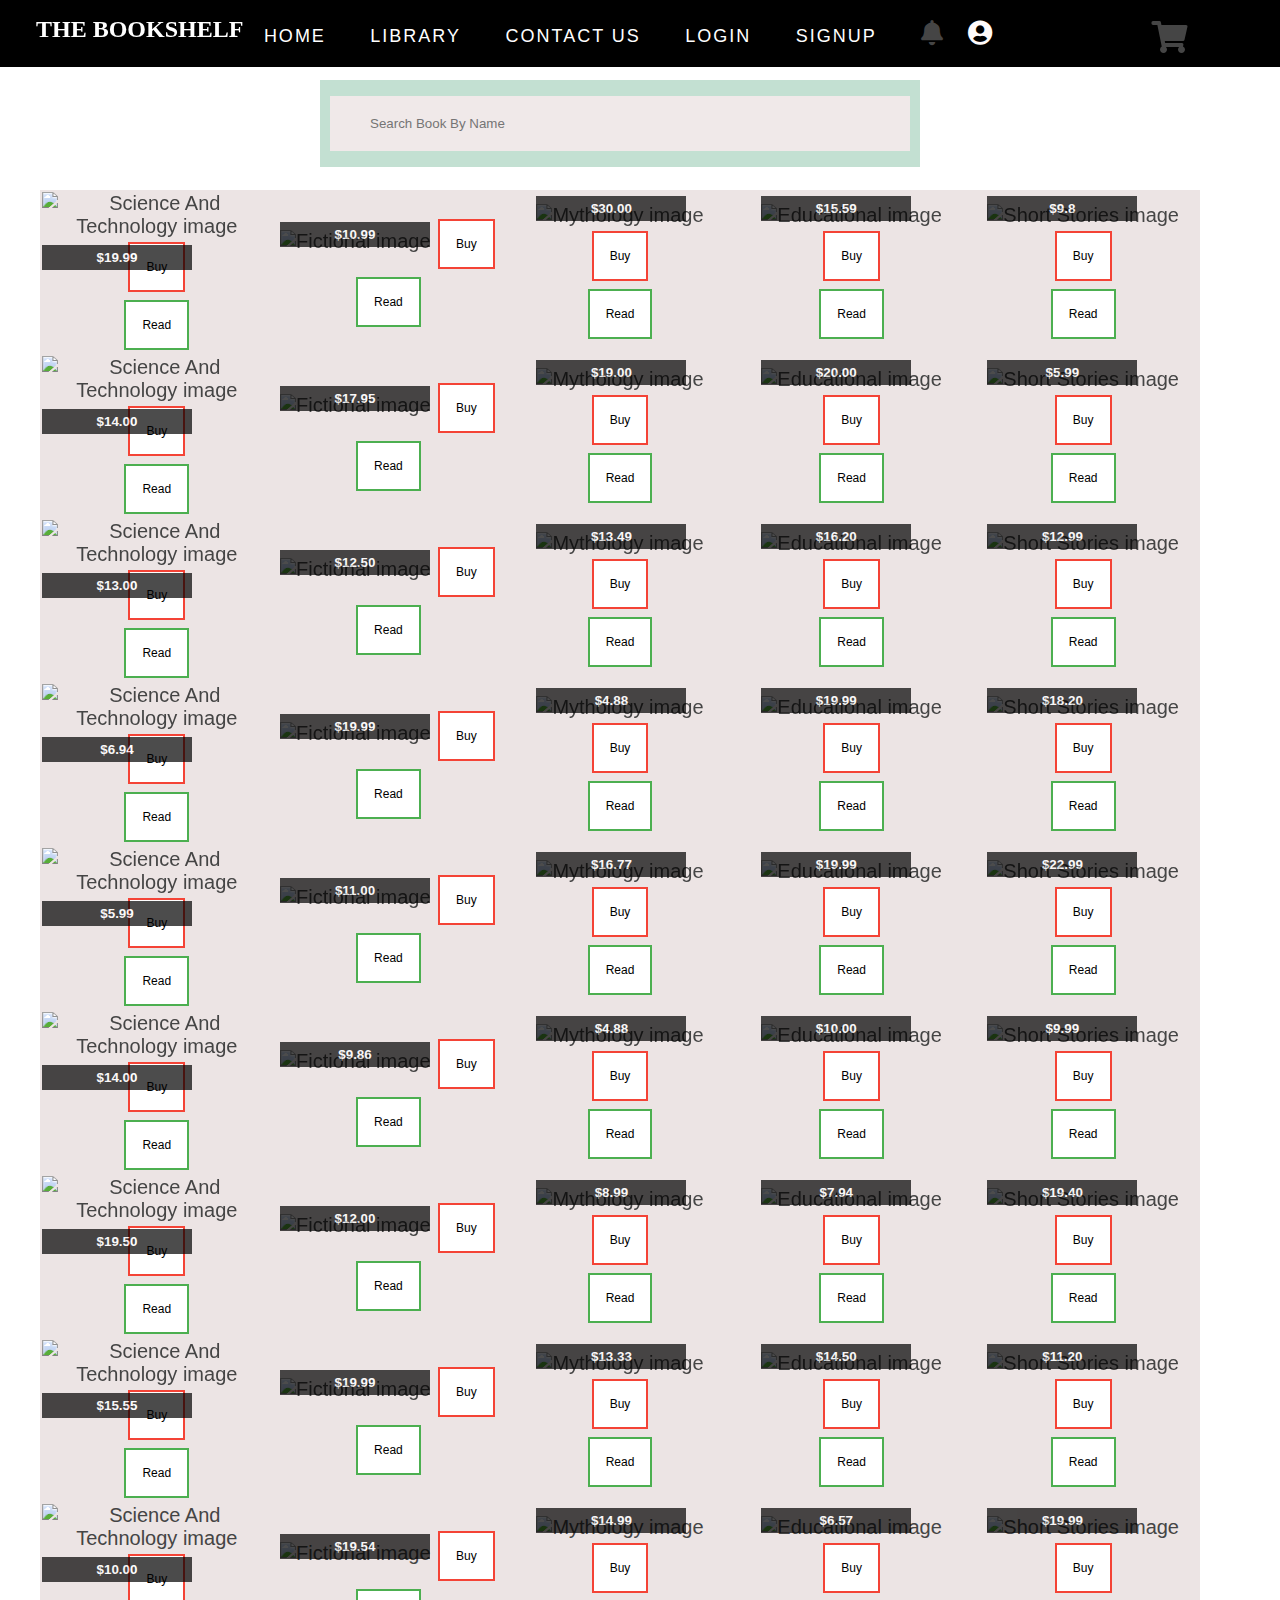
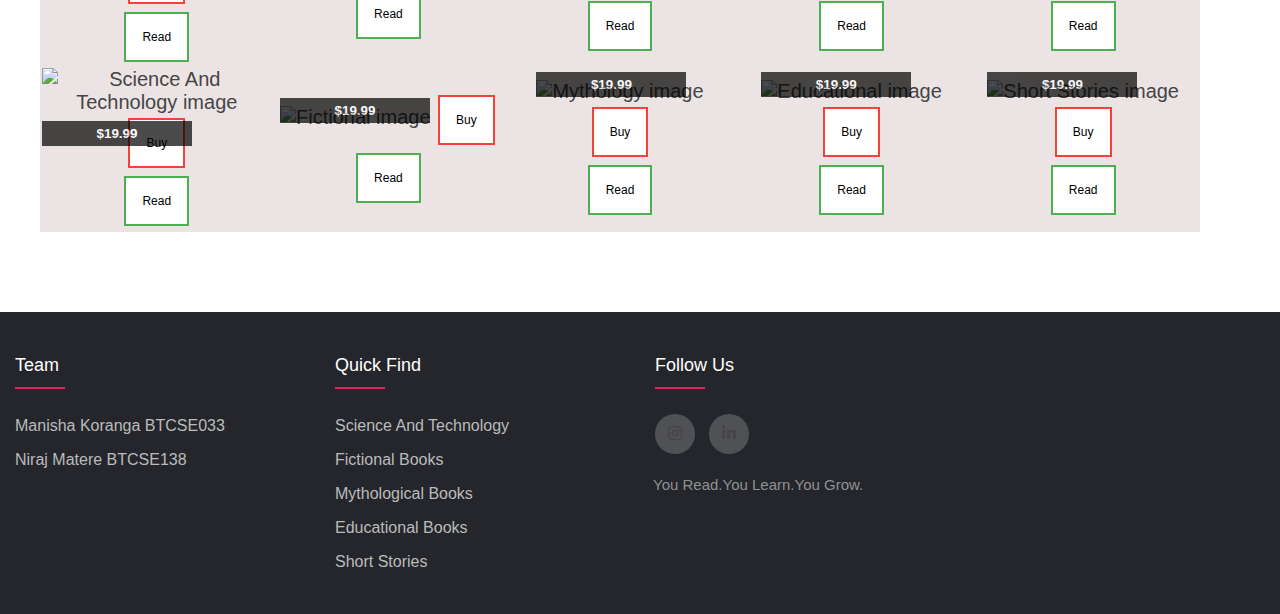
==== library.html @ e3dd87ad "library.html edited, Cart added" ====
<!DOCTYPE html>

<html lang="en" dir="ltr">

<head>
    <meta charset="UTF-8">
    <link rel="stylesheet" href="library.css">
    <link rel="stylesheet" href="style.css">
    <link rel="stylesheet" type="text/css" href="cart.css">
    <link rel="stylesheet" href="https://cdnjs.cloudflare.com/ajax/libs/font-awesome/5.15.2/css/all.min.css" />
    <meta name="viewport" content="width=device-width, initial-scale=1.0">
    
</head>

<body>
    <div>
        <nav>
            <div class="logo" style="font-family: 'Cinzel', serif; text-transform: uppercase;">The Bookshelf</div>
            <div class="menu">
                <ul>
                    <li><a href="index.html">Home</a></li>
                    <li><a href="library.html">Library</a></li>
                    <li><a href="contactus.html">Contact Us</a></li>
                    <li><a href="LogIn.html">Login</a></li>
                    <li><a href="CreateAccount.html">Signup</a></li>
                    <li><i class="fa fa-bell" style="font-size:25px"></i></li>
                    <a href="profile.html"><i class="fas fa-user-circle" style='font-size:25px;color:rgb(255, 251, 251)'></i></a>
                    <li></li>
         </ul>
            </div>
        </nav>
    </div>
    <h1><i class=" fa fa-shopping-cart"></i></h1>
    <div class="content">

        <center>
            <div class="serch-section">
                <form class="search-form" action="index.html" method="" style="background-color: rgb(195, 224, 210);">
                    <input type="text" class="search-form-text" placeholder="Search Book By Name">
                </form>
            </div>  
            <table border="0" align="center" style="background-color:rgb(236, 228, 228);">
                <tr>
                   <!-- 1 -->
                    <td width="20%" spacing="22%" cellpadding="pixels" cellspacing="pixels" align="center">
                         <div class="item">
                         <span class="content_img">
                            <img src="https://imgr.search.brave.com/XRe4i9qDBLTrFWijTR62JP_a7aRQOM91pyUaLks9Tk4/fit/844/225/ce/1/aHR0cHM6Ly90c2Uy/Lm1tLmJpbmcubmV0/L3RoP2lkPU9JUC5o/RWxhZDN0Z1NuODFC/X3BGUERvaVJ3SGFF/SyZwaWQ9QXBp" alt="Science And Technology image" width="150px" height="150px">
                            <h3 class="title">INNOVATION</h3>
                            <h6 class="price">$19.99 </h6>
                         </span>
                        <button class="button button2" onclick="alert('BOOK ADDED TO CART!')">Buy </button></div>
                        <button class="button button1"  onclick="window.open('https://en.wikipedia.org/wiki/_Publishing')">Read </button>
                       
                    </td>
                    &nbsp;&nbsp;&nbsp;
                    <!-- 2 -->
                    <td width="20%" spacing="22%" cellpadding="pixels" cellspacing="pixels" align="center">
                        <div class="item">
                            <span class="content_img">
                               <img src="https://imgr.search.brave.com/TuWiFJ-JhxbqaAYBHYXYE2AJCBzbk70o3Z-jauVFPSw/fit/975/1200/ce/1/aHR0cHM6Ly9zLmhk/bnV4LmNvbS9waG90/b3MvNDIvNzQvMjMv/OTE1OTg3Ny82Lzk3/NXgwLmpwZw" alt="Fictional image" width="150px" height="150px">
                               <h3 class="title">ALL THE LIGHT WE CAN'T..</h3>
                               <h6 class="price">$10.99 </h6>
                            </span>
                           <button class="button button2" onclick="alert('BOOK ADDED TO CART!')">Buy </button></div>
                           <button class="button button1"  onclick="window.open('https://en.wikipedia.org/wiki/All_the_Light_We_Cannot_See#:~:text=All%20the%20Light%20We%20Cannot%20See%20is%20a,Andrew%20Carnegie%20Medal%20for%20Excellence%20in%20Fiction%20.')">Read </button>
                          
                    </td>
                    &nbsp;&nbsp;&nbsp;
                    <!-- 3 -->
                    <td width="20%" spacing="22%" cellpadding="pixels" cellspacing="pixels" align="center">
                        <div class="item">
                            <span class="content_img">
                                <img src="https://imgr.search.brave.com/liZgCggfVXL4bo8Xkg7r7J6Rct6fTqOsmy5_y3Pm0zU/fit/1200/1080/ce/1/aHR0cHM6Ly93YWxs/dXAubmV0L3dwLWNv/bnRlbnQvdXBsb2Fk/cy8yMDE5LzA5LzYz/MjM4NC1hZ2Utb2Yt/bXl0aG9sb2d5LXN0/cmF0ZWd5LWZhbnRh/c3ktcnRzLWJvYXJk/LWZpZ2h0aW5nLTFh/b20tZ29kLXdhcnJp/b3IuanBn"
                                alt="Mythology image" width="150px" height="150px">
                               <h3 class="title">AGE OF MYTHOLOGY</h3>
                               <h6 class="price">$30.00 </h6>
                            </span>
                           <button class="button button2" onclick="alert('BOOK ADDED TO CART!')">Buy </button></div>
                           <button class="button button1"  onclick="window.open('https://en.wikipedia.org/wiki/Age_of_Mythology')">Read </button>
                          
                    </td>
                    &nbsp;&nbsp;&nbsp;
                    <!-- 4 -->
                    <td width="20%" spacing="22%" cellpadding="pixels" cellspacing="pixels" align="center">
                        <div class="item">
                            <span class="content_img">
                                <img src="https://imgr.search.brave.com/hYHIA3T_L7EI1DLG9pamaw76UL2zfdmLnaP9WX5sUc4/fit/713/225/ce/1/aHR0cHM6Ly90c2Uz/Lm1tLmJpbmcubmV0/L3RoP2lkPU9JUC5T/VWNwd1lLdlJmZ1dh/UTRKUGxxaC13SGFF/NyZwaWQ9QXBp" alt="Educational image" width="150px" height="150px">
                               <h3 class="title">CONTINUING EDUCATION</h3>
                               <h6 class="price">$15.59 </h6>
                            </span>
                           <button class="button button2" onclick="alert('BOOK ADDED TO CART!')">Buy </button></div>
                           <button class="button button1"  onclick="window.open('https://en.wikipedia.org/wiki/Continuing_education')">Read </button>
                          
                    </td>
                    &nbsp;&nbsp;&nbsp;
                    <!-- 5 -->
                    <td width="20%" spacing="22%" cellpadding="pixels" cellspacing="pixels" align="center">
                        <div class="item">
                            <span class="content_img">
                                <img src="https://imgr.search.brave.com/5Dv5aZ_5xSM1j7PYoeE06rNeod-Wg8dAN7lk7tPEBX4/fit/881/225/ce/1/aHR0cHM6Ly90c2Ux/Lm1tLmJpbmcubmV0/L3RoP2lkPU9JUC4w/NVdrNktCdEVGekJm/Y1ExMVNqb0Z3SGFE/XyZwaWQ9QXBp" alt="Short Stories image" width="150px" height="150px">
                               <h3 class="title">SHORT STORIES</h3>
                               <h6 class="price">$9.8 </h6>
                            </span>
                           <button class="button button2" onclick="alert('BOOK ADDED TO CART!')">Buy </button></div>
                           <button class="button button1"  onclick="window.open('https://shortstories.fandom.com/wiki/Short_Stories_Wiki')">Read </button>
                          
                    </td>
                </tr>
                <tr>
                    &nbsp;&nbsp;&nbsp;
                    <!-- 6 -->
                    <td width="20%" spacing="22%" cellpadding="pixels" cellspacing="pixels" align="center">

                        
                        <div class="item">
                            <span class="content_img">
                                <img src="https://covers.openlibrary.org/b/olid/OL9042214M-M.jpg" alt="Science And Technology image" width="150px" height="150px">
                               <h3 class="title">THE BIRTH OF TRAGEDY</h3>
                               <h6 class="price">$14.00 </h6>
                            </span>
                           <button class="button button2" onclick="alert('BOOK ADDED TO CART!')">Buy </button></div>
                           <button class="button button1"  onclick="window.open('https://en.wikipedia.org/wiki/The_Birth_of_Tragedy')">Read </button>
                          
                    </td>
                    &nbsp;&nbsp;&nbsp;
                    <!-- 7 -->
                    <td width="20%" spacing="22%" cellpadding="pixels" cellspacing="pixels" align="center">

                        <div class="item">
                            <span class="content_img">
                                <img src="https://covers.openlibrary.org/b/olid/OL24181971M-M.jpg" alt="Fictional image" width="150px" height="150px">
                               <h3 class="title">METAPHYSIC OF ETHICS</h3>
                               <h6 class="price">$17.95 </h6>
                            </span>
                           <button class="button button2" onclick="alert('BOOK ADDED TO CART!')">Buy </button></div>
                           <button class="button button1"  onclick="window.open('https://books.google.com/books/about/The_Metaphysic_of_Ethics.html?id=9VsVAAAAYAAJ')">Read </button>
                          
                       
                    </td>
                    &nbsp;&nbsp;&nbsp;
                    <!-- 8 -->
                    <td width="20%" spacing="22%" cellpadding="pixels" cellspacing="pixels" align="center">

                        <div class="item">
                            <span class="content_img">
                                <img src="https://covers.openlibrary.org/b/olid/OL6283597M-M.jpg" alt="Mythology image" width="150px" height="150px">
                               <h3 class="title">TROILUS AND CRESSIDA</h3>
                               <h6 class="price">$19.00 </h6>
                            </span>
                           <button class="button button2" onclick="alert('BOOK ADDED TO CART!')">Buy </button></div>
                           <button class="button button1"  onclick="window.open('https://en.wikipedia.org/wiki/Troilus_and_Cressida#:~:text=In%20one%2C%20Troilus%2C%20a%20Trojan%20prince%20%28son%20of,beloved%20Cressida%2C%20and%20decides%20to%20avenge%20her%20perfidy.')">Read </button>
                          
                       
                    </td>
                    &nbsp;&nbsp;&nbsp;
                    <!-- 9 -->
                    <td width="20%" spacing="22%" cellpadding="pixels" cellspacing="pixels" align="center">
                        <div class="item">
                            <span class="content_img">
                                <img src="https://covers.openlibrary.org/b/olid/OL14020364M-M.jpg" alt="Educational image" width="150px" height="150px">
                               <h3 class="title">LIFE'S HANDICAP</h3>
                               <h6 class="price">$20.00 </h6>
                            </span>
                           <button class="button button2" onclick="alert('BOOK ADDED TO CART!')">Buy </button></div>
                           <button class="button button1"  onclick="window.open('https://en.wikisource.org/wiki/Life%27s_Handicap#:~:text=Life%27s%20Handicap%2C%20being%20Stories%20of%20Mine%20Own%20People,of%20Rudyard%20Kipling%20%281927%29%2C%20by%20Flora%20V.%20Livingston.')">Read </button>
                          
                    </td>
                    &nbsp;&nbsp;&nbsp;
                    <!-- 10 -->
                    <td width="20%" spacing="22%" cellpadding="pixels" cellspacing="pixels" align="center">
                        <div class="item">
                            <span class="content_img">
                                <img src="https://covers.openlibrary.org/w/id/8303392-M.jpg" alt="Short Stories image" width="150px" height="150px">
                                
                               <h3 class="title">HARRY POTTER AND THE...</h3>
                               <h6 class="price">$5.99 </h6>
                            </span>
                           <button class="button button2" onclick="alert('BOOK ADDED TO CART!')">Buy </button></div>
                           <button class="button button1"  onclick="window.open('https://en.wikipedia.org/wiki/Harry_Potter_and_the_Goblet_of_Fire')">Read </button>
                          
                    </td>
                </tr>
                <tr>
                    &nbsp;&nbsp;&nbsp;
                    <!-- 11 -->
                    <td width="20%" spacing="22%" cellpadding="pixels" cellspacing="pixels" align="center">

                        <div class="item">
                            <span class="content_img">
                                <img src="https://covers.openlibrary.org/w/id/8445074-M.jpg" alt="Science And Technology image" width="150px" height="150px">
                               <h3 class="title">RUNAWAY RALPH</h3>
                               <h6 class="price">$13.00 </h6>
                            </span>
                           <button class="button button2" onclick="alert('BOOK ADDED TO CART!')">Buy </button></div>
                           <button class="button button1"  onclick="window.open('https://en.wikipedia.org/wiki/Runaway_Ralph')">Read </button>
                          
                       
                    </td>
                    &nbsp;&nbsp;&nbsp;
                    <!-- 12 -->
                    <td width="20%" spacing="22%" cellpadding="pixels" cellspacing="pixels" align="center">

                        <div class="item">
                            <span class="content_img">
                                <img src="https://covers.openlibrary.org/w/id/8211733-M.jpg" alt="Fictional image" width="150px" height="150px">
                               <h3 class="title">WHO OWNS THE FUTURE?</h3>
                               <h6 class="price">$12.50 </h6>
                            </span>
                           <button class="button button2" onclick="alert('BOOK ADDED TO CART!')">Buy </button></div>
                           <button class="button button1"  onclick="window.open('https://en.wikipedia.org/wiki/Who_Owns_the_Future?#:~:text=Who%20Owns%20the%20Future%3F%20a%20non-fiction%20book%20written,Top%20honors%20at%20the%20San%20Francisco%20Book%20Festival.')">Read </button>
                          
                       
                    </td>
                    &nbsp;&nbsp;&nbsp;
                    <!-- 13 -->
                    <td width="20%" spacing="22%" cellpadding="pixels" cellspacing="pixels" align="center">

                        <div class="item">
                            <span class="content_img">
                                <img src="https://covers.openlibrary.org/w/id/8372035-M.jpg" alt="Mythology image" width="150px" height="150px">
                               <h3 class="title">THINGS FALL APART</h3>
                               <h6 class="price">$13.49 </h6>
                            </span>
                           <button class="button button2" onclick="alert('BOOK ADDED TO CART!')">Buy </button></div>
                           <button class="button button1"  onclick="window.open('https://en.wikipedia.org/wiki/Things_Fall_Apart#:~:text=Things%20Fall%20Apart%201%20Plot.%20...%202%20Characters.,9%20Further%20reading.%20...%2010%20External%20links.%20')">Read </button>
                          
                       
                    </td>
                    &nbsp;&nbsp;&nbsp;
                    <!-- 14 -->
                    <td width="20%" spacing="22%" cellpadding="pixels" cellspacing="pixels" align="center">
                        <div class="item">
                            <span class="content_img">
                                <img src="https://covers.openlibrary.org/w/id/8011308-M.jpg" alt="Educational image" width="150px" height="150px">
                               <h3 class="title">EASY AFGHANS</h3>
                               <h6 class="price">$16.20 </h6>
                            </span>
                           <button class="button button2" onclick="alert('BOOK ADDED TO CART!')">Buy </button></div>
                           <button class="button button1"  onclick="window.open('https://www.amazon.com/Family-Circle-Easy-Afghans-Projects/dp/1931543259')">Read </button>
                          
                    </td>
                    &nbsp;&nbsp;&nbsp;
                    <!-- 15 -->
                    <td width="20%" spacing="22%" cellpadding="pixels" cellspacing="pixels" align="center">
                        <div class="item">
                            <span class="content_img">
                                <img src="https://covers.openlibrary.org/w/id/10264569-M.jpg" alt="Short Stories image" width="150px" height="150px">
                               <h3 class="title">THE ENG REFORMATION</h3>
                               <h6 class="price">$12.99 </h6>
                            </span>
                           <button class="button button2" onclick="alert('BOOK ADDED TO CART!')">Buy </button></div>
                           <button class="button button1"  onclick="window.open('https://en.wikipedia.org/wiki/English_Reformation')">Read </button>
                          
                    </td>
                </tr>
                <tr>
                    &nbsp;&nbsp;&nbsp;
                    <!-- 16 -->
                    <td width="20%" spacing="22%" cellpadding="pixels" cellspacing="pixels" align="center">

                        <div class="item">
                            <span class="content_img">
                                <img src="https://covers.openlibrary.org/w/id/11339424-M.jpg" alt="Science And Technology image" width="150px" height="150px">
                               <h3 class="title">PUBLIC MARRIAGE...</h3>
                               <h6 class="price">$6.94 </h6>
                            </span>
                           <button class="button button2" onclick="alert('BOOK ADDED TO CART!')">Buy </button></div>
                           <button class="button button1"  onclick="window.open('https://www.goodreads.com/book/show/8535393-public-marriage-private-secrets')">Read </button>
                          
                       
                    </td>
                    &nbsp;&nbsp;&nbsp;
                    <!-- 17 -->
                    <td width="20%" spacing="22%" cellpadding="pixels" cellspacing="pixels" align="center">

                        
                        <div class="item">
                            <span class="content_img">
                                <img src="https://covers.openlibrary.org/w/id/9295947-M.jpg" alt="Fictional image" width="150px" height="150px">
                               <h3 class="title">LEARNING THEORIES</h3>
                               <h6 class="price">$19.99 </h6>
                            </span>
                           <button class="button button2" onclick="alert('BOOK ADDED TO CART!')">Buy </button></div>
                           <button class="button button1"  onclick="window.open('https://books.google.co.in/books?id=HBZMrbPyy74C')">Read </button>
                          
                    </td>
                    &nbsp;&nbsp;&nbsp;
                    <!-- 18 -->
                    <td width="20%" spacing="22%" cellpadding="pixels" cellspacing="pixels" align="center">

                        <div class="item">
                            <span class="content_img">
                                <img src="https://covers.openlibrary.org/w/id/2406901-M.jpg" alt="Mythology image" width="150px" height="150px">
                               <h3 class="title">THE FIANCE FIX</h3>
                               <h6 class="price">$4.88 </h6>
                            </span>
                           <button class="button button2" onclick="alert('BOOK ADDED TO CART!')">Buy </button></div>
                           <button class="button button1"  onclick="window.open('https://www.goodreads.com/book/show/24449681-the-fiance-fix')">Read </button>
                          
                       
                    </td>
                    &nbsp;&nbsp;&nbsp;
                    <!-- 19 -->
                    <td width="20%" spacing="22%" cellpadding="pixels" cellspacing="pixels" align="center">
                        <div class="item">
                            <span class="content_img">
                                <img src="https://covers.openlibrary.org/w/id/9277716-M.jpg" alt="Educational image" width="150px" height="150px">
                               <h3 class="title">PRIDE AND PREJUDICE</h3>
                               <h6 class="price">$19.99 </h6>
                            </span>
                           <button class="button button2" onclick="alert('BOOK ADDED TO CART!')">Buy </button></div>
                           <button class="button button1"  onclick="window.open('https://en.wikipedia.org/wiki/Pride_and_Prejudice')">Read </button>
                          
                    </td>
                    &nbsp;&nbsp;&nbsp;
                    <!-- 20 -->
                    <td width="20%" spacing="22%" cellpadding="pixels" cellspacing="pixels" align="center">
                        <div class="item">
                            <span class="content_img">
                                <img src="https://covers.openlibrary.org/w/id/142530-M.jpg" alt="Short Stories image" width="150px" height="150px">
                               <h3 class="title">EROTIC FAITH</h3>
                               <h6 class="price">$18.20 </h6>
                            </span>
                           <button class="button button2" onclick="alert('BOOK ADDED TO CART!')">Buy </button></div>
                           <button class="button button1"  onclick="window.open('https://archive.org/details/eroticfaithbeing0000polh')">Read </button>
                          
                    </td>
                </tr>
                <tr>
                    &nbsp;&nbsp;&nbsp;
                    <!-- 21 -->
                    <td width="20%" spacing="22%" cellpadding="pixels" cellspacing="pixels" align="center">

                        
                        <div class="item">
                            <span class="content_img">
                                <img src="https://covers.openlibrary.org/w/id/8847850-M.jpg" alt="Science And Technology image" width="150px" height="150px">
                               <h3 class="title">P.S. I STILL...</h3>
                               <h6 class="price">$5.99 </h6>
                            </span>
                           <button class="button button2" onclick="alert('BOOK ADDED TO CART!')">Buy </button></div>
                           <button class="button button1"  onclick="window.open('https://en.wikipedia.org/wiki/P.S._I_Still_Love_You')">Read </button>
                          
                    </td>
                    &nbsp;&nbsp;&nbsp;
                    <!-- 22 -->
                    <td width="20%" spacing="22%" cellpadding="pixels" cellspacing="pixels" align="center">

                        
                        <div class="item">
                            <span class="content_img">
                                <img src="https://covers.openlibrary.org/w/id/7396195-M.jpg" alt="Fictional image" width="150px" height="150px">
                               <h3 class="title">CURIOUS GEORGE</h3>
                               <h6 class="price">$11.00 </h6>
                            </span>
                           <button class="button button2" onclick="alert('BOOK ADDED TO CART!')">Buy </button></div>
                           <button class="button button1"  onclick="window.open('https://en.wikipedia.org/wiki/Curious_George')">Read </button>
                          
                    </td>
                    &nbsp;&nbsp;&nbsp;
                    <!-- 23 -->
                    <td width="20%" spacing="22%" cellpadding="pixels" cellspacing="pixels" align="center">

                        <div class="item">
                            <span class="content_img">
                                <img src="https://covers.openlibrary.org/w/id/11054486-M.jpg" alt="Mythology image" width="150px" height="150px">
                               <h3 class="title">ZOO</h3>
                               <h6 class="price">$16.77 </h6>
                            </span>
                           <button class="button button2" onclick="alert('BOOK ADDED TO CART!')">Buy </button></div>
                           <button class="button button1"  onclick="window.open('https://en.wikipedia.org/wiki/Zoo_(Patterson_novel)')">Read </button>
                          
                       
                    </td>
                    &nbsp;&nbsp;&nbsp;
                    <!-- 24 -->
                    <td width="20%" spacing="22%" cellpadding="pixels" cellspacing="pixels" align="center">
                        <div class="item">
                            <span class="content_img">
                                <img src="https://covers.openlibrary.org/w/id/7884238-M.jpg" alt="Educational image" width="150px" height="150px">
                               <h3 class="title">DIARY OF A MINECRAFT...</h3>
                               <h6 class="price">$19.99 </h6>
                            </span>
                           <button class="button button2" onclick="alert('BOOK ADDED TO CART!')">Buy </button></div>
                           <button class="button button1"  onclick="window.open('https://super-reliable.fandom.com/wiki/Diary_of_a_Minecraft_Zombie_series')">Read </button>
                          
                    </td>
                    &nbsp;&nbsp;&nbsp;
                    <!-- 25 -->
                    <td width="20%" spacing="22%" cellpadding="pixels" cellspacing="pixels" align="center">
                        <div class="item">
                            <span class="content_img">
                                <img src="https://covers.openlibrary.org/w/id/8048240-M.jpg" alt="Short Stories image" width="150px" height="150px">
                               <h3 class="title">ROWAN FARM</h3>
                               <h6 class="price">$22.99 </h6>
                            </span>
                           <button class="button button2" onclick="alert('BOOK ADDED TO CART!')">Buy </button></div>
                           <button class="button button1"  onclick="window.open('https://www.goodreads.com/book/show/603563.Rowan_Farm')">Read </button>
                          
                    </td>
                </tr>
                <tr>
                    &nbsp;&nbsp;&nbsp;
                    <!-- 26 -->
                    <td width="20%" spacing="22%" cellpadding="pixels" cellspacing="pixels" align="center">

                        <div class="item">
                            <span class="content_img">
                                <img src="https://covers.openlibrary.org/w/id/10860734-M.jpg" alt="Science And Technology image" width="150px" height="150px">
                               <h3 class="title">THE EYES OF DARKNESS</h3>
                               <h6 class="price">$14.00 </h6>
                            </span>
                           <button class="button button2" onclick="alert('BOOK ADDED TO CART!')">Buy </button></div>
                           <button class="button button1"  onclick="window.open('https://en.wikipedia.org/wiki/The_Eyes_of_Darkness#:~:text=The%20Eyes%20of%20Darkness%20is%20a%20thriller%20novel,year%20ago%2C%20or%20if%20he%20is%20still%20alive.')">Read </button>
                          
                       
                    </td>
                    &nbsp;&nbsp;&nbsp;
                    <!-- 27 -->
                    <td width="20%" spacing="22%" cellpadding="pixels" cellspacing="pixels" align="center">
                       <div class="item">
                            <span class="content_img">
                                <img src="https://covers.openlibrary.org/w/id/8259296-M.jpg" alt="Fictional image" width="150px" height="150px">
                               <h3 class="title">MISERY</h3>
                               <h6 class="price">$9.86 </h6>
                            </span>
                           <button class="button button2" onclick="alert('BOOK ADDED TO CART!')">Buy </button></div>
                           <button class="button button1"  onclick="window.open('https://stephenking.com/works/novel/misery.html')">Read </button>
                          
                    </td>
                    &nbsp;&nbsp;&nbsp;
                    <!-- 28 -->
                    <td width="20%" spacing="22%" cellpadding="pixels" cellspacing="pixels" align="center">

                        <div class="item">
                            <span class="content_img">
                                <img src="https://covers.openlibrary.org/w/id/258361-M.jpg" alt="Mythology image" width="150px" height="150px">
                               <h3 class="title">RED STORM RISING</h3>
                               <h6 class="price">$4.88 </h6>
                            </span>
                           <button class="button button2" onclick="alert('BOOK ADDED TO CART!')">Buy </button></div>
                           <button class="button button1"  onclick="window.open('https://en.wikipedia.org/wiki/Red_Storm_Rising')">Read </button>
                          
                       
                    </td>
                    &nbsp;&nbsp;&nbsp;
                    <!-- 29 -->
                    <td width="20%" spacing="22%" cellpadding="pixels" cellspacing="pixels" align="center">
                        <div class="item">
                            <span class="content_img">
                                <img src="https://covers.openlibrary.org/w/id/8288254-M.jpg" alt="Educational image" width="150px" height="150px">
                               <h3 class="title">CELL</h3>
                               <h6 class="price">$10.00 </h6>
                            </span>
                           <button class="button button2" onclick="alert('BOOK ADDED TO CART!')">Buy </button></div>
                           <button class="button button1"  onclick="window.open('https://en.wikipedia.org/wiki/Cell_(novel)')">Read </button>
                          
                    </td>
                    &nbsp;&nbsp;&nbsp;
                    <!-- 30 -->
                    <td width="20%" spacing="22%" cellpadding="pixels" cellspacing="pixels" align="center">
                        <div class="item">
                            <span class="content_img">
                                <img src="https://covers.openlibrary.org/w/id/92277-M.jpg" alt="Short Stories image" width="150px" height="150px">
                               <h3 class="title">HISTORY AND SYSTEMS..</h3>
                               <h6 class="price">$9.99 </h6>
                            </span>
                           <button class="button button2" onclick="alert('BOOK ADDED TO CART!')">Buy </button></div>
                           <button class="button button1"  onclick="window.open('https://www.cambridge.org/highereducation/books/history-and-systems-of-psychology/B48046DF88A23F49904D3B7C99D201B1#:~:text=History%20and%20Systems%20of%20Psychology%20provides%20an%20engaging,pre-Socratic%20Greeks%20to%20contemporary%20systems%2C%20research%2C%20and%20applications.')">Read </button>
                          
                    </td>
                </tr>
                <tr>
                    &nbsp;&nbsp;&nbsp;
                    <!-- 31 -->
                    <td width="20%" spacing="22%" cellpadding="pixels" cellspacing="pixels" align="center">

                        <div class="item">
                            <span class="content_img">
                                <img src="https://covers.openlibrary.org/w/id/4528148-M.jpg" alt="Science And Technology image" width="150px" height="150px">
                               <h3 class="title">UNDERSTANDING STATS..</h3>
                               <h6 class="price">$19.50 </h6>
                            </span>
                           <button class="button button2" onclick="alert('BOOK ADDED TO CART!')">Buy </button></div>
                           <button class="button button1"  onclick="window.open('https://www.amazon.in/Understanding-Statistics-Behavioral-Sciences-Robert/dp/031466792X')">Read </button>
                          
                       
                    </td>
                    &nbsp;&nbsp;&nbsp;
                    <!-- 32 -->
                    <td width="20%" spacing="22%" cellpadding="pixels" cellspacing="pixels" align="center">

                        <div class="item">
                            <span class="content_img">
                                <img src="https://covers.openlibrary.org/w/id/90880-M.jpg" alt="Fictional image" width="150px" height="150px">
                               <h3 class="title">GENERAL CHEMISTRY </h3>
                               <h6 class="price">$12.00 </h6>
                            </span>
                           <button class="button button2" onclick="alert('BOOK ADDED TO CART!')">Buy </button></div>
                           <button class="button button1"  onclick="window.open('https://books.google.com/books/about/General_Chemistry.html?id=5z0vAQAAIAAJ')">Read </button>
                          
                       
                    </td>
                    &nbsp;&nbsp;&nbsp;
                    <!-- 33 -->
                    <td width="20%" spacing="22%" cellpadding="pixels" cellspacing="pixels" align="center">

                        
                        <div class="item">
                            <span class="content_img">
                                <img src="https://covers.openlibrary.org/w/id/363724-M.jpg" alt="Mythology image" width="150px" height="150px">
                                <h3 class="title">PSHYCOLOGY AND THE..</h3>
                               <h6 class="price">$8.99 </h6>
                            </span>
                           <button class="button button2" onclick="alert('BOOK ADDED TO CART!')">Buy </button></div>
                           <button class="button button1"  onclick="window.open('https://www.goodreads.com/author/show/115344.Michael_T_Nietzel')">Read </button>
                          
                    </td>
                    &nbsp;&nbsp;&nbsp;
                    <!-- 34 -->
                    <td width="20%" spacing="22%" cellpadding="pixels" cellspacing="pixels" align="center">
                        <div class="item">
                            <span class="content_img">
                                <img src="https://covers.openlibrary.org/w/id/9000067-M.jpg" alt="Educational image" width="150px" height="150px">
                               <h3 class="title">REGIONAL I/O STUDY</h3>
                               <h6 class="price">$7.94 </h6>
                            </span>
                           <button class="button button2" onclick="alert('BOOK ADDED TO CART!')">Buy </button></div>
                           <button class="button button1"  onclick="window.open('https://mitpress.mit.edu/books/regional-input-output-study')">Read </button>
                          
                    </td>
                    &nbsp;&nbsp;&nbsp;
                    <!-- 35 -->
                    <td width="20%" spacing="22%" cellpadding="pixels" cellspacing="pixels" align="center">
                        <div class="item">
                            <span class="content_img">
                                <img src="https://covers.openlibrary.org/w/id/8073948-M.jpg" alt="Short Stories image" width="150px" height="150px">
                               <h3 class="title">THE LAST EXTINCTION</h3>
                               <h6 class="price">$19.40 </h6>
                            </span>
                           <button class="button button2" onclick="alert('BOOK ADDED TO CART!')">Buy </button></div>
                           <button class="button button1"  onclick="window.open('https://mitpress.mit.edu/books/last-extinction-second-edition')">Read </button>
                          
                    </td>
                </tr>
                <tr>
                    &nbsp;&nbsp;&nbsp;
                    <!-- 36 -->
                    <td width="20%" spacing="22%" cellpadding="pixels" cellspacing="pixels" align="center">

                        <div class="item">
                            <span class="content_img">
                                <img src="https://covers.openlibrary.org/w/id/152510-M.jpg" alt="Science And Technology image" width="150px" height="150px">
                               <h3 class="title">THE INTERNET EDGE</h3>
                               <h6 class="price">$15.55 </h6>
                            </span>
                           <button class="button button2" onclick="alert('BOOK ADDED TO CART!')">Buy </button></div>
                           <button class="button button1"  onclick="window.open('https://mitpress.mit.edu/books/internet-edge#:~:text=The%20%22Internet%20edge%22%20is%20our%20collective%20struggle%20to,copyright%2C%20and%20untaxed%20business%20competition%20over%20the%20Net.')">Read </button>
                          
                       
                    </td>
                    &nbsp;&nbsp;&nbsp;
                    <!-- 37 -->
                    <td width="20%" spacing="22%" cellpadding="pixels" cellspacing="pixels" align="center">

                        <div class="item">
                            <span class="content_img">
                                <img src="https://covers.openlibrary.org/b/id/8223389-M.jpg" alt="Fictional image" width="150px" height="150px">
                               <h3 class="title">THE WONDERFUL WIZARD </h3>
                               <h6 class="price">$19.99 </h6>
                            </span>
                           <button class="button button2" onclick="alert('BOOK ADDED TO CART!')">Buy </button></div>
                           <button class="button button1"  onclick="window.open('https://en.wikipedia.org/wiki/The_Wonderful_Wizard_of_Oz')">Read </button>
                          
                       
                    </td>
                    &nbsp;&nbsp;&nbsp;
                    <!-- 38 -->
                    <td width="20%" spacing="22%" cellpadding="pixels" cellspacing="pixels" align="center">

                        <div class="item">
                            <span class="content_img">
                                <img src="https://covers.openlibrary.org/b/id/36314-M.jpg" alt="Mythology image" width="150px" height="150px">
                               <h3 class="title">THE WAR OF THE WORLDS</h3>
                               <h6 class="price">$13.33 </h6>
                            </span>
                           <button class="button button2" onclick="alert('BOOK ADDED TO CART!')">Buy </button></div>
                           <button class="button button1"  onclick="window.open('https://en.wikipedia.org/wiki/The_War_of_the_Worlds')">Read </button>
                       
                           
                       
                    </td>
                    &nbsp;&nbsp;&nbsp;
                    <!-- 39 -->
                    <td width="20%" spacing="22%" cellpadding="pixels" cellspacing="pixels" align="center">
                        <div class="item">
                            <span class="content_img">
                                <img src="https://covers.openlibrary.org/b/id/8231823-M.jpg" alt="Educational image" width="150px" height="150px">
                               <h3 class="title">BRAVE NEW WORLD</h3>
                               <h6 class="price">$14.50 </h6>
                            </span>
                           <button class="button button2" onclick="alert('BOOK ADDED TO CART!')">Buy </button></div>
                           <button class="button button1"  onclick="window.open('https://en.wikipedia.org/wiki/Brave_New_World')">Read </button>
                          
                    </td>
                    &nbsp;&nbsp;&nbsp;
                    <!-- 40 -->
                    <td width="20%" spacing="22%" cellpadding="pixels" cellspacing="pixels" align="center">
                        <div class="item">
                            <span class="content_img">
                                <img src="https://covers.openlibrary.org/b/id/4704860-M.jpg" alt="Short Stories image" width="150px" height="150px">
                               <h3 class="title">THE TIME MACHINE</h3>
                               <h6 class="price">$11.20 </h6>
                            </span>
                           <button class="button button2" onclick="alert('BOOK ADDED TO CART!')">Buy </button></div>
                           <button class="button button1"  onclick="window.open('https://en.wikipedia.org/wiki/The_Time_Machine')">Read </button>
                          
                    </td>
                </tr>
                <tr>
                    <!-- 41 -->
                    &nbsp;&nbsp;&nbsp;
                    <td width="20%" spacing="22%" cellpadding="pixels" cellspacing="pixels" align="center">

                        <div class="item">
                            <span class="content_img">
                                <img src="https://covers.openlibrary.org/b/id/6419199-M.jpg" alt="Science And Technology image" width="150px" height="150px">
                               <h3 class="title">THE INVISIBLE MAN</h3>
                               <h6 class="price">$10.00 </h6>
                            </span>
                           <button class="button button2" onclick="alert('BOOK ADDED TO CART!')">Buy </button></div>
                           <button class="button button1"  onclick="window.open('https://en.wikipedia.org/wiki/The_Invisible_Man')">Read </button>
                          
                       
                    </td>
                    &nbsp;&nbsp;&nbsp;
                    <!-- 42 -->
                    <td width="20%" spacing="22%" cellpadding="pixels" cellspacing="pixels" align="center">

                        <div class="item">
                            <span class="content_img">
                                <img src="https://covers.openlibrary.org/b/id/9267242-M.jpg" alt="Fictional image" width="150px" height="150px">
                               <h3 class="title">NINETEEN EIGHTY-FOUR</h3>
                               <h6 class="price">$19.54 </h6>
                            </span>
                           <button class="button button2" onclick="alert('BOOK ADDED TO CART!')">Buy </button></div>
                           <button class="button button1"  onclick="window.open('https://en.wikipedia.org/wiki/Nineteen_Eighty-Four')">Read </button>
                          
                       
                    </td>
                    &nbsp;&nbsp;&nbsp;
                    <!-- 43 -->
                    <td width="20%" spacing="22%" cellpadding="pixels" cellspacing="pixels" align="center">

                        <div class="item">
                            <span class="content_img">
                                <img src="https://covers.openlibrary.org/b/id/6573517-M.jpg" alt="Mythology image" width="150px" height="150px">
                               <h3 class="title">20,000 LEAGUES..</h3>
                               <h6 class="price">$14.99 </h6>
                            </span>
                           <button class="button button2" onclick="alert('BOOK ADDED TO CART!')">Buy </button></div>
                           <button class="button button1"  onclick="window.open('https://fr.wikipedia.org/wiki/Vingt_mille_lieues_sous_les_mers')">Read </button>
                          
                       
                    </td>
                    &nbsp;&nbsp;&nbsp;
                    <td width="20%" spacing="22%" cellpadding="pixels" cellspacing="pixels" align="center">
                        <div class="item">
                            <span class="content_img">
                                <img src="https://covers.openlibrary.org/b/id/295320-M.jpg" alt="Educational image" width="150px" height="150px">
                               <h3 class="title">THE ISLAND Dr. MOREAU</h3>
                               <h6 class="price">$6.57 </h6>
                            </span>
                           <button class="button button2" onclick="alert('BOOK ADDED TO CART!')">Buy </button></div>
                           <button class="button button1"  onclick="window.open('https://en.wikipedia.org/wiki/The_Island_of_Doctor_Moreau')">Read </button>
                          
                    </td>
                    &nbsp;&nbsp;&nbsp;
                    <td width="20%" spacing="22%" cellpadding="pixels" cellspacing="pixels" align="center">
                        <div class="item">
                            <span class="content_img">
                                <img src="https://covers.openlibrary.org/b/id/8231444-M.jpg" alt="Short Stories image" width="150px" height="150px">
                               <h3 class="title">THE LOST WORLD</h3>
                               <h6 class="price">$19.99 </h6>
                            </span>
                           <button class="button button2" onclick="alert('BOOK ADDED TO CART!')">Buy </button></div>
                           <button class="button button1"  onclick="window.open('https://en.wikipedia.org/wiki/The_Lost_World_(Doyle_novel)#:~:text=Cover%20of%20the%20first%20edition%20of%20The%20Lost,%20Professor%20Challenger%20%207%20more%20rows%20')">Read </button>
                          
                    </td>
                </tr>
                <tr>
                    &nbsp;&nbsp;&nbsp;
                    <td width="20%" spacing="22%" cellpadding="pixels" cellspacing="pixels" align="center">

                        <div class="item">
                            <span class="content_img">
                                <img src="https://covers.openlibrary.org/b/id/5890987-M.jpg" alt="Science And Technology image" width="150px" height="150px">
                               <h3 class="title">JOURNEY TO THE ...</h3>
                               <h6 class="price">$19.99 </h6>
                            </span>
                           <button class="button button2" onclick="alert('BOOK ADDED TO CART!')">Buy </button></div>
                           <button class="button button1"  onclick="window.open('https://en.wikipedia.org/wiki/Journey_to_the_Center_of_the_Earth')">Read </button>
                          
                       
                    </td>
                    &nbsp;&nbsp;&nbsp;
                    <td width="20%" spacing="22%" cellpadding="pixels" cellspacing="pixels" align="center">

                        <div class="item">
                            <span class="content_img">
                                <img src="https://covers.openlibrary.org/b/id/12389270-M.jpg" alt="Fictional image" width="150px" height="150px">
                               <h3 class="title">FAHRENHEIT 451</h3>
                               <h6 class="price">$19.99 </h6>
                            </span>
                           <button class="button button2" onclick="alert('BOOK ADDED TO CART!')">Buy </button></div>
                           <button class="button button1"  onclick="window.open('https://en.wikipedia.org/wiki/Fahrenheit_451')">Read </button>
                          
                       
                    </td>
                    &nbsp;&nbsp;&nbsp;
                    <td width="20%" spacing="22%" cellpadding="pixels" cellspacing="pixels" align="center">

                        <div class="item">
                            <span class="content_img">
                                <img src="https://covers.openlibrary.org/b/id/830198-M.jpg" alt="Mythology image" width="150px" height="150px">
                               <h3 class="title">WHEN THE SLEEPER WAKES</h3>
                               <h6 class="price">$19.99 </h6>
                            </span>
                           <button class="button button2" onclick="alert('BOOK ADDED TO CART!')">Buy </button></div>
                           <button class="button button1"  onclick="window.open('https://en.wikipedia.org/wiki/The_Sleeper_Awakes')">Read </button>
                          
                       
                    </td>
                    &nbsp;&nbsp;&nbsp;
                    <td width="20%" spacing="22%" cellpadding="pixels" cellspacing="pixels" align="center">
                        <div class="item">
                            <span class="content_img">
                                <img src="https://covers.openlibrary.org/b/id/314687-M.jpg" alt="Educational image" width="150px" height="150px">
                                <h3 class="title">FOOD OF THE GODS</h3>
                               <h6 class="price">$19.99 </h6>
                            </span>
                           <button class="button button2" onclick="alert('BOOK ADDED TO CART!')">Buy </button></div>
                           <button class="button button1"  onclick="window.open('https://en.wikipedia.org/wiki/The_Food_of_the_Gods_(film)')">Read </button>
                          
                    </td>
                    &nbsp;&nbsp;&nbsp;
                    <td width="20%" spacing="22%" cellpadding="pixels" cellspacing="pixels" align="center">
                        <div class="item">
                            <span class="content_img">
                                <img src="https://covers.openlibrary.org/b/id/11464254-M.jpg" alt="Short Stories image" width="150px" height="150px">
                                <h3 class="title">THE HICHHIKER'S GUIDE..</h3>
                               <h6 class="price">$19.99 </h6>
                            </span>
                           <button class="button button2" onclick="alert('BOOK ADDED TO CART!')">Buy </button></div>
                           <button class="button button1"  onclick="window.open('https://en.wikipedia.org/wiki/The_Hitchhiker%27s_Guide_to_the_Galaxy#:~:text=Overview%20%20%20%20Series%20%20%20,2018%20%28%202018-04-12%29%20%203%20more%20rows%20')">Read </button>
                          
                    </td>
                </tr>
            </table>
        </center>
    </div>


    <div class="fbody">
        <footer class="footer">
            <div class="fcontainer">
                <div class="row">
                    <div class="footer-col">
                        <h4>Team</h4>
                        <ul>
                            <li><a href="#">Manisha Koranga BTCSE033</a></li>
                            <li><a href="#">Niraj Matere BTCSE138</a></li>
                        </ul>

                    </div>
                    <div class="footer-col">
                        <h4>Quick Find</h4>
                        <ul>
                            <li><a href="science.html">Science and Technology</a></li>
                            <li><a href="fictional.html">Fictional Books</a></li>
                            <li><a href="mythology.html">Mythological Books</a></li>
                            <li><a href="educational.html">Educational Books</a></li>
                            <li><a href="stories.html">Short Stories</a></li>
                        </ul>

                    </div>
                    <div class="footer-col">
                        <h4>Follow us</h4>
                        <div class="social-links">
                            <a href="#"><i class="fab fa-instagram"></i></a>
                            <a href="#"><i class="fab fa-linkedin-in"></i></a>
                        </div>
                        <div class="footer-col">
                            <div id="txt" style="text-align: center; font-size: 18px; color: #bbbb;margin-top: 10px;margin-left: -14px;">
                            </div>
                        </div>

                        <div class="footer-col">
                            <div class="rig">
                                You Read.You Learn.You Grow.
                            </div>
                        </div>
                    </div>

                </div>
            </div>

        </footer>
    </div>

    </div>
    <div class="select">
		
	</div>
</body>

</html>
<script type="text/javascript" src="cart.js"></script>
---- library.css ----
/* <-------------------------- nav bar ----------------------------------> */
 
 html,
 body {
     margin: 0px;
     padding: 0px;
     width: 100%;
 }
 
 body {
     font-family: 'Segoe UI', Tahoma, Geneva, Verdana, sans-serif;
 }
 
 header {
     width: 100%;
     height: 65vh;
     background: linear-gradient(rgb(0 0 0 / 32%), rgb(0 0 0 / 1%)), url('https://imgr.search.brave.com/XgZQeZp2xPPW_qrk44YjGIAzlkA8JAOV4gDG2w651rM/fit/1200/1080/ce/1/aHR0cHM6Ly93YWxs/cGFwZXJ0YWcuY29t/L3dhbGxwYXBlci9m/dWxsL2QvMy9jLzg0/MTU3MS1saWJyYXJ5/LWJhY2tncm91bmQt/aW1hZ2VzLTE5MjB4/MTA4MC1zYW1zdW5n/LWdhbGF4eS5qcGc') no-repeat 50% 50%;
     background-size: cover;
     background-attachment: fixed;
 }
 
 .content {
     width: 100%;
     /* margin: 4rem auto; */
     align-items: center;
     font-size: 20px;
     display: flex;
     padding: 80px 80px 80px 40px;
     /* line-height: 30px; */
     /* text-align: justify; */
 }
 
 .button {
     background-color: #4CAF50;
     /* Green */
     border: none;
     color: white;
     padding: 16px 16px;
     text-align: center;
     text-decoration: none;
     display: inline-block;
     font-size: 12px;
     margin: 4px 2px;
     transition-duration: 0.4s;
     cursor: pointer;
 }
 
 .button1 {
     background-color: white;
     color: black;
     border: 2px solid #4CAF50;
 }
 
 .button1:hover {
     background-color: #4CAF50;
     color: white;
 }
 
 .button2 {
     background-color: white;
     color: black;
     border: 2px solid #f44336;
 }
 
 .button2:hover {
     background-color: #f44336;
     color: white;
 }
 
 .logo {
     position: fixed;
     float: left;
     margin: 16px 36px;
     color: white;
     font-weight: bold;
     font-size: 24px;
 }
 
 .logo:hover {
     color: #66de5e;
 }
 
 nav {
     width: 100%;
     position: fixed;
 }
 
 nav ul {
     list-style: none;
     background-color: black;
     overflow: hidden;
     color: white;
     padding: 0px;
     text-align: center;
     margin: 0px;
     transition: 1s;
 }
 
 nav.black ul {
     background: #000;
 }
 
 nav ul li {
     display: inline-block;
     padding: 20px;
 }
 
 nav ul li a {
     text-decoration: none;
     color: white;
     font-size: 18px;
     font-family: sans-serif;
     text-transform: uppercase;
     letter-spacing: 2px;
 }
 
 nav ul li a:hover {
     color: rgba(255, 255, 255, 0.534);
 }
 /* <-------------------------- welcome animation ----------------------------------> */
 
 .conta {
     text-align: center;
     position: absolute;
     top: 40%;
     left: 50%;
     transform: translate(-50%, -80%);
 }
 
 .conta span {
     color: white;
     text-transform: uppercase;
     display: block;
     font-family: sans-serif;
 }
 
 .text1 {
     font-size: 60px;
     font-weight: bold;
     letter-spacing: 4px;
     margin-bottom: 20px;
     position: relative;
     /* animation: text 3s 1; */
     ;
 }
 
 .text2 {
     font-weight: bold;
     font-size: 24px;
     font-family: sans-serif;
 }
 
 .text2:hover {
     color: #66de5e;
 }
 
 @keyframes text {
     0% {
         color: black;
         margin-bottom: -40px;
     }
     30% {
         letter-spacing: 25px;
         margin-bottom: -40px;
     }
     85% {
         letter-spacing: 8px;
         margin-bottom: -40px;
     }
 }
 
 @import url('https://fonts.googleapis.com/css2?family=Poppins:wght@300;400;500;600;700&display=swap');
 .ftext {
     line-height: 1.5;
     font-family: 'Poppins', sans-serif;
 }
 
 .fconta {
     max-width: 1170px;
     margin: auto;
 }
 
 ul {
     list-style: none;
 }
 
 .row {
     display: flex;
     flex-wrap: wrap;
 }
 /* contact */
 
 * {
     margin: 0;
     padding: 0;
     font-family: "montserrat", sans-serif;
 }
 
 .search-section {
     padding: 40px 0;
 }
 
 .search-section h1 {
     text-align: center;
     color: #ddd;
 }
 
 .border {
     width: 100px;
     height: 10px;
     background: #34495e;
     margin: 40px auto;
 }
 
 .search-form {
     max-width: 600px;
     margin: auto;
     padding: 0 10px;
     overflow: hidden;
 }
 
 .search-form-text {
     display: block;
     width: 100%;
     box-sizing: border-box;
     margin: 16px 0;
     border: 0;
     background: rgb(240, 233, 233);
     padding: 20px 40px;
     outline: none;
     color: rgb(12, 11, 11);
     transition: 0.5s;
 }
 
 .search-form-text:focus {
     box-shadow: 0 0 10px 4px #34495e;
 }
 
 textarea.search-form-text {
     resize: none;
     height: 120px;
 }
 
 .search-form-btn {
     float: right;
     border: 0;
     background: #34495e;
     color: #fff;
     padding: 12px 50px;
     border-radius: 20px;
     cursor: pointer;
     transition: 0.5s;
 }
 
 .search-form-btn:hover {
     background: #2980b9;
 }
 /* <-------------------------- foooter ----------------------------------> */
 
 @import url('https://fonts.googleapis.com/css2?family=Poppins:wght@300;400;500;600;700&display=swap');
 .fbody {
     line-height: 1.5;
     font-family: 'Poppins', sans-serif;
 }
 
 * {
     margin: 0;
     padding: 0;
     box-sizing: border-box;
 }
 
 .container {
     max-width: 1170px;
     margin: auto;
 }
 
 .row {
     display: flex;
     flex-wrap: wrap;
 }
 
 ul {
     list-style: none;
 }
 
 .footer {
     background-color: #24262b;
     padding: 40px 0;
 }
 
 .footer-col {
     width: 25%;
     padding: 0 15px;
 }
 
 .footer-col h4 {
     font-size: 18px;
     color: #ffffff;
     text-transform: capitalize;
     margin-bottom: 35px;
     font-weight: 500;
     position: relative;
 }
 
 .footer-col h4::before {
     content: '';
     position: absolute;
     left: 0;
     bottom: -10px;
     background-color: #e91e63;
     height: 2px;
     box-sizing: border-box;
     width: 50px;
 }
 
 .footer-col ul li:not(:last-child) {
     margin-bottom: 10px;
 }
 
 .footer-col ul li a {
     font-size: 16px;
     text-transform: capitalize;
     color: #ffffff;
     text-decoration: none;
     font-weight: 300;
     color: #bbbbbb;
     display: block;
     transition: all 0.3s ease;
 }
 
 .footer-col ul li a:hover {
     color: #ffffff;
     padding-left: 8px;
 }
 
 .footer-col .social-links a {
     display: inline-block;
     height: 40px;
     width: 40px;
     background-color: rgba(255, 255, 255, 0.2);
     margin: 0 10px 10px 0;
     text-align: center;
     line-height: 40px;
     border-radius: 50%;
     color: #ffffff;
     transition: all 0.5s ease;
 }
 
 .footer-col .social-links a:hover {
     color: #24262b;
     background-color: #ffffff;
 }
 
 .rig {
     color: #bbbb;
     font-size: 15px;
     margin-right: -210px;
     margin-top: 10px;
     margin-left: -17px;
 }
 /*responsive*/
 
 @media(max-width: 767px) {
     .footer-col {
         width: 50%;
         margin-bottom: 30px;
     }
 }
 
 @media(max-width: 574px) {
     .footer-col {
         width: 100%;
     }
 }
---- cart.css ----
@import url('https://stackpath.bootstrapcdn.com/font-awesome/4.7.0/css/font-awesome.min.css');
* {
    margin: 0;
    padding: 0;
    color: #454545;
}

h1 {
    width: 3%;
    position: fixed;
    top: 20px;
    left: 90%;
    cursor: pointer;
}

h1:before {
    content: attr(data-count);
    color: white;
    position: absolute;
    right: 16px;
    font-size: 15px;
    text-align: center;
    top: -12px;
    width: 20px;
    height: 20px;
    background: red;
    border-radius: 50%;
    opacity: 0;
}

h1.zero:before {
    opacity: 1;
}


/*addcart button*/

.select button {
    padding: 10px;
    background: red;
    border: none;
    outline: none;
    font-weight: bold;
    color: #fafafa;
    cursor: pointer;
}

.select {
    width: 60%;
    height: 580px;
    padding: 5%;
    background: #222;
    position: absolute;
    top: -1000px;
    left: 20%;
    transition: 0.5s;
    overflow-y: auto;
    margin: auto;
}

.select.display {
    top: 10px;
}

.select div {
    width: 100%;
    height: 200px;
    display: flex;
    padding: 5px;
    border: 1px solid white;
    position: relative;
    margin: 5px auto;
}

.select div span img {
    width: 300px;
    height: 190px;
}

.select div h3 {
    position: absolute;
    padding: 35px;
    color: white;
    right: 16px;
    left: 300px;
    font-size: 25px;
    text-align: center;
    top: 0px;
    width: 300px;
    height: 190px;
}

.select div h6 {
    font-display: unset;
    padding: 25px;
    color: white;
    /* left: 0px; */
    left: 550px;
    font-size: 35px;
    text-align: center;
    top: 95px;
    width: 200px;
    height: 90px;
}

.select div button {
    position: absolute;
    left: 45%;
    top: 50%;
    color: rgb(250, 245, 245);
}

.content_img {
    position: relative;
    width: 150px;
    height: 150px;
}

.content_img h3 {
    /* displa: none; */
    position: absolute;
    left: 0;
    bottom: 128px;
    right: 0;
    background: black;
    color: white;
    margin-bottom: 5px;
    font-family: sans-serif;
    font-size: 10px;
    opacity: 0;
    visibility: hidden;
    -webkit-transition: visibility 0s, opacity 0.5s linear;
    transition: visibility 0s, opacity 0.5s linear;
}

.content_img h6 {
    position: absolute;
    left: 0;
    bottom: 0;
    /* right: 0; */
    background: black;
    color: white;
    margin-bottom: 5px;
    font-family: sans-serif;
    opacity: 0;
    visibility: hidden;
    -webkit-transition: visibility 0s, opacity 0.7s linear;
    transition: visibility 0s, opacity 0.5s linear;
}

.content_img:hover {
    cursor: pointer;
}

.content_img:hover h3 {
    width: 150px;
    padding: 5px 8px;
    visibility: visible;
    opacity: 0.7;
}

.content_img h6 {
    width: 150px;
    padding: 5px 8px;
    visibility: visible;
    opacity: 0.7;
}
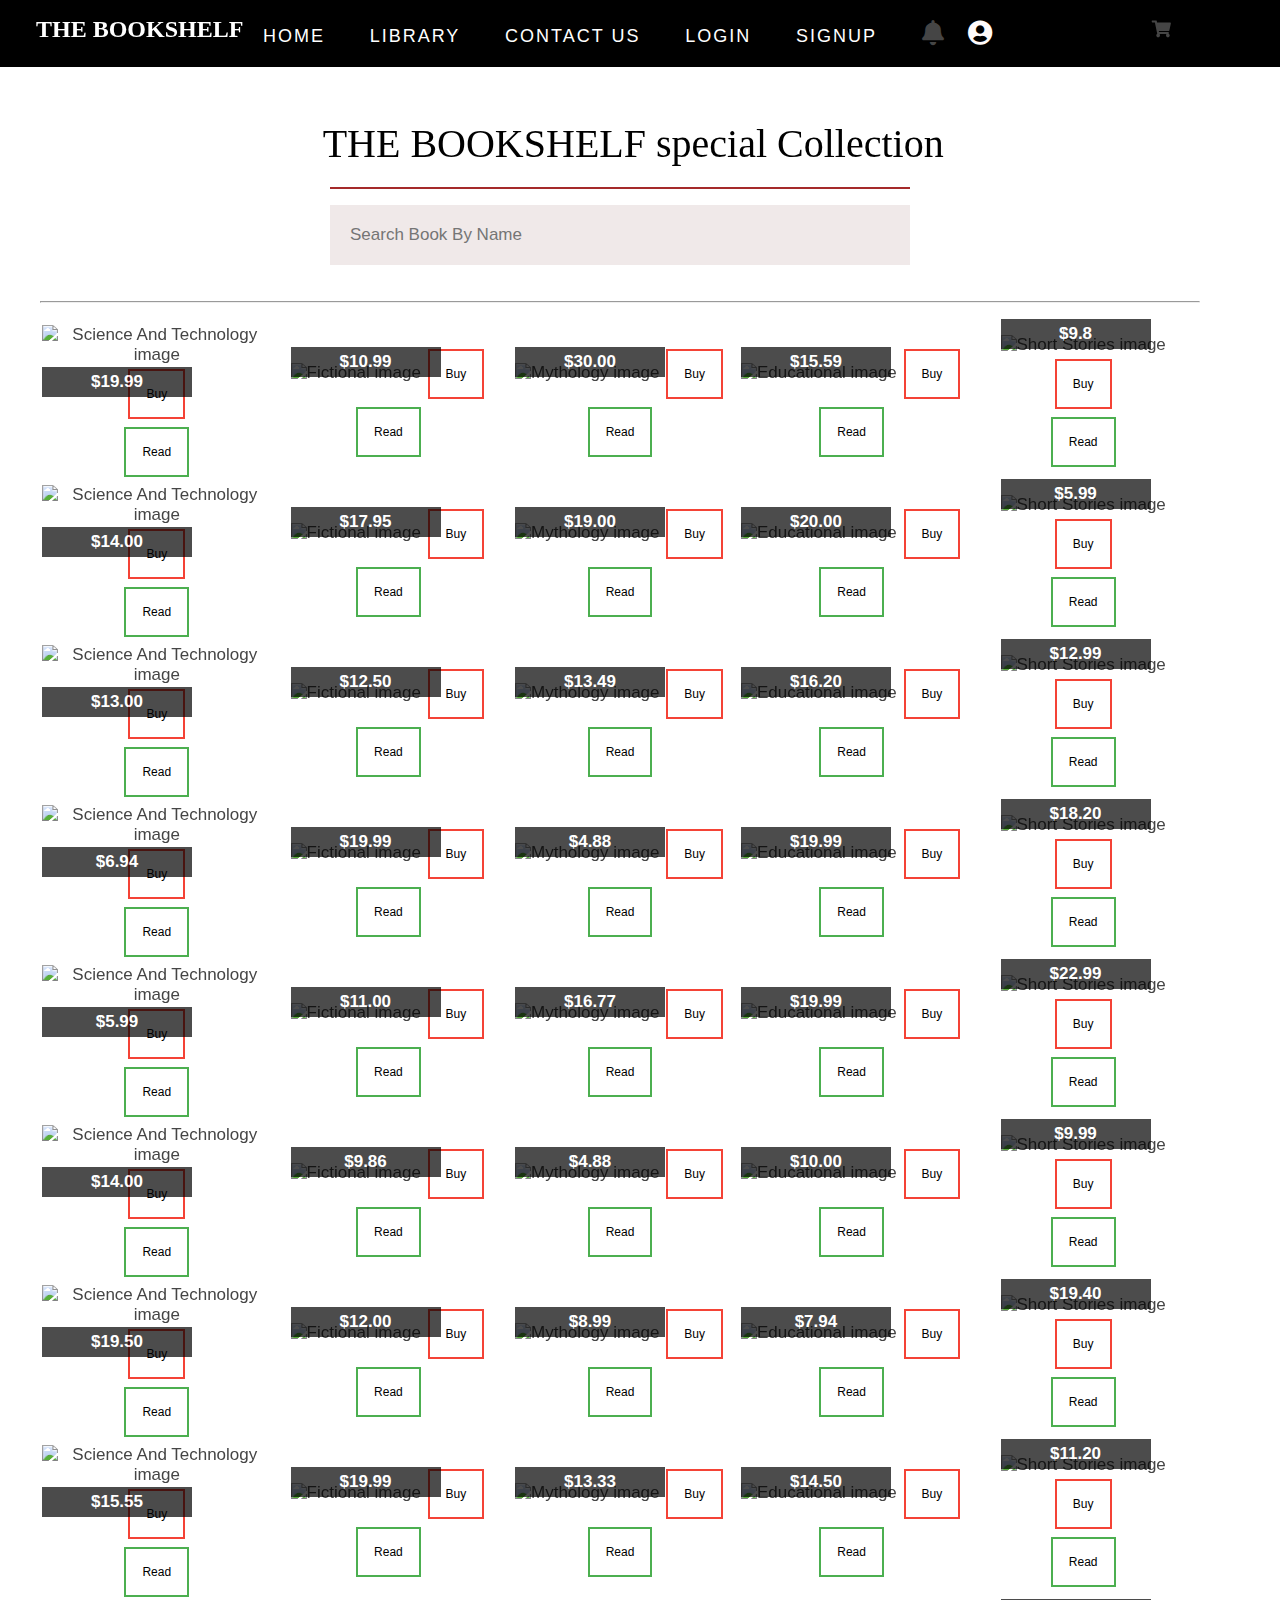
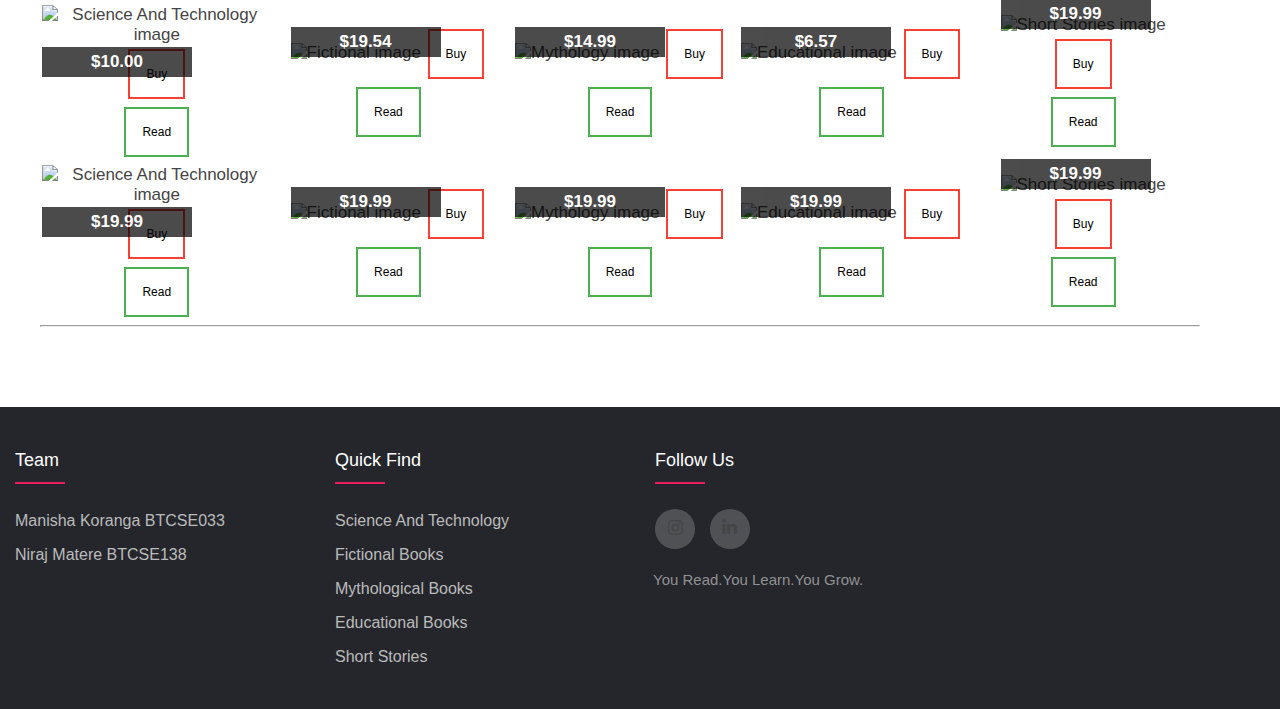
==== commit 9972e12d: "major changes Done" ====
--- a/library.html
+++ b/library.html
@@ -9,7 +9,7 @@
     <link rel="stylesheet" type="text/css" href="cart.css">
     <link rel="stylesheet" href="https://cdnjs.cloudflare.com/ajax/libs/font-awesome/5.15.2/css/all.min.css" />
     <meta name="viewport" content="width=device-width, initial-scale=1.0">
-    
+
 </head>
 
 <body>
@@ -26,102 +26,120 @@
                     <li><i class="fa fa-bell" style="font-size:25px"></i></li>
                     <a href="profile.html"><i class="fas fa-user-circle" style='font-size:25px;color:rgb(255, 251, 251)'></i></a>
                     <li></li>
-         </ul>
+                </ul>
             </div>
         </nav>
     </div>
     <h1><i class=" fa fa-shopping-cart"></i></h1>
+
     <div class="content">
 
         <center>
+            <div>
+                &nbsp;
+            </div>
+            <div>
+                &nbsp;
+            </div>
             <div class="serch-section">
-                <form class="search-form" action="index.html" method="" style="background-color: rgb(195, 224, 210);">
+                <span class="text5" style="position: relative;left: 2%;font-family:FreightTextPro, Georgia, serif;">
+                    THE BOOKSHELF special Collection</span><br><br>
+                <form class="search-form" action="index.html" method="" style=" background-color: white;">
+                    <hr color="brown" style="position: relative; ">
                     <input type="text" class="search-form-text" placeholder="Search Book By Name">
+
                 </form>
-            </div>  
-            <table border="0" align="center" style="background-color:rgb(236, 228, 228);">
-                <tr>
-                   <!-- 1 -->
-                    <td width="20%" spacing="22%" cellpadding="pixels" cellspacing="pixels" align="center">
-                         <div class="item">
-                         <span class="content_img">
-                            <img src="https://imgr.search.brave.com/XRe4i9qDBLTrFWijTR62JP_a7aRQOM91pyUaLks9Tk4/fit/844/225/ce/1/aHR0cHM6Ly90c2Uy/Lm1tLmJpbmcubmV0/L3RoP2lkPU9JUC5o/RWxhZDN0Z1NuODFC/X3BGUERvaVJ3SGFF/SyZwaWQ9QXBp" alt="Science And Technology image" width="150px" height="150px">
+            </div>
+            <div>
+                &nbsp;
+            </div>
+            <table border="0" align="center" style="background-color:white;">
+                <hr>
+                <tr>
+                    <!-- 1 -->
+                    <td width="20%" spacing="22%" cellpadding="pixels" cellspacing="pixels" align="center">
+                        <div class="item">
+                            <span class="content_img">
+                            <img src="http://greatesthitsblog.com/wp-content/uploads/2014/08/THE-INNOVATION-BOOK.jpg" alt="Science And Technology image" width="150px" height="150px">
                             <h3 class="title">INNOVATION</h3>
                             <h6 class="price">$19.99 </h6>
                          </span>
-                        <button class="button button2" onclick="alert('BOOK ADDED TO CART!')">Buy </button></div>
-                        <button class="button button1"  onclick="window.open('https://en.wikipedia.org/wiki/_Publishing')">Read </button>
-                       
+                            <button class="button button2" onclick="alert('BOOK ADDED TO CART!')">Buy </button></div>
+                        <button class="button button1" onclick="window.open('https://en.wikipedia.org/wiki/_Publishing')">Read </button>
+
                     </td>
                     &nbsp;&nbsp;&nbsp;
                     <!-- 2 -->
                     <td width="20%" spacing="22%" cellpadding="pixels" cellspacing="pixels" align="center">
                         <div class="item">
                             <span class="content_img">
-                               <img src="https://imgr.search.brave.com/TuWiFJ-JhxbqaAYBHYXYE2AJCBzbk70o3Z-jauVFPSw/fit/975/1200/ce/1/aHR0cHM6Ly9zLmhk/bnV4LmNvbS9waG90/b3MvNDIvNzQvMjMv/OTE1OTg3Ny82Lzk3/NXgwLmpwZw" alt="Fictional image" width="150px" height="150px">
+                               <img src="https://upload.wikimedia.org/wikipedia/en/2/22/All_the_Light_We_Cannot_See_(Doerr_novel).jpg" alt="Fictional image" width="150px" height="150px">
                                <h3 class="title">ALL THE LIGHT WE CAN'T..</h3>
                                <h6 class="price">$10.99 </h6>
                             </span>
-                           <button class="button button2" onclick="alert('BOOK ADDED TO CART!')">Buy </button></div>
-                           <button class="button button1"  onclick="window.open('https://en.wikipedia.org/wiki/All_the_Light_We_Cannot_See#:~:text=All%20the%20Light%20We%20Cannot%20See%20is%20a,Andrew%20Carnegie%20Medal%20for%20Excellence%20in%20Fiction%20.')">Read </button>
-                          
+                            <button class="button button2" onclick="alert('BOOK ADDED TO CART!')">Buy </button></div>
+                        <button class="button button1" onclick="window.open('https://en.wikipedia.org/wiki/All_the_Light_We_Cannot_See#:~:text=All%20the%20Light%20We%20Cannot%20See%20is%20a,Andrew%20Carnegie%20Medal%20for%20Excellence%20in%20Fiction%20.')">Read </button>
+
                     </td>
                     &nbsp;&nbsp;&nbsp;
                     <!-- 3 -->
                     <td width="20%" spacing="22%" cellpadding="pixels" cellspacing="pixels" align="center">
                         <div class="item">
                             <span class="content_img">
-                                <img src="https://imgr.search.brave.com/liZgCggfVXL4bo8Xkg7r7J6Rct6fTqOsmy5_y3Pm0zU/fit/1200/1080/ce/1/aHR0cHM6Ly93YWxs/dXAubmV0L3dwLWNv/bnRlbnQvdXBsb2Fk/cy8yMDE5LzA5LzYz/MjM4NC1hZ2Utb2Yt/bXl0aG9sb2d5LXN0/cmF0ZWd5LWZhbnRh/c3ktcnRzLWJvYXJk/LWZpZ2h0aW5nLTFh/b20tZ29kLXdhcnJp/b3IuanBn"
+                                <img src="https://www.mobygames.com/images/covers/l/17953-age-of-mythology-windows-front-cover.jpg"
                                 alt="Mythology image" width="150px" height="150px">
                                <h3 class="title">AGE OF MYTHOLOGY</h3>
                                <h6 class="price">$30.00 </h6>
                             </span>
-                           <button class="button button2" onclick="alert('BOOK ADDED TO CART!')">Buy </button></div>
-                           <button class="button button1"  onclick="window.open('https://en.wikipedia.org/wiki/Age_of_Mythology')">Read </button>
-                          
+                            <button class="button button2" onclick="alert('BOOK ADDED TO CART!')">Buy </button></div>
+                        <button class="button button1" onclick="window.open('https://en.wikipedia.org/wiki/Age_of_Mythology')">Read </button>
+
                     </td>
                     &nbsp;&nbsp;&nbsp;
                     <!-- 4 -->
                     <td width="20%" spacing="22%" cellpadding="pixels" cellspacing="pixels" align="center">
                         <div class="item">
                             <span class="content_img">
-                                <img src="https://imgr.search.brave.com/hYHIA3T_L7EI1DLG9pamaw76UL2zfdmLnaP9WX5sUc4/fit/713/225/ce/1/aHR0cHM6Ly90c2Uz/Lm1tLmJpbmcubmV0/L3RoP2lkPU9JUC5T/VWNwd1lLdlJmZ1dh/UTRKUGxxaC13SGFF/NyZwaWQ9QXBp" alt="Educational image" width="150px" height="150px">
+                                <img src="https://3.bp.blogspot.com/-mUuDjl_9_tc/WTyVCn-q3DI/AAAAAAAADfU/rOCWSABtRkwMaPDILEipRx9KIXoEyfeJACLcB/s1600/Continuing-Education.jpg" alt="Educational image" width="150px" height="150px">
                                <h3 class="title">CONTINUING EDUCATION</h3>
                                <h6 class="price">$15.59 </h6>
                             </span>
-                           <button class="button button2" onclick="alert('BOOK ADDED TO CART!')">Buy </button></div>
-                           <button class="button button1"  onclick="window.open('https://en.wikipedia.org/wiki/Continuing_education')">Read </button>
-                          
+                            <button class="button button2" onclick="alert('BOOK ADDED TO CART!')">Buy </button></div>
+                        <button class="button button1" onclick="window.open('https://en.wikipedia.org/wiki/Continuing_education')">Read </button>
+
                     </td>
                     &nbsp;&nbsp;&nbsp;
                     <!-- 5 -->
                     <td width="20%" spacing="22%" cellpadding="pixels" cellspacing="pixels" align="center">
                         <div class="item">
                             <span class="content_img">
-                                <img src="https://imgr.search.brave.com/5Dv5aZ_5xSM1j7PYoeE06rNeod-Wg8dAN7lk7tPEBX4/fit/881/225/ce/1/aHR0cHM6Ly90c2Ux/Lm1tLmJpbmcubmV0/L3RoP2lkPU9JUC4w/NVdrNktCdEVGekJm/Y1ExMVNqb0Z3SGFE/XyZwaWQ9QXBp" alt="Short Stories image" width="150px" height="150px">
+                                <img src="https://www.austinmacauley.com/sites/default/files/styles/adaptive_general/public/9781787101340.jpg" alt="Short Stories image" width="150px" height="150px">
                                <h3 class="title">SHORT STORIES</h3>
                                <h6 class="price">$9.8 </h6>
                             </span>
-                           <button class="button button2" onclick="alert('BOOK ADDED TO CART!')">Buy </button></div>
-                           <button class="button button1"  onclick="window.open('https://shortstories.fandom.com/wiki/Short_Stories_Wiki')">Read </button>
-                          
-                    </td>
+                            <button class="button button2" onclick="alert('BOOK ADDED TO CART!')">Buy </button></div>
+                        <button class="button button1" onclick="window.open('https://shortstories.fandom.com/wiki/Short_Stories_Wiki')">Read </button>
+
+                    </td>
+                </tr>
+                <tr>
+                    &nbsp;
                 </tr>
                 <tr>
                     &nbsp;&nbsp;&nbsp;
                     <!-- 6 -->
                     <td width="20%" spacing="22%" cellpadding="pixels" cellspacing="pixels" align="center">
 
-                        
+
                         <div class="item">
                             <span class="content_img">
                                 <img src="https://covers.openlibrary.org/b/olid/OL9042214M-M.jpg" alt="Science And Technology image" width="150px" height="150px">
                                <h3 class="title">THE BIRTH OF TRAGEDY</h3>
                                <h6 class="price">$14.00 </h6>
                             </span>
-                           <button class="button button2" onclick="alert('BOOK ADDED TO CART!')">Buy </button></div>
-                           <button class="button button1"  onclick="window.open('https://en.wikipedia.org/wiki/The_Birth_of_Tragedy')">Read </button>
-                          
+                            <button class="button button2" onclick="alert('BOOK ADDED TO CART!')">Buy </button></div>
+                        <button class="button button1" onclick="window.open('https://en.wikipedia.org/wiki/The_Birth_of_Tragedy')">Read </button>
+
                     </td>
                     &nbsp;&nbsp;&nbsp;
                     <!-- 7 -->
@@ -133,10 +151,10 @@
                                <h3 class="title">METAPHYSIC OF ETHICS</h3>
                                <h6 class="price">$17.95 </h6>
                             </span>
-                           <button class="button button2" onclick="alert('BOOK ADDED TO CART!')">Buy </button></div>
-                           <button class="button button1"  onclick="window.open('https://books.google.com/books/about/The_Metaphysic_of_Ethics.html?id=9VsVAAAAYAAJ')">Read </button>
-                          
-                       
+                            <button class="button button2" onclick="alert('BOOK ADDED TO CART!')">Buy </button></div>
+                        <button class="button button1" onclick="window.open('https://books.google.com/books/about/The_Metaphysic_of_Ethics.html?id=9VsVAAAAYAAJ')">Read </button>
+
+
                     </td>
                     &nbsp;&nbsp;&nbsp;
                     <!-- 8 -->
@@ -148,10 +166,10 @@
                                <h3 class="title">TROILUS AND CRESSIDA</h3>
                                <h6 class="price">$19.00 </h6>
                             </span>
-                           <button class="button button2" onclick="alert('BOOK ADDED TO CART!')">Buy </button></div>
-                           <button class="button button1"  onclick="window.open('https://en.wikipedia.org/wiki/Troilus_and_Cressida#:~:text=In%20one%2C%20Troilus%2C%20a%20Trojan%20prince%20%28son%20of,beloved%20Cressida%2C%20and%20decides%20to%20avenge%20her%20perfidy.')">Read </button>
-                          
-                       
+                            <button class="button button2" onclick="alert('BOOK ADDED TO CART!')">Buy </button></div>
+                        <button class="button button1" onclick="window.open('https://en.wikipedia.org/wiki/Troilus_and_Cressida#:~:text=In%20one%2C%20Troilus%2C%20a%20Trojan%20prince%20%28son%20of,beloved%20Cressida%2C%20and%20decides%20to%20avenge%20her%20perfidy.')">Read </button>
+
+
                     </td>
                     &nbsp;&nbsp;&nbsp;
                     <!-- 9 -->
@@ -162,9 +180,9 @@
                                <h3 class="title">LIFE'S HANDICAP</h3>
                                <h6 class="price">$20.00 </h6>
                             </span>
-                           <button class="button button2" onclick="alert('BOOK ADDED TO CART!')">Buy </button></div>
-                           <button class="button button1"  onclick="window.open('https://en.wikisource.org/wiki/Life%27s_Handicap#:~:text=Life%27s%20Handicap%2C%20being%20Stories%20of%20Mine%20Own%20People,of%20Rudyard%20Kipling%20%281927%29%2C%20by%20Flora%20V.%20Livingston.')">Read </button>
-                          
+                            <button class="button button2" onclick="alert('BOOK ADDED TO CART!')">Buy </button></div>
+                        <button class="button button1" onclick="window.open('https://en.wikisource.org/wiki/Life%27s_Handicap#:~:text=Life%27s%20Handicap%2C%20being%20Stories%20of%20Mine%20Own%20People,of%20Rudyard%20Kipling%20%281927%29%2C%20by%20Flora%20V.%20Livingston.')">Read </button>
+
                     </td>
                     &nbsp;&nbsp;&nbsp;
                     <!-- 10 -->
@@ -176,10 +194,12 @@
                                <h3 class="title">HARRY POTTER AND THE...</h3>
                                <h6 class="price">$5.99 </h6>
                             </span>
-                           <button class="button button2" onclick="alert('BOOK ADDED TO CART!')">Buy </button></div>
-                           <button class="button button1"  onclick="window.open('https://en.wikipedia.org/wiki/Harry_Potter_and_the_Goblet_of_Fire')">Read </button>
-                          
-                    </td>
+                            <button class="button button2" onclick="alert('BOOK ADDED TO CART!')">Buy </button></div>
+                        <button class="button button1" onclick="window.open('https://en.wikipedia.org/wiki/Harry_Potter_and_the_Goblet_of_Fire')">Read </button>
+                    </td>
+                </tr>
+                <tr>
+                    &nbsp;
                 </tr>
                 <tr>
                     &nbsp;&nbsp;&nbsp;
@@ -192,10 +212,10 @@
                                <h3 class="title">RUNAWAY RALPH</h3>
                                <h6 class="price">$13.00 </h6>
                             </span>
-                           <button class="button button2" onclick="alert('BOOK ADDED TO CART!')">Buy </button></div>
-                           <button class="button button1"  onclick="window.open('https://en.wikipedia.org/wiki/Runaway_Ralph')">Read </button>
-                          
-                       
+                            <button class="button button2" onclick="alert('BOOK ADDED TO CART!')">Buy </button></div>
+                        <button class="button button1" onclick="window.open('https://en.wikipedia.org/wiki/Runaway_Ralph')">Read </button>
+
+
                     </td>
                     &nbsp;&nbsp;&nbsp;
                     <!-- 12 -->
@@ -207,10 +227,10 @@
                                <h3 class="title">WHO OWNS THE FUTURE?</h3>
                                <h6 class="price">$12.50 </h6>
                             </span>
-                           <button class="button button2" onclick="alert('BOOK ADDED TO CART!')">Buy </button></div>
-                           <button class="button button1"  onclick="window.open('https://en.wikipedia.org/wiki/Who_Owns_the_Future?#:~:text=Who%20Owns%20the%20Future%3F%20a%20non-fiction%20book%20written,Top%20honors%20at%20the%20San%20Francisco%20Book%20Festival.')">Read </button>
-                          
-                       
+                            <button class="button button2" onclick="alert('BOOK ADDED TO CART!')">Buy </button></div>
+                        <button class="button button1" onclick="window.open('https://en.wikipedia.org/wiki/Who_Owns_the_Future?#:~:text=Who%20Owns%20the%20Future%3F%20a%20non-fiction%20book%20written,Top%20honors%20at%20the%20San%20Francisco%20Book%20Festival.')">Read </button>
+
+
                     </td>
                     &nbsp;&nbsp;&nbsp;
                     <!-- 13 -->
@@ -222,10 +242,10 @@
                                <h3 class="title">THINGS FALL APART</h3>
                                <h6 class="price">$13.49 </h6>
                             </span>
-                           <button class="button button2" onclick="alert('BOOK ADDED TO CART!')">Buy </button></div>
-                           <button class="button button1"  onclick="window.open('https://en.wikipedia.org/wiki/Things_Fall_Apart#:~:text=Things%20Fall%20Apart%201%20Plot.%20...%202%20Characters.,9%20Further%20reading.%20...%2010%20External%20links.%20')">Read </button>
-                          
-                       
+                            <button class="button button2" onclick="alert('BOOK ADDED TO CART!')">Buy </button></div>
+                        <button class="button button1" onclick="window.open('https://en.wikipedia.org/wiki/Things_Fall_Apart#:~:text=Things%20Fall%20Apart%201%20Plot.%20...%202%20Characters.,9%20Further%20reading.%20...%2010%20External%20links.%20')">Read </button>
+
+
                     </td>
                     &nbsp;&nbsp;&nbsp;
                     <!-- 14 -->
@@ -236,9 +256,9 @@
                                <h3 class="title">EASY AFGHANS</h3>
                                <h6 class="price">$16.20 </h6>
                             </span>
-                           <button class="button button2" onclick="alert('BOOK ADDED TO CART!')">Buy </button></div>
-                           <button class="button button1"  onclick="window.open('https://www.amazon.com/Family-Circle-Easy-Afghans-Projects/dp/1931543259')">Read </button>
-                          
+                            <button class="button button2" onclick="alert('BOOK ADDED TO CART!')">Buy </button></div>
+                        <button class="button button1" onclick="window.open('https://www.amazon.com/Family-Circle-Easy-Afghans-Projects/dp/1931543259')">Read </button>
+
                     </td>
                     &nbsp;&nbsp;&nbsp;
                     <!-- 15 -->
@@ -249,10 +269,13 @@
                                <h3 class="title">THE ENG REFORMATION</h3>
                                <h6 class="price">$12.99 </h6>
                             </span>
-                           <button class="button button2" onclick="alert('BOOK ADDED TO CART!')">Buy </button></div>
-                           <button class="button button1"  onclick="window.open('https://en.wikipedia.org/wiki/English_Reformation')">Read </button>
-                          
-                    </td>
+                            <button class="button button2" onclick="alert('BOOK ADDED TO CART!')">Buy </button></div>
+                        <button class="button button1" onclick="window.open('https://en.wikipedia.org/wiki/English_Reformation')">Read </button>
+
+                    </td>
+                </tr>
+                <tr>
+                    &nbsp;
                 </tr>
                 <tr>
                     &nbsp;&nbsp;&nbsp;
@@ -265,25 +288,25 @@
                                <h3 class="title">PUBLIC MARRIAGE...</h3>
                                <h6 class="price">$6.94 </h6>
                             </span>
-                           <button class="button button2" onclick="alert('BOOK ADDED TO CART!')">Buy </button></div>
-                           <button class="button button1"  onclick="window.open('https://www.goodreads.com/book/show/8535393-public-marriage-private-secrets')">Read </button>
-                          
-                       
+                            <button class="button button2" onclick="alert('BOOK ADDED TO CART!')">Buy </button></div>
+                        <button class="button button1" onclick="window.open('https://www.goodreads.com/book/show/8535393-public-marriage-private-secrets')">Read </button>
+
+
                     </td>
                     &nbsp;&nbsp;&nbsp;
                     <!-- 17 -->
                     <td width="20%" spacing="22%" cellpadding="pixels" cellspacing="pixels" align="center">
 
-                        
+
                         <div class="item">
                             <span class="content_img">
                                 <img src="https://covers.openlibrary.org/w/id/9295947-M.jpg" alt="Fictional image" width="150px" height="150px">
                                <h3 class="title">LEARNING THEORIES</h3>
                                <h6 class="price">$19.99 </h6>
                             </span>
-                           <button class="button button2" onclick="alert('BOOK ADDED TO CART!')">Buy </button></div>
-                           <button class="button button1"  onclick="window.open('https://books.google.co.in/books?id=HBZMrbPyy74C')">Read </button>
-                          
+                            <button class="button button2" onclick="alert('BOOK ADDED TO CART!')">Buy </button></div>
+                        <button class="button button1" onclick="window.open('https://books.google.co.in/books?id=HBZMrbPyy74C')">Read </button>
+
                     </td>
                     &nbsp;&nbsp;&nbsp;
                     <!-- 18 -->
@@ -295,10 +318,10 @@
                                <h3 class="title">THE FIANCE FIX</h3>
                                <h6 class="price">$4.88 </h6>
                             </span>
-                           <button class="button button2" onclick="alert('BOOK ADDED TO CART!')">Buy </button></div>
-                           <button class="button button1"  onclick="window.open('https://www.goodreads.com/book/show/24449681-the-fiance-fix')">Read </button>
-                          
-                       
+                            <button class="button button2" onclick="alert('BOOK ADDED TO CART!')">Buy </button></div>
+                        <button class="button button1" onclick="window.open('https://www.goodreads.com/book/show/24449681-the-fiance-fix')">Read </button>
+
+
                     </td>
                     &nbsp;&nbsp;&nbsp;
                     <!-- 19 -->
@@ -309,9 +332,9 @@
                                <h3 class="title">PRIDE AND PREJUDICE</h3>
                                <h6 class="price">$19.99 </h6>
                             </span>
-                           <button class="button button2" onclick="alert('BOOK ADDED TO CART!')">Buy </button></div>
-                           <button class="button button1"  onclick="window.open('https://en.wikipedia.org/wiki/Pride_and_Prejudice')">Read </button>
-                          
+                            <button class="button button2" onclick="alert('BOOK ADDED TO CART!')">Buy </button></div>
+                        <button class="button button1" onclick="window.open('https://en.wikipedia.org/wiki/Pride_and_Prejudice')">Read </button>
+
                     </td>
                     &nbsp;&nbsp;&nbsp;
                     <!-- 20 -->
@@ -322,41 +345,44 @@
                                <h3 class="title">EROTIC FAITH</h3>
                                <h6 class="price">$18.20 </h6>
                             </span>
-                           <button class="button button2" onclick="alert('BOOK ADDED TO CART!')">Buy </button></div>
-                           <button class="button button1"  onclick="window.open('https://archive.org/details/eroticfaithbeing0000polh')">Read </button>
-                          
-                    </td>
+                            <button class="button button2" onclick="alert('BOOK ADDED TO CART!')">Buy </button></div>
+                        <button class="button button1" onclick="window.open('https://archive.org/details/eroticfaithbeing0000polh')">Read </button>
+
+                    </td>
+                </tr>
+                <tr>
+                    &nbsp;
                 </tr>
                 <tr>
                     &nbsp;&nbsp;&nbsp;
                     <!-- 21 -->
                     <td width="20%" spacing="22%" cellpadding="pixels" cellspacing="pixels" align="center">
 
-                        
+
                         <div class="item">
                             <span class="content_img">
                                 <img src="https://covers.openlibrary.org/w/id/8847850-M.jpg" alt="Science And Technology image" width="150px" height="150px">
                                <h3 class="title">P.S. I STILL...</h3>
                                <h6 class="price">$5.99 </h6>
                             </span>
-                           <button class="button button2" onclick="alert('BOOK ADDED TO CART!')">Buy </button></div>
-                           <button class="button button1"  onclick="window.open('https://en.wikipedia.org/wiki/P.S._I_Still_Love_You')">Read </button>
-                          
+                            <button class="button button2" onclick="alert('BOOK ADDED TO CART!')">Buy </button></div>
+                        <button class="button button1" onclick="window.open('https://en.wikipedia.org/wiki/P.S._I_Still_Love_You')">Read </button>
+
                     </td>
                     &nbsp;&nbsp;&nbsp;
                     <!-- 22 -->
                     <td width="20%" spacing="22%" cellpadding="pixels" cellspacing="pixels" align="center">
 
-                        
+
                         <div class="item">
                             <span class="content_img">
                                 <img src="https://covers.openlibrary.org/w/id/7396195-M.jpg" alt="Fictional image" width="150px" height="150px">
                                <h3 class="title">CURIOUS GEORGE</h3>
                                <h6 class="price">$11.00 </h6>
                             </span>
-                           <button class="button button2" onclick="alert('BOOK ADDED TO CART!')">Buy </button></div>
-                           <button class="button button1"  onclick="window.open('https://en.wikipedia.org/wiki/Curious_George')">Read </button>
-                          
+                            <button class="button button2" onclick="alert('BOOK ADDED TO CART!')">Buy </button></div>
+                        <button class="button button1" onclick="window.open('https://en.wikipedia.org/wiki/Curious_George')">Read </button>
+
                     </td>
                     &nbsp;&nbsp;&nbsp;
                     <!-- 23 -->
@@ -368,10 +394,10 @@
                                <h3 class="title">ZOO</h3>
                                <h6 class="price">$16.77 </h6>
                             </span>
-                           <button class="button button2" onclick="alert('BOOK ADDED TO CART!')">Buy </button></div>
-                           <button class="button button1"  onclick="window.open('https://en.wikipedia.org/wiki/Zoo_(Patterson_novel)')">Read </button>
-                          
-                       
+                            <button class="button button2" onclick="alert('BOOK ADDED TO CART!')">Buy </button></div>
+                        <button class="button button1" onclick="window.open('https://en.wikipedia.org/wiki/Zoo_(Patterson_novel)')">Read </button>
+
+
                     </td>
                     &nbsp;&nbsp;&nbsp;
                     <!-- 24 -->
@@ -382,9 +408,9 @@
                                <h3 class="title">DIARY OF A MINECRAFT...</h3>
                                <h6 class="price">$19.99 </h6>
                             </span>
-                           <button class="button button2" onclick="alert('BOOK ADDED TO CART!')">Buy </button></div>
-                           <button class="button button1"  onclick="window.open('https://super-reliable.fandom.com/wiki/Diary_of_a_Minecraft_Zombie_series')">Read </button>
-                          
+                            <button class="button button2" onclick="alert('BOOK ADDED TO CART!')">Buy </button></div>
+                        <button class="button button1" onclick="window.open('https://super-reliable.fandom.com/wiki/Diary_of_a_Minecraft_Zombie_series')">Read </button>
+
                     </td>
                     &nbsp;&nbsp;&nbsp;
                     <!-- 25 -->
@@ -395,10 +421,13 @@
                                <h3 class="title">ROWAN FARM</h3>
                                <h6 class="price">$22.99 </h6>
                             </span>
-                           <button class="button button2" onclick="alert('BOOK ADDED TO CART!')">Buy </button></div>
-                           <button class="button button1"  onclick="window.open('https://www.goodreads.com/book/show/603563.Rowan_Farm')">Read </button>
-                          
-                    </td>
+                            <button class="button button2" onclick="alert('BOOK ADDED TO CART!')">Buy </button></div>
+                        <button class="button button1" onclick="window.open('https://www.goodreads.com/book/show/603563.Rowan_Farm')">Read </button>
+
+                    </td>
+                </tr>
+                <tr>
+                    &nbsp;
                 </tr>
                 <tr>
                     &nbsp;&nbsp;&nbsp;
@@ -411,23 +440,23 @@
                                <h3 class="title">THE EYES OF DARKNESS</h3>
                                <h6 class="price">$14.00 </h6>
                             </span>
-                           <button class="button button2" onclick="alert('BOOK ADDED TO CART!')">Buy </button></div>
-                           <button class="button button1"  onclick="window.open('https://en.wikipedia.org/wiki/The_Eyes_of_Darkness#:~:text=The%20Eyes%20of%20Darkness%20is%20a%20thriller%20novel,year%20ago%2C%20or%20if%20he%20is%20still%20alive.')">Read </button>
-                          
-                       
+                            <button class="button button2" onclick="alert('BOOK ADDED TO CART!')">Buy </button></div>
+                        <button class="button button1" onclick="window.open('https://en.wikipedia.org/wiki/The_Eyes_of_Darkness#:~:text=The%20Eyes%20of%20Darkness%20is%20a%20thriller%20novel,year%20ago%2C%20or%20if%20he%20is%20still%20alive.')">Read </button>
+
+
                     </td>
                     &nbsp;&nbsp;&nbsp;
                     <!-- 27 -->
                     <td width="20%" spacing="22%" cellpadding="pixels" cellspacing="pixels" align="center">
-                       <div class="item">
+                        <div class="item">
                             <span class="content_img">
                                 <img src="https://covers.openlibrary.org/w/id/8259296-M.jpg" alt="Fictional image" width="150px" height="150px">
                                <h3 class="title">MISERY</h3>
                                <h6 class="price">$9.86 </h6>
                             </span>
-                           <button class="button button2" onclick="alert('BOOK ADDED TO CART!')">Buy </button></div>
-                           <button class="button button1"  onclick="window.open('https://stephenking.com/works/novel/misery.html')">Read </button>
-                          
+                            <button class="button button2" onclick="alert('BOOK ADDED TO CART!')">Buy </button></div>
+                        <button class="button button1" onclick="window.open('https://stephenking.com/works/novel/misery.html')">Read </button>
+
                     </td>
                     &nbsp;&nbsp;&nbsp;
                     <!-- 28 -->
@@ -439,10 +468,10 @@
                                <h3 class="title">RED STORM RISING</h3>
                                <h6 class="price">$4.88 </h6>
                             </span>
-                           <button class="button button2" onclick="alert('BOOK ADDED TO CART!')">Buy </button></div>
-                           <button class="button button1"  onclick="window.open('https://en.wikipedia.org/wiki/Red_Storm_Rising')">Read </button>
-                          
-                       
+                            <button class="button button2" onclick="alert('BOOK ADDED TO CART!')">Buy </button></div>
+                        <button class="button button1" onclick="window.open('https://en.wikipedia.org/wiki/Red_Storm_Rising')">Read </button>
+
+
                     </td>
                     &nbsp;&nbsp;&nbsp;
                     <!-- 29 -->
@@ -453,9 +482,9 @@
                                <h3 class="title">CELL</h3>
                                <h6 class="price">$10.00 </h6>
                             </span>
-                           <button class="button button2" onclick="alert('BOOK ADDED TO CART!')">Buy </button></div>
-                           <button class="button button1"  onclick="window.open('https://en.wikipedia.org/wiki/Cell_(novel)')">Read </button>
-                          
+                            <button class="button button2" onclick="alert('BOOK ADDED TO CART!')">Buy </button></div>
+                        <button class="button button1" onclick="window.open('https://en.wikipedia.org/wiki/Cell_(novel)')">Read </button>
+
                     </td>
                     &nbsp;&nbsp;&nbsp;
                     <!-- 30 -->
@@ -466,10 +495,13 @@
                                <h3 class="title">HISTORY AND SYSTEMS..</h3>
                                <h6 class="price">$9.99 </h6>
                             </span>
-                           <button class="button button2" onclick="alert('BOOK ADDED TO CART!')">Buy </button></div>
-                           <button class="button button1"  onclick="window.open('https://www.cambridge.org/highereducation/books/history-and-systems-of-psychology/B48046DF88A23F49904D3B7C99D201B1#:~:text=History%20and%20Systems%20of%20Psychology%20provides%20an%20engaging,pre-Socratic%20Greeks%20to%20contemporary%20systems%2C%20research%2C%20and%20applications.')">Read </button>
-                          
-                    </td>
+                            <button class="button button2" onclick="alert('BOOK ADDED TO CART!')">Buy </button></div>
+                        <button class="button button1" onclick="window.open('https://www.cambridge.org/highereducation/books/history-and-systems-of-psychology/B48046DF88A23F49904D3B7C99D201B1#:~:text=History%20and%20Systems%20of%20Psychology%20provides%20an%20engaging,pre-Socratic%20Greeks%20to%20contemporary%20systems%2C%20research%2C%20and%20applications.')">Read </button>
+
+                    </td>
+                </tr>
+                <tr>
+                    &nbsp;
                 </tr>
                 <tr>
                     &nbsp;&nbsp;&nbsp;
@@ -482,10 +514,10 @@
                                <h3 class="title">UNDERSTANDING STATS..</h3>
                                <h6 class="price">$19.50 </h6>
                             </span>
-                           <button class="button button2" onclick="alert('BOOK ADDED TO CART!')">Buy </button></div>
-                           <button class="button button1"  onclick="window.open('https://www.amazon.in/Understanding-Statistics-Behavioral-Sciences-Robert/dp/031466792X')">Read </button>
-                          
-                       
+                            <button class="button button2" onclick="alert('BOOK ADDED TO CART!')">Buy </button></div>
+                        <button class="button button1" onclick="window.open('https://www.amazon.in/Understanding-Statistics-Behavioral-Sciences-Robert/dp/031466792X')">Read </button>
+
+
                     </td>
                     &nbsp;&nbsp;&nbsp;
                     <!-- 32 -->
@@ -497,25 +529,25 @@
                                <h3 class="title">GENERAL CHEMISTRY </h3>
                                <h6 class="price">$12.00 </h6>
                             </span>
-                           <button class="button button2" onclick="alert('BOOK ADDED TO CART!')">Buy </button></div>
-                           <button class="button button1"  onclick="window.open('https://books.google.com/books/about/General_Chemistry.html?id=5z0vAQAAIAAJ')">Read </button>
-                          
-                       
+                            <button class="button button2" onclick="alert('BOOK ADDED TO CART!')">Buy </button></div>
+                        <button class="button button1" onclick="window.open('https://books.google.com/books/about/General_Chemistry.html?id=5z0vAQAAIAAJ')">Read </button>
+
+
                     </td>
                     &nbsp;&nbsp;&nbsp;
                     <!-- 33 -->
                     <td width="20%" spacing="22%" cellpadding="pixels" cellspacing="pixels" align="center">
 
-                        
+
                         <div class="item">
                             <span class="content_img">
                                 <img src="https://covers.openlibrary.org/w/id/363724-M.jpg" alt="Mythology image" width="150px" height="150px">
                                 <h3 class="title">PSHYCOLOGY AND THE..</h3>
                                <h6 class="price">$8.99 </h6>
                             </span>
-                           <button class="button button2" onclick="alert('BOOK ADDED TO CART!')">Buy </button></div>
-                           <button class="button button1"  onclick="window.open('https://www.goodreads.com/author/show/115344.Michael_T_Nietzel')">Read </button>
-                          
+                            <button class="button button2" onclick="alert('BOOK ADDED TO CART!')">Buy </button></div>
+                        <button class="button button1" onclick="window.open('https://www.goodreads.com/author/show/115344.Michael_T_Nietzel')">Read </button>
+
                     </td>
                     &nbsp;&nbsp;&nbsp;
                     <!-- 34 -->
@@ -526,9 +558,9 @@
                                <h3 class="title">REGIONAL I/O STUDY</h3>
                                <h6 class="price">$7.94 </h6>
                             </span>
-                           <button class="button button2" onclick="alert('BOOK ADDED TO CART!')">Buy </button></div>
-                           <button class="button button1"  onclick="window.open('https://mitpress.mit.edu/books/regional-input-output-study')">Read </button>
-                          
+                            <button class="button button2" onclick="alert('BOOK ADDED TO CART!')">Buy </button></div>
+                        <button class="button button1" onclick="window.open('https://mitpress.mit.edu/books/regional-input-output-study')">Read </button>
+
                     </td>
                     &nbsp;&nbsp;&nbsp;
                     <!-- 35 -->
@@ -539,10 +571,13 @@
                                <h3 class="title">THE LAST EXTINCTION</h3>
                                <h6 class="price">$19.40 </h6>
                             </span>
-                           <button class="button button2" onclick="alert('BOOK ADDED TO CART!')">Buy </button></div>
-                           <button class="button button1"  onclick="window.open('https://mitpress.mit.edu/books/last-extinction-second-edition')">Read </button>
-                          
-                    </td>
+                            <button class="button button2" onclick="alert('BOOK ADDED TO CART!')">Buy </button></div>
+                        <button class="button button1" onclick="window.open('https://mitpress.mit.edu/books/last-extinction-second-edition')">Read </button>
+
+                    </td>
+                </tr>
+                <tr>
+                    &nbsp;
                 </tr>
                 <tr>
                     &nbsp;&nbsp;&nbsp;
@@ -555,10 +590,10 @@
                                <h3 class="title">THE INTERNET EDGE</h3>
                                <h6 class="price">$15.55 </h6>
                             </span>
-                           <button class="button button2" onclick="alert('BOOK ADDED TO CART!')">Buy </button></div>
-                           <button class="button button1"  onclick="window.open('https://mitpress.mit.edu/books/internet-edge#:~:text=The%20%22Internet%20edge%22%20is%20our%20collective%20struggle%20to,copyright%2C%20and%20untaxed%20business%20competition%20over%20the%20Net.')">Read </button>
-                          
-                       
+                            <button class="button button2" onclick="alert('BOOK ADDED TO CART!')">Buy </button></div>
+                        <button class="button button1" onclick="window.open('https://mitpress.mit.edu/books/internet-edge#:~:text=The%20%22Internet%20edge%22%20is%20our%20collective%20struggle%20to,copyright%2C%20and%20untaxed%20business%20competition%20over%20the%20Net.')">Read </button>
+
+
                     </td>
                     &nbsp;&nbsp;&nbsp;
                     <!-- 37 -->
@@ -570,10 +605,10 @@
                                <h3 class="title">THE WONDERFUL WIZARD </h3>
                                <h6 class="price">$19.99 </h6>
                             </span>
-                           <button class="button button2" onclick="alert('BOOK ADDED TO CART!')">Buy </button></div>
-                           <button class="button button1"  onclick="window.open('https://en.wikipedia.org/wiki/The_Wonderful_Wizard_of_Oz')">Read </button>
-                          
-                       
+                            <button class="button button2" onclick="alert('BOOK ADDED TO CART!')">Buy </button></div>
+                        <button class="button button1" onclick="window.open('https://en.wikipedia.org/wiki/The_Wonderful_Wizard_of_Oz')">Read </button>
+
+
                     </td>
                     &nbsp;&nbsp;&nbsp;
                     <!-- 38 -->
@@ -585,11 +620,11 @@
                                <h3 class="title">THE WAR OF THE WORLDS</h3>
                                <h6 class="price">$13.33 </h6>
                             </span>
-                           <button class="button button2" onclick="alert('BOOK ADDED TO CART!')">Buy </button></div>
-                           <button class="button button1"  onclick="window.open('https://en.wikipedia.org/wiki/The_War_of_the_Worlds')">Read </button>
-                       
-                           
-                       
+                            <button class="button button2" onclick="alert('BOOK ADDED TO CART!')">Buy </button></div>
+                        <button class="button button1" onclick="window.open('https://en.wikipedia.org/wiki/The_War_of_the_Worlds')">Read </button>
+
+
+
                     </td>
                     &nbsp;&nbsp;&nbsp;
                     <!-- 39 -->
@@ -600,9 +635,9 @@
                                <h3 class="title">BRAVE NEW WORLD</h3>
                                <h6 class="price">$14.50 </h6>
                             </span>
-                           <button class="button button2" onclick="alert('BOOK ADDED TO CART!')">Buy </button></div>
-                           <button class="button button1"  onclick="window.open('https://en.wikipedia.org/wiki/Brave_New_World')">Read </button>
-                          
+                            <button class="button button2" onclick="alert('BOOK ADDED TO CART!')">Buy </button></div>
+                        <button class="button button1" onclick="window.open('https://en.wikipedia.org/wiki/Brave_New_World')">Read </button>
+
                     </td>
                     &nbsp;&nbsp;&nbsp;
                     <!-- 40 -->
@@ -613,10 +648,13 @@
                                <h3 class="title">THE TIME MACHINE</h3>
                                <h6 class="price">$11.20 </h6>
                             </span>
-                           <button class="button button2" onclick="alert('BOOK ADDED TO CART!')">Buy </button></div>
-                           <button class="button button1"  onclick="window.open('https://en.wikipedia.org/wiki/The_Time_Machine')">Read </button>
-                          
-                    </td>
+                            <button class="button button2" onclick="alert('BOOK ADDED TO CART!')">Buy </button></div>
+                        <button class="button button1" onclick="window.open('https://en.wikipedia.org/wiki/The_Time_Machine')">Read </button>
+
+                    </td>
+                </tr>
+                <tr>
+                    &nbsp;
                 </tr>
                 <tr>
                     <!-- 41 -->
@@ -629,10 +667,10 @@
                                <h3 class="title">THE INVISIBLE MAN</h3>
                                <h6 class="price">$10.00 </h6>
                             </span>
-                           <button class="button button2" onclick="alert('BOOK ADDED TO CART!')">Buy </button></div>
-                           <button class="button button1"  onclick="window.open('https://en.wikipedia.org/wiki/The_Invisible_Man')">Read </button>
-                          
-                       
+                            <button class="button button2" onclick="alert('BOOK ADDED TO CART!')">Buy </button></div>
+                        <button class="button button1" onclick="window.open('https://en.wikipedia.org/wiki/The_Invisible_Man')">Read </button>
+
+
                     </td>
                     &nbsp;&nbsp;&nbsp;
                     <!-- 42 -->
@@ -644,10 +682,10 @@
                                <h3 class="title">NINETEEN EIGHTY-FOUR</h3>
                                <h6 class="price">$19.54 </h6>
                             </span>
-                           <button class="button button2" onclick="alert('BOOK ADDED TO CART!')">Buy </button></div>
-                           <button class="button button1"  onclick="window.open('https://en.wikipedia.org/wiki/Nineteen_Eighty-Four')">Read </button>
-                          
-                       
+                            <button class="button button2" onclick="alert('BOOK ADDED TO CART!')">Buy </button></div>
+                        <button class="button button1" onclick="window.open('https://en.wikipedia.org/wiki/Nineteen_Eighty-Four')">Read </button>
+
+
                     </td>
                     &nbsp;&nbsp;&nbsp;
                     <!-- 43 -->
@@ -659,10 +697,10 @@
                                <h3 class="title">20,000 LEAGUES..</h3>
                                <h6 class="price">$14.99 </h6>
                             </span>
-                           <button class="button button2" onclick="alert('BOOK ADDED TO CART!')">Buy </button></div>
-                           <button class="button button1"  onclick="window.open('https://fr.wikipedia.org/wiki/Vingt_mille_lieues_sous_les_mers')">Read </button>
-                          
-                       
+                            <button class="button button2" onclick="alert('BOOK ADDED TO CART!')">Buy </button></div>
+                        <button class="button button1" onclick="window.open('https://fr.wikipedia.org/wiki/Vingt_mille_lieues_sous_les_mers')">Read </button>
+
+
                     </td>
                     &nbsp;&nbsp;&nbsp;
                     <td width="20%" spacing="22%" cellpadding="pixels" cellspacing="pixels" align="center">
@@ -672,9 +710,9 @@
                                <h3 class="title">THE ISLAND Dr. MOREAU</h3>
                                <h6 class="price">$6.57 </h6>
                             </span>
-                           <button class="button button2" onclick="alert('BOOK ADDED TO CART!')">Buy </button></div>
-                           <button class="button button1"  onclick="window.open('https://en.wikipedia.org/wiki/The_Island_of_Doctor_Moreau')">Read </button>
-                          
+                            <button class="button button2" onclick="alert('BOOK ADDED TO CART!')">Buy </button></div>
+                        <button class="button button1" onclick="window.open('https://en.wikipedia.org/wiki/The_Island_of_Doctor_Moreau')">Read </button>
+
                     </td>
                     &nbsp;&nbsp;&nbsp;
                     <td width="20%" spacing="22%" cellpadding="pixels" cellspacing="pixels" align="center">
@@ -684,10 +722,13 @@
                                <h3 class="title">THE LOST WORLD</h3>
                                <h6 class="price">$19.99 </h6>
                             </span>
-                           <button class="button button2" onclick="alert('BOOK ADDED TO CART!')">Buy </button></div>
-                           <button class="button button1"  onclick="window.open('https://en.wikipedia.org/wiki/The_Lost_World_(Doyle_novel)#:~:text=Cover%20of%20the%20first%20edition%20of%20The%20Lost,%20Professor%20Challenger%20%207%20more%20rows%20')">Read </button>
-                          
-                    </td>
+                            <button class="button button2" onclick="alert('BOOK ADDED TO CART!')">Buy </button></div>
+                        <button class="button button1" onclick="window.open('https://en.wikipedia.org/wiki/The_Lost_World_(Doyle_novel)#:~:text=Cover%20of%20the%20first%20edition%20of%20The%20Lost,%20Professor%20Challenger%20%207%20more%20rows%20')">Read </button>
+
+                    </td>
+                </tr>
+                <tr>
+                    &nbsp;
                 </tr>
                 <tr>
                     &nbsp;&nbsp;&nbsp;
@@ -699,10 +740,10 @@
                                <h3 class="title">JOURNEY TO THE ...</h3>
                                <h6 class="price">$19.99 </h6>
                             </span>
-                           <button class="button button2" onclick="alert('BOOK ADDED TO CART!')">Buy </button></div>
-                           <button class="button button1"  onclick="window.open('https://en.wikipedia.org/wiki/Journey_to_the_Center_of_the_Earth')">Read </button>
-                          
-                       
+                            <button class="button button2" onclick="alert('BOOK ADDED TO CART!')">Buy </button></div>
+                        <button class="button button1" onclick="window.open('https://en.wikipedia.org/wiki/Journey_to_the_Center_of_the_Earth')">Read </button>
+
+
                     </td>
                     &nbsp;&nbsp;&nbsp;
                     <td width="20%" spacing="22%" cellpadding="pixels" cellspacing="pixels" align="center">
@@ -713,10 +754,10 @@
                                <h3 class="title">FAHRENHEIT 451</h3>
                                <h6 class="price">$19.99 </h6>
                             </span>
-                           <button class="button button2" onclick="alert('BOOK ADDED TO CART!')">Buy </button></div>
-                           <button class="button button1"  onclick="window.open('https://en.wikipedia.org/wiki/Fahrenheit_451')">Read </button>
-                          
-                       
+                            <button class="button button2" onclick="alert('BOOK ADDED TO CART!')">Buy </button></div>
+                        <button class="button button1" onclick="window.open('https://en.wikipedia.org/wiki/Fahrenheit_451')">Read </button>
+
+
                     </td>
                     &nbsp;&nbsp;&nbsp;
                     <td width="20%" spacing="22%" cellpadding="pixels" cellspacing="pixels" align="center">
@@ -727,10 +768,10 @@
                                <h3 class="title">WHEN THE SLEEPER WAKES</h3>
                                <h6 class="price">$19.99 </h6>
                             </span>
-                           <button class="button button2" onclick="alert('BOOK ADDED TO CART!')">Buy </button></div>
-                           <button class="button button1"  onclick="window.open('https://en.wikipedia.org/wiki/The_Sleeper_Awakes')">Read </button>
-                          
-                       
+                            <button class="button button2" onclick="alert('BOOK ADDED TO CART!')">Buy </button></div>
+                        <button class="button button1" onclick="window.open('https://en.wikipedia.org/wiki/The_Sleeper_Awakes')">Read </button>
+
+
                     </td>
                     &nbsp;&nbsp;&nbsp;
                     <td width="20%" spacing="22%" cellpadding="pixels" cellspacing="pixels" align="center">
@@ -740,9 +781,9 @@
                                 <h3 class="title">FOOD OF THE GODS</h3>
                                <h6 class="price">$19.99 </h6>
                             </span>
-                           <button class="button button2" onclick="alert('BOOK ADDED TO CART!')">Buy </button></div>
-                           <button class="button button1"  onclick="window.open('https://en.wikipedia.org/wiki/The_Food_of_the_Gods_(film)')">Read </button>
-                          
+                            <button class="button button2" onclick="alert('BOOK ADDED TO CART!')">Buy </button></div>
+                        <button class="button button1" onclick="window.open('https://en.wikipedia.org/wiki/The_Food_of_the_Gods_(film)')">Read </button>
+
                     </td>
                     &nbsp;&nbsp;&nbsp;
                     <td width="20%" spacing="22%" cellpadding="pixels" cellspacing="pixels" align="center">
@@ -752,12 +793,16 @@
                                 <h3 class="title">THE HICHHIKER'S GUIDE..</h3>
                                <h6 class="price">$19.99 </h6>
                             </span>
-                           <button class="button button2" onclick="alert('BOOK ADDED TO CART!')">Buy </button></div>
-                           <button class="button button1"  onclick="window.open('https://en.wikipedia.org/wiki/The_Hitchhiker%27s_Guide_to_the_Galaxy#:~:text=Overview%20%20%20%20Series%20%20%20,2018%20%28%202018-04-12%29%20%203%20more%20rows%20')">Read </button>
-                          
-                    </td>
+                            <button class="button button2" onclick="alert('BOOK ADDED TO CART!')">Buy </button></div>
+                        <button class="button button1" onclick="window.open('https://en.wikipedia.org/wiki/The_Hitchhiker%27s_Guide_to_the_Galaxy#:~:text=Overview%20%20%20%20Series%20%20%20,2018%20%28%202018-04-12%29%20%203%20more%20rows%20')">Read </button>
+
+                    </td>
+                </tr>
+                <tr>
+                    &nbsp;
                 </tr>
             </table>
+            <hr>
         </center>
     </div>
 
@@ -811,8 +856,8 @@
 
     </div>
     <div class="select">
-		
-	</div>
+
+    </div>
 </body>
 
 </html>
--- a/style.css
+++ b/style.css
@@ -0,0 +1,483 @@
+ /* <-------------------------- nav bar ----------------------------------> */
+ 
+ html,
+ body {
+     margin: 0px;
+     padding: 0px;
+     width: 100%;
+ }
+ 
+ body {
+     font-family: 'Segoe UI', Tahoma, Geneva, Verdana, sans-serif;
+ }
+ 
+ header {
+     width: 100%;
+     height: 70vh;
+     background: linear-gradient(rgb(0 0 0 / 32%), rgb(0 0 0 / 1%)), url('https://media.istockphoto.com/vectors/luxury-old-library-interior-at-night-empty-room-vector-id1257444030?k=20&m=1257444030&s=612x612&w=0&h=_hIttfGZ504148pUdkKUbCu-qZGQa8R4tykAPy7j6rg=') no-repeat 50% 50%;
+     background-size: contain;
+     position: relative;
+     background-position-y: 20%;
+     background-attachment: fixed;
+ }
+ 
+ .content {
+     width: 100%;
+     /* margin: 4rem auto; */
+     font-size: 20px;
+     /* line-height: 30px; */
+     /* text-align: justify; */
+ }
+ 
+ .logo {
+     position: fixed;
+     float: left;
+     margin: 16px 36px;
+     color: white;
+     font-weight: bold;
+     font-size: 24px;
+ }
+ 
+ .logo:hover {
+     color: #66de5e;
+ }
+ 
+ nav {
+     width: 100%;
+     position: fixed;
+ }
+ 
+ nav ul {
+     list-style: none;
+     background-color: black;
+     overflow: hidden;
+     color: white;
+     padding: 0px;
+     text-align: center;
+     margin: 0px;
+     transition: 1s;
+ }
+ 
+ nav.black ul {
+     background: #000;
+ }
+ 
+ nav ul li {
+     display: inline-block;
+     padding: 20px;
+ }
+ 
+ nav ul li a {
+     text-decoration: none;
+     color: white;
+     font-size: 18px;
+     font-family: sans-serif;
+     text-transform: uppercase;
+     letter-spacing: 2px;
+ }
+ 
+ nav ul li a:hover {
+     color: rgba(255, 255, 255, 0.534);
+ }
+ /* <-------------------------- welcome animation ----------------------------------> */
+ 
+ .conta {
+     text-align: center;
+     position: absolute;
+     top: 50%;
+     left: 50%;
+     transform: translate(-50%, -80%);
+     padding: 0%;
+ }
+ 
+ .conta span {
+     color: white;
+     text-transform: uppercase;
+     display: contents;
+     font-family: sans-serif;
+ }
+ 
+ .text1 {
+     font-size: 60px;
+     font-weight: bold;
+     letter-spacing: 4px;
+     margin-bottom: 20px;
+     position: relative;
+     /* animation: text 3s 1; */
+     ;
+ }
+ 
+ .text1:hover {
+     color: #66de5e;
+ }
+ 
+ .text2 {
+     font-weight: bold;
+     font-size: 24px;
+     font-family: sans-serif;
+ }
+ 
+ .text2:hover {
+     color: #66de5e;
+ }
+ 
+ .text3 {
+     font-size: 40px;
+     padding-top: 100%;
+     /* font-weight: bold; */
+     color: #ffffff;
+     /* letter-spacing: 1px; */
+     margin-bottom: 20px;
+     position: relative;
+     /* top: 80%; */
+     left: 33%;
+     font-weight: 500;
+     text-shadow: #24262b;
+     padding: 20px 20px 50px 0;
+     /* animation: text 3s 1; */
+     ;
+ }
+ 
+ .text4 {
+     font-size: 30px;
+     /* font-weight: bold; */
+     /* letter-spacing: 4px; */
+     margin-bottom: 20px;
+     position: relative;
+     /* top: 80%; */
+     left: 12%;
+     /* animation: text 3s 1; */
+     ;
+ }
+ 
+ .text5 {
+     font-size: 40px;
+     padding-top: 100%;
+     /* font-weight: bold; */
+     color: #000000;
+     /* letter-spacing: 1px; */
+     margin-bottom: 20px;
+     position: relative;
+     /* top: 20%; */
+     left: 35%;
+     font-weight: 500;
+     text-shadow: #24262b;
+     padding: 20px 20px 50px 0;
+     /* animation: text 3s 1; */
+     ;
+ }
+ 
+ .gradient {
+     background: #0F2027;
+     /* fallback for old browsers */
+     /* background: -webkit-linear-gradient(to right, #2C5364, #203A43, #0F2027); */
+     /* Chrome 10-25, Safari 5.1-6 */
+     background: linear-gradient(to right, #9eaeb4, #00394d, #7f939c);
+     /* W3C, IE 10+/ Edge, Firefox 16+, Chrome 26+, Opera 12+, Safari 7+ */
+ }
+ 
+ .card {
+     /* padding-left: 20%; */
+     display: contents;
+ }
+ 
+ @keyframes text {
+     0% {
+         color: black;
+         margin-bottom: -40px;
+     }
+     30% {
+         letter-spacing: 25px;
+         margin-bottom: -40px;
+     }
+     85% {
+         letter-spacing: 8px;
+         margin-bottom: -40px;
+     }
+ }
+ 
+ @import url('https://fonts.googleapis.com/css2?family=Poppins:wght@300;400;500;600;700&display=swap');
+ .ftext {
+     line-height: 1.5;
+     font-family: 'Poppins', sans-serif;
+ }
+ 
+ .fconta {
+     max-width: 1170px;
+     margin: auto;
+ }
+ 
+ ul {
+     list-style: none;
+ }
+ 
+ .row {
+     display: flex;
+     flex-wrap: wrap;
+ }
+ /* contact */
+ 
+ * {
+     margin: 0;
+     padding: 0;
+     font-family: "montserrat", sans-serif;
+     font-size: 17px;
+ }
+ 
+ .search-section {
+     padding: 40px 20;
+ }
+ 
+ .search-section h1 {
+     text-align: center;
+     color: #ddd;
+ }
+ 
+ .border {
+     width: 100px;
+     height: 10px;
+     background: #34495e;
+     margin: 40px auto;
+ }
+ 
+ .search-form {
+     max-width: 600px;
+     margin: auto;
+     padding: 0 10px;
+     overflow: hidden;
+ }
+ 
+ .search-form-text {
+     display: block;
+     width: 100%;
+     box-sizing: border-box;
+     margin: 16px 0;
+     border: 0;
+     background: rgb(240, 233, 233);
+     padding: 20px 20px;
+     outline: none;
+     color: rgb(12, 11, 11);
+     transition: 0.5s;
+ }
+ 
+ .search-form-text:focus {
+     box-shadow: 0 0 10px 4px #34495e;
+ }
+ 
+ textarea.search-form-text {
+     resize: none;
+     height: 120px;
+ }
+ 
+ .search-form-btn {
+     float: right;
+     border: 0;
+     background: #34495e;
+     color: #fff;
+     padding: 12px 50px;
+     border-radius: 20px;
+     cursor: pointer;
+     transition: 0.5s;
+ }
+ 
+ .search-form-btn:hover {
+     background: #2980b9;
+ }
+ /* <-------------------------- foooter ----------------------------------> */
+ 
+ @import url('https://fonts.googleapis.com/css2?family=Poppins:wght@300;400;500;600;700&display=swap');
+ .fbody {
+     line-height: 1.5;
+     font-family: 'Poppins', sans-serif;
+ }
+ 
+ * {
+     margin: 0;
+     padding: 0;
+     box-sizing: border-box;
+ }
+ 
+ .container {
+     max-width: 1170px;
+     margin: auto;
+ }
+ 
+ .row {
+     display: flex;
+     flex-wrap: wrap;
+ }
+ 
+ ul {
+     list-style: none;
+ }
+ 
+ .footer {
+     background-color: #24262b;
+     padding: 40px 0;
+ }
+ 
+ .footer-col {
+     width: 25%;
+     padding: 0 15px;
+ }
+ 
+ .footer-col h4 {
+     font-size: 18px;
+     color: #ffffff;
+     text-transform: capitalize;
+     margin-bottom: 35px;
+     font-weight: 500;
+     position: relative;
+ }
+ 
+ .footer-col h4::before {
+     content: '';
+     position: absolute;
+     left: 0;
+     bottom: -10px;
+     background-color: #e91e63;
+     height: 2px;
+     box-sizing: border-box;
+     width: 50px;
+ }
+ 
+ .footer-col ul li:not(:last-child) {
+     margin-bottom: 10px;
+ }
+ 
+ .footer-col ul li a {
+     font-size: 16px;
+     text-transform: capitalize;
+     color: #ffffff;
+     text-decoration: none;
+     font-weight: 300;
+     color: #bbbbbb;
+     display: block;
+     transition: all 0.3s ease;
+ }
+ 
+ .footer-col ul li a:hover {
+     color: #ffffff;
+     padding-left: 8px;
+ }
+ 
+ .footer-col .social-links a {
+     display: inline-block;
+     height: 40px;
+     width: 40px;
+     background-color: rgba(255, 255, 255, 0.2);
+     margin: 0 10px 10px 0;
+     text-align: center;
+     line-height: 40px;
+     border-radius: 50%;
+     color: #ffffff;
+     transition: all 0.5s ease;
+ }
+ 
+ .footer-col .social-links a:hover {
+     color: #24262b;
+     background-color: #ffffff;
+ }
+ 
+ .rig {
+     color: #bbbb;
+     font-size: 15px;
+     margin-right: -210px;
+     margin-top: 10px;
+     margin-left: -17px;
+ }
+ /*responsive*/
+ 
+ @media(max-width: 767px) {
+     .footer-col {
+         width: 50%;
+         margin-bottom: 30px;
+     }
+ }
+ 
+ @media(max-width: 574px) {
+     .footer-col {
+         width: 100%;
+     }
+ }
+ 
+ .container .card .icon {
+     position: absolute;
+     top: 0;
+     left: 0;
+     width: 100%;
+     height: 100%;
+     background: #2c73df;
+ }
+ 
+ .container .card .icon .fa {
+     position: absolute;
+     top: 50%;
+     left: 50%;
+     transform: translate(-50%, -50%);
+     font-size: 80px;
+     color: #fff;
+ }
+ 
+ .container .card .slide {
+     width: 300px;
+     height: 200px;
+     transition: 0.5s;
+ }
+ 
+ .container .card .slide.slide1 {
+     position: relative;
+     display: flex;
+     justify-content: center;
+     align-items: center;
+     z-index: 1;
+     transition: .7s;
+     transform: translateY(100px);
+ }
+ 
+ .container .card:hover .slide.slide1 {
+     transform: translateY(0px);
+ }
+ 
+ .container .card .slide.slide2 {
+     position: relative;
+     display: flex;
+     justify-content: center;
+     align-items: center;
+     padding: 20px;
+     box-sizing: border-box;
+     transition: .8s;
+     transform: translateY(-100px);
+     box-shadow: 0 20px 40px rgba(0, 0, 0, 0.4);
+ }
+ 
+ .container .card:hover .slide.slide2 {
+     transform: translateY(0);
+ }
+ 
+ .container .card .slide.slide2::after {
+     content: "";
+     position: absolute;
+     width: 30px;
+     height: 4px;
+     bottom: 15px;
+     left: 50%;
+     left: 50%;
+     transform: translateX(-50%);
+     background: #2c73df;
+ }
+ 
+ .container .card .slide.slide2 .content p {
+     margin: 0;
+     padding: 0;
+     text-align: center;
+     color: #c4e024;
+ }
+ 
+ .container .card .slide.slide2 .content h3 {
+     margin: 0 0 10px 0;
+     padding: 0;
+     font-size: 24px;
+     text-align: center;
+     color: #ececec;
+ }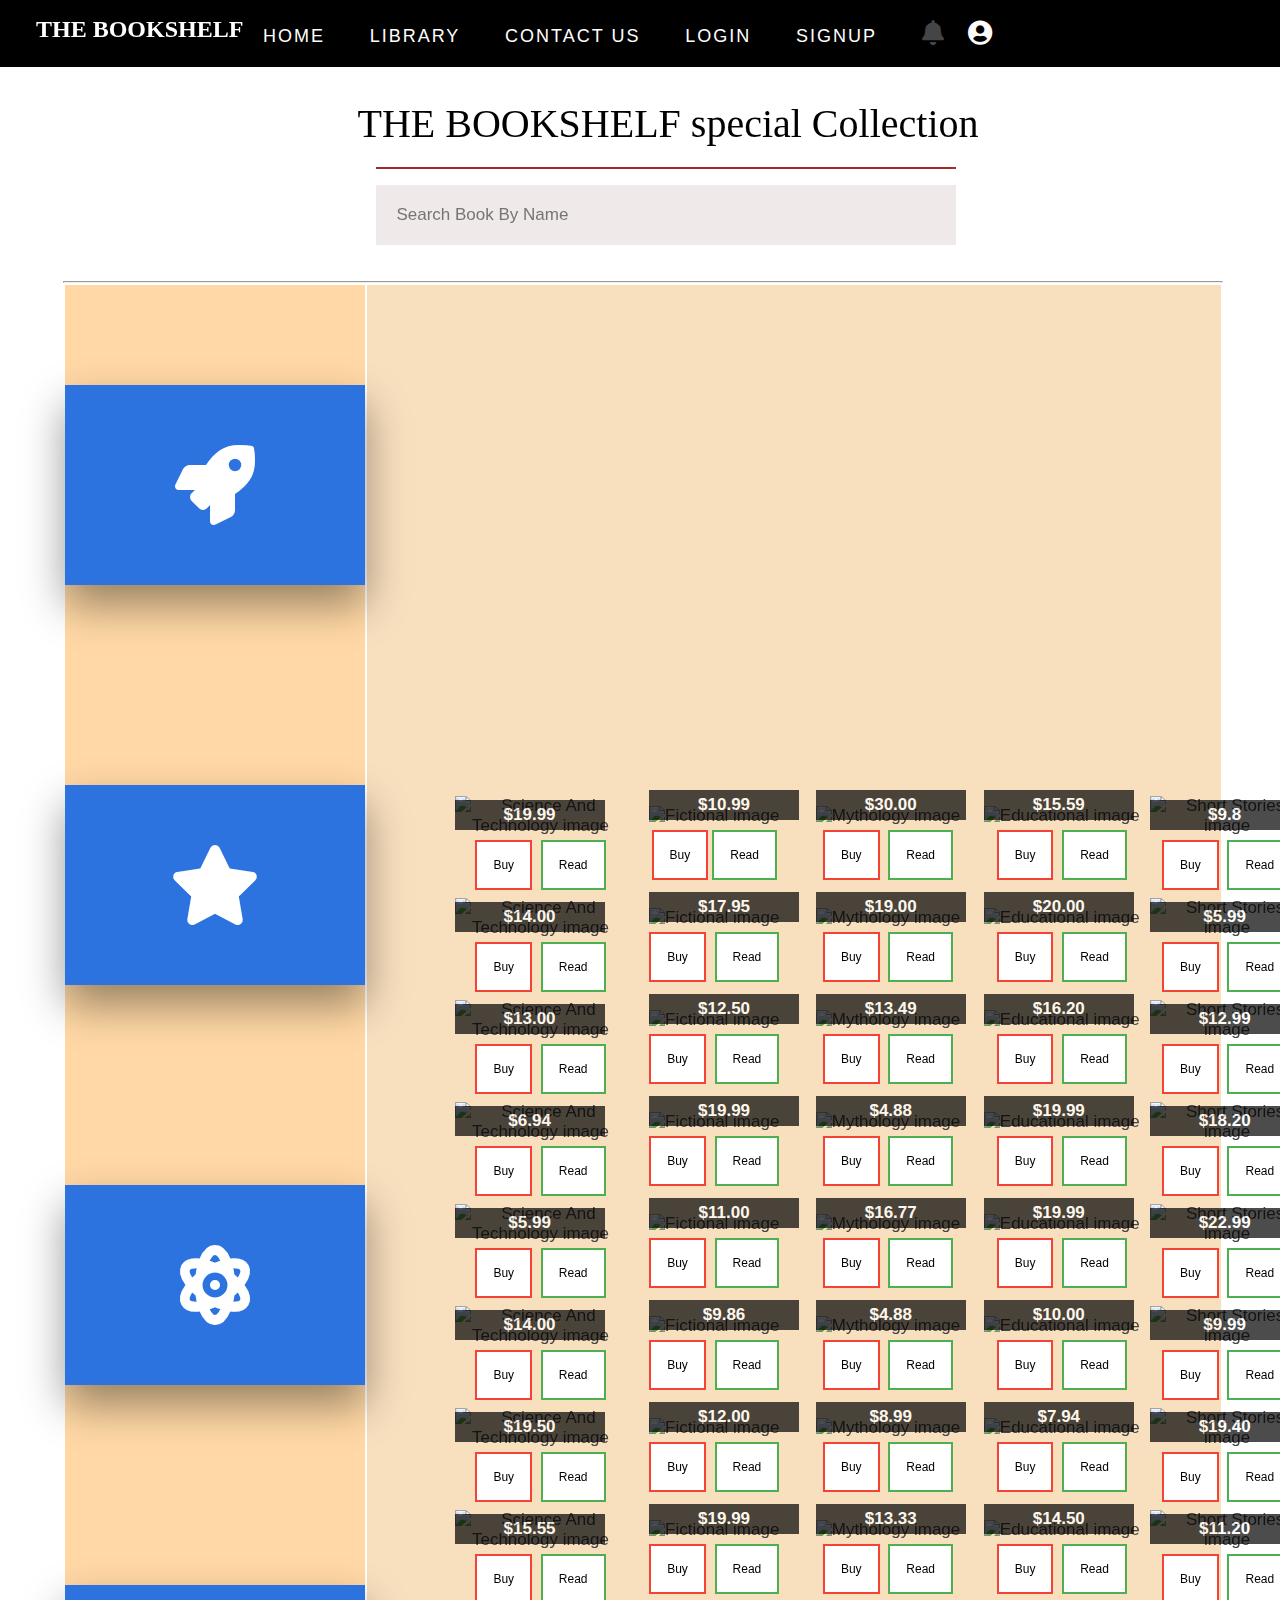
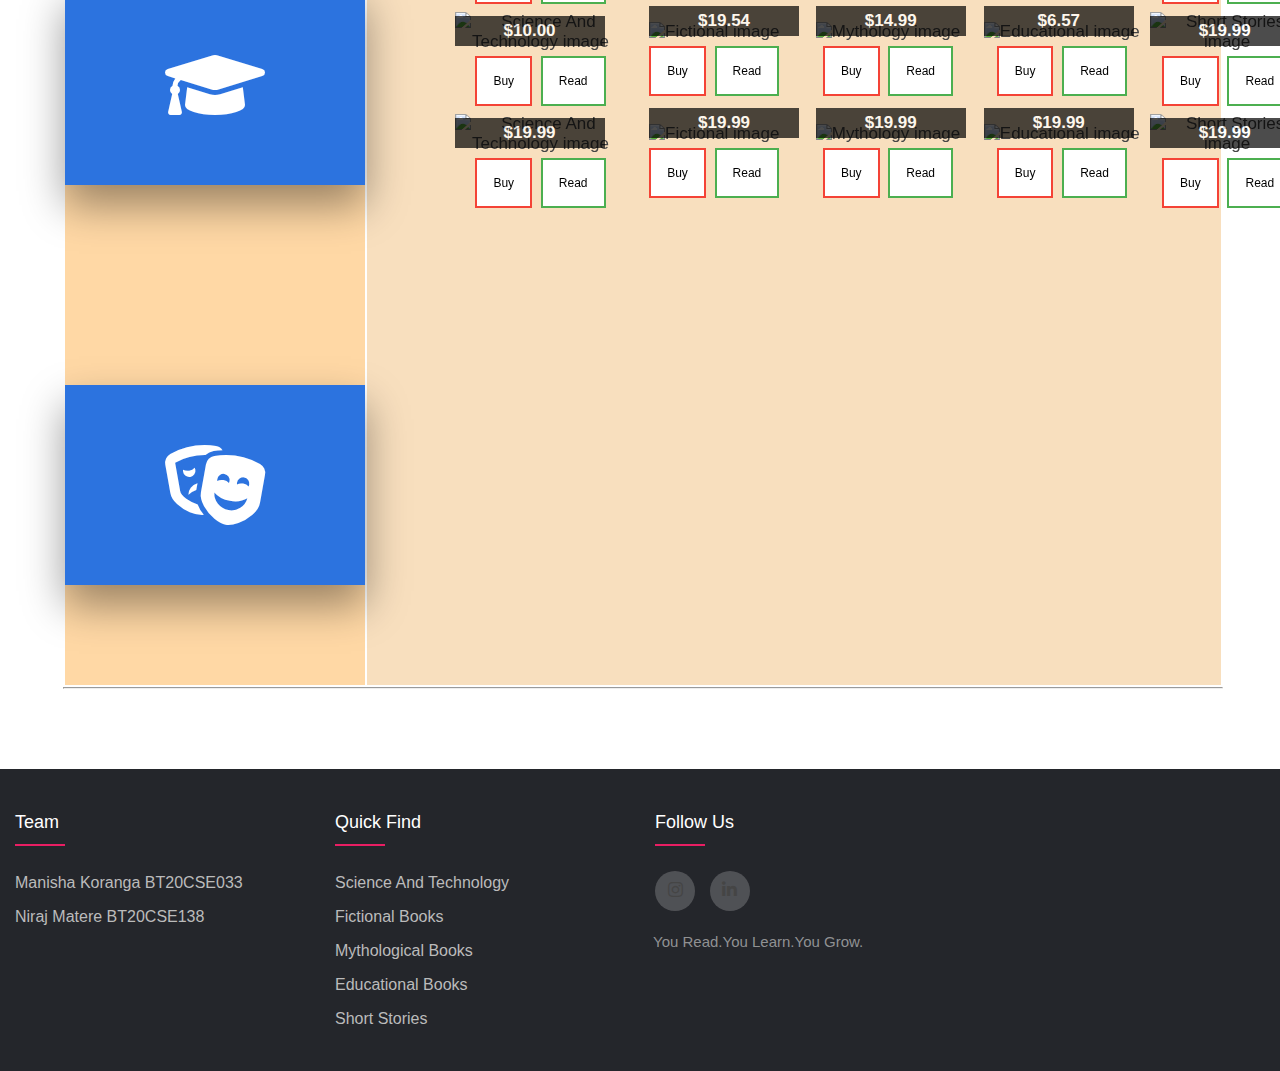
==== commit 36ad5aec: "css of library changed" ====
--- a/library.html
+++ b/library.html
@@ -21,8 +21,8 @@
                     <li><a href="index.html">Home</a></li>
                     <li><a href="library.html">Library</a></li>
                     <li><a href="contactus.html">Contact Us</a></li>
-                    <li><a href="LogIn.html">Login</a></li>
-                    <li><a href="CreateAccount.html">Signup</a></li>
+                    <li><a href="login.php">Login</a></li>
+                    <li><a href="register.php">Signup</a></li>
                     <li><i class="fa fa-bell" style="font-size:25px"></i></li>
                     <a href="profile.html"><i class="fas fa-user-circle" style='font-size:25px;color:rgb(255, 251, 251)'></i></a>
                     <li></li>
@@ -30,22 +30,17 @@
             </div>
         </nav>
     </div>
-    <h1><i class=" fa fa-shopping-cart"></i></h1>
-
     <div class="content">
-
         <center>
             <div>
                 &nbsp;
             </div>
-            <div>
-                &nbsp;
-            </div>
+
             <div class="serch-section">
-                <span class="text5" style="position: relative;left: 2%;font-family:FreightTextPro, Georgia, serif;">
+                <span class="text5" style="position: relative;left: 5%;font-family:FreightTextPro, Georgia, serif;">
                     THE BOOKSHELF special Collection</span><br><br>
-                <form class="search-form" action="index.html" method="" style=" background-color: white;">
-                    <hr color="brown" style="position: relative; ">
+                <form class="search-form" action="index.html" method="" style="position: relative;left: 4%">
+                    <hr color="brown" style="position: relative;left: 0%;">
                     <input type="text" class="search-form-text" placeholder="Search Book By Name">
 
                 </form>
@@ -53,806 +48,996 @@
             <div>
                 &nbsp;
             </div>
-            <table border="0" align="center" style="background-color:white;">
-                <hr>
+            <table style="position: relative; left: 2%;">
                 <tr>
-                    <!-- 1 -->
-                    <td width="20%" spacing="22%" cellpadding="pixels" cellspacing="pixels" align="center">
-                        <div class="item">
-                            <span class="content_img">
-                            <img src="http://greatesthitsblog.com/wp-content/uploads/2014/08/THE-INNOVATION-BOOK.jpg" alt="Science And Technology image" width="150px" height="150px">
-                            <h3 class="title">INNOVATION</h3>
-                            <h6 class="price">$19.99 </h6>
-                         </span>
-                            <button class="button button2" onclick="alert('BOOK ADDED TO CART!')">Buy </button></div>
-                        <button class="button button1" onclick="window.open('https://en.wikipedia.org/wiki/_Publishing')">Read </button>
-
+                    <td style="background-color: rgb(255, 216, 165);">
+                        <div class="container">
+                            <div class="card">
+                                <div class="slide slide1">
+                                    <div class="content">
+                                        <a href="science.html">
+                                            <div class="icon">
+                                                <i class="fa fa-rocket" aria-hidden="true"></i>
+                                            </div>
+                                        </a>
+                                    </div>
+                                </div>
+                                <div class="slide slide2">
+                                    <div class="content">
+                                        <h3>
+                                            Science & Technology
+                                        </h3>
+                                        <!-- <p>Explore the world of science</p> -->
+                                    </div>
+                                </div>
+                            </div>
+                        </div>
+                        <div class="container">
+                            <div class="card">
+                                <div class="slide slide1">
+                                    <div class="content">
+                                        <a href="fictional.html">
+                                            <div class="icon">
+                                                <i class="fa fa-star" aria-hidden="true"></i>
+                                            </div>
+                                        </a>
+                                    </div>
+                                </div>
+                                <div class="slide slide2">
+                                    <div class="content">
+                                        <h3>
+                                            Fictional Stories
+                                        </h3>
+                                        <!-- <p>Lost yourself in fiction</p> -->
+                                    </div>
+                                </div>
+                            </div>
+                        </div>
+                        <div class="container">
+                            <div class="card">
+                                <div class="slide slide1">
+                                    <div class="content">
+                                        <a href="mythology.html">
+                                            <div class="icon">
+                                                <i class="fa fa-atom" aria-hidden="true"></i>
+                                            </div>
+                                        </a>
+                                    </div>
+                                </div>
+                                <div class="slide slide2">
+                                    <div class="content">
+                                        <h3>
+                                            Mythological Stories
+                                        </h3>
+                                        <!-- <p>Bulid yourself with mythology</p> -->
+                                    </div>
+                                </div>
+                            </div>
+                        </div>
+                        <div class="container">
+                            <div class="card">
+                                <div class="slide slide1">
+                                    <div class="content">
+                                        <a href="educational.html">
+                                            <div class="icon">
+                                                <i class="fa fa-graduation-cap" aria-hidden="true"></i>
+                                            </div>
+                                        </a>
+                                    </div>
+                                </div>
+                                <div class="slide slide2">
+                                    <div class="content">
+                                        <h3>
+                                            Educational Books
+                                        </h3>
+                                        <!-- <p>Explore the world of education</p> -->
+                                    </div>
+                                </div>
+                            </div>
+                        </div>
+                        <div class="container">
+                            <div class="card">
+                                <div class="slide slide1">
+                                    <div class="content">
+                                        <a href="fictional.html">
+                                            <div class="icon">
+                                                <i class="fa fa-theater-masks" aria-hidden="true"></i>
+                                            </div>
+                                        </a>
+                                    </div>
+                                </div>
+                                <div class="slide slide2">
+                                    <div class="content">
+                                        <h3>
+                                            Short Stories
+                                        </h3>
+                                        <!-- <p>Short story,Big learning</p> -->
+                                    </div>
+                                </div>
+                            </div>
+                        </div>
                     </td>
-                    &nbsp;&nbsp;&nbsp;
-                    <!-- 2 -->
-                    <td width="20%" spacing="22%" cellpadding="pixels" cellspacing="pixels" align="center">
-                        <div class="item">
-                            <span class="content_img">
-                               <img src="https://upload.wikimedia.org/wikipedia/en/2/22/All_the_Light_We_Cannot_See_(Doerr_novel).jpg" alt="Fictional image" width="150px" height="150px">
-                               <h3 class="title">ALL THE LIGHT WE CAN'T..</h3>
-                               <h6 class="price">$10.99 </h6>
-                            </span>
-                            <button class="button button2" onclick="alert('BOOK ADDED TO CART!')">Buy </button></div>
-                        <button class="button button1" onclick="window.open('https://en.wikipedia.org/wiki/All_the_Light_We_Cannot_See#:~:text=All%20the%20Light%20We%20Cannot%20See%20is%20a,Andrew%20Carnegie%20Medal%20for%20Excellence%20in%20Fiction%20.')">Read </button>
-
-                    </td>
-                    &nbsp;&nbsp;&nbsp;
-                    <!-- 3 -->
-                    <td width="20%" spacing="22%" cellpadding="pixels" cellspacing="pixels" align="center">
-                        <div class="item">
-                            <span class="content_img">
-                                <img src="https://www.mobygames.com/images/covers/l/17953-age-of-mythology-windows-front-cover.jpg"
-                                alt="Mythology image" width="150px" height="150px">
-                               <h3 class="title">AGE OF MYTHOLOGY</h3>
-                               <h6 class="price">$30.00 </h6>
-                            </span>
-                            <button class="button button2" onclick="alert('BOOK ADDED TO CART!')">Buy </button></div>
-                        <button class="button button1" onclick="window.open('https://en.wikipedia.org/wiki/Age_of_Mythology')">Read </button>
-
-                    </td>
-                    &nbsp;&nbsp;&nbsp;
-                    <!-- 4 -->
-                    <td width="20%" spacing="22%" cellpadding="pixels" cellspacing="pixels" align="center">
-                        <div class="item">
-                            <span class="content_img">
-                                <img src="https://3.bp.blogspot.com/-mUuDjl_9_tc/WTyVCn-q3DI/AAAAAAAADfU/rOCWSABtRkwMaPDILEipRx9KIXoEyfeJACLcB/s1600/Continuing-Education.jpg" alt="Educational image" width="150px" height="150px">
-                               <h3 class="title">CONTINUING EDUCATION</h3>
-                               <h6 class="price">$15.59 </h6>
-                            </span>
-                            <button class="button button2" onclick="alert('BOOK ADDED TO CART!')">Buy </button></div>
-                        <button class="button button1" onclick="window.open('https://en.wikipedia.org/wiki/Continuing_education')">Read </button>
-
-                    </td>
-                    &nbsp;&nbsp;&nbsp;
-                    <!-- 5 -->
-                    <td width="20%" spacing="22%" cellpadding="pixels" cellspacing="pixels" align="center">
-                        <div class="item">
-                            <span class="content_img">
-                                <img src="https://www.austinmacauley.com/sites/default/files/styles/adaptive_general/public/9781787101340.jpg" alt="Short Stories image" width="150px" height="150px">
-                               <h3 class="title">SHORT STORIES</h3>
-                               <h6 class="price">$9.8 </h6>
-                            </span>
-                            <button class="button button2" onclick="alert('BOOK ADDED TO CART!')">Buy </button></div>
-                        <button class="button button1" onclick="window.open('https://shortstories.fandom.com/wiki/Short_Stories_Wiki')">Read </button>
-
+                    <hr style="position: relative;left: 2%;">
+                    <td style="background-color: rgb(248, 223, 190);">
+
+                        <table border="0" align="center" style="position: relative;left: 10%;">
+                            <tr>
+                                <!-- 1 -->
+                                <td width="20.4%" spacing="22%" cellpadding="pixels" cellspacing="pixels" align="center">
+                                    <div class="item">
+                                        <span class="content_img">
+                                        <img src="http://greatesthitsblog.com/wp-content/uploads/2014/08/THE-INNOVATION-BOOK.jpg" alt="Science And Technology image" width="150px" height="150px">
+                                        <h3 class="title">INNOVATION</h3>
+                                        <h6 class="price">$19.99 </h6>
+                                     </span>
+                                        <div>
+                                            <button class="button button2" onclick="alert('BOOK ADDED TO CART!')">Buy </button>
+                                            <button class="button button1" onclick="window.open('https://en.wikipedia.org/wiki/_Publishing')">Read </button>
+                                        </div>
+
+
+                                </td>
+                                &nbsp;&nbsp;&nbsp;
+                                <!-- 2 -->
+                                <td width="20.4%" spacing="22%" cellpadding="pixels" cellspacing="pixels" align="center">
+                                    <div class="item">
+                                        <span class="content_img">
+                                           <img src="https://upload.wikimedia.org/wikipedia/en/2/22/All_the_Light_We_Cannot_See_(Doerr_novel).jpg" alt="Fictional image" width="150px" height="150px">
+                                           <h3 class="title">ALL THE LIGHT WE CAN'T..</h3>
+                                           <h6 class="price">$10.99 </h6>
+                                        </span>
+                                        <div>
+                                            <button class="button button2" onclick="alert('BOOK ADDED TO CART!')">Buy </button><button class="button button1" onclick="window.open('https://en.wikipedia.org/wiki/All_the_Light_We_Cannot_See#:~:text=All%20the%20Light%20We%20Cannot%20See%20is%20a,Andrew%20Carnegie%20Medal%20for%20Excellence%20in%20Fiction%20.')">Read </button>
+                                        </div>
+                                    </div>
+
+
+                                </td>
+                                &nbsp;&nbsp;&nbsp;
+                                <!-- 3 -->
+                                <td width="20.4%" spacing="22%" cellpadding="pixels" cellspacing="pixels" align="center">
+                                    <div class="item">
+                                        <span class="content_img">
+                                            <img src="https://www.mobygames.com/images/covers/l/17953-age-of-mythology-windows-front-cover.jpg"
+                                            alt="Mythology image" width="150px" height="150px">
+                                           <h3 class="title">AGE OF MYTHOLOGY</h3>
+                                           <h6 class="price">$30.00 </h6>
+                                        </span>
+                                        <div>
+                                            <button class="button button2" onclick="alert('BOOK ADDED TO CART!')">Buy </button>
+                                            <button class="button button1" onclick="window.open('https://en.wikipedia.org/wiki/Age_of_Mythology')">Read </button>
+                                        </div>
+                                    </div>
+                                </td>
+                                &nbsp;&nbsp;&nbsp;
+                                <!-- 4 -->
+                                <td width="20.4%" spacing="22%" cellpadding="pixels" cellspacing="pixels" align="center">
+                                    <div class="item">
+                                        <span class="content_img">
+                                            <img src="https://3.bp.blogspot.com/-mUuDjl_9_tc/WTyVCn-q3DI/AAAAAAAADfU/rOCWSABtRkwMaPDILEipRx9KIXoEyfeJACLcB/s1600/Continuing-Education.jpg" alt="Educational image" width="150px" height="150px">
+                                           <h3 class="title">CONTINUING EDUCATION</h3>
+                                           <h6 class="price">$15.59 </h6>
+                                        </span>
+                                        <div>
+                                            <button class="button button2" onclick="alert('BOOK ADDED TO CART!')">Buy </button>
+                                            <button class="button button1" onclick="window.open('https://en.wikipedia.org/wiki/Continuing_education')">Read </button>
+                                        </div>
+                                    </div>
+                                </td>
+                                &nbsp;&nbsp;&nbsp;
+                                <!-- 5 -->
+                                <td width="20.4%" spacing="22%" cellpadding="pixels" cellspacing="pixels" align="center">
+                                    <div class="item">
+                                        <span class="content_img">
+                                            <img src="https://www.austinmacauley.com/sites/default/files/styles/adaptive_general/public/9781787101340.jpg" alt="Short Stories image" width="150px" height="150px">
+                                           <h3 class="title">SHORT STORIES</h3>
+                                           <h6 class="price">$9.8 </h6>
+                                        </span>
+                                        <div>
+                                            <button class="button button2" onclick="alert('BOOK ADDED TO CART!')">Buy </button>
+                                            <button class="button button1" onclick="window.open('https://shortstories.fandom.com/wiki/Short_Stories_Wiki')">Read </button>
+                                        </div>
+                                    </div>
+                                </td>
+                            </tr>
+                            <tr>
+                                &nbsp;
+                            </tr>
+                            <tr>
+                                &nbsp;&nbsp;&nbsp;
+                                <!-- 6 -->
+                                <td width="20%" spacing="22%" cellpadding="pixels" cellspacing="pixels" align="center">
+
+
+                                    <div class="item">
+                                        <span class="content_img">
+                                            <img src="https://covers.openlibrary.org/b/olid/OL9042214M-M.jpg" alt="Science And Technology image" width="150px" height="150px">
+                                           <h3 class="title">THE BIRTH OF TRAGEDY</h3>
+                                           <h6 class="price">$14.00 </h6>
+                                        </span>
+                                        <div>
+                                            <button class="button button2" onclick="alert('BOOK ADDED TO CART!')">Buy </button>
+                                            <button class="button button1" onclick="window.open('https://en.wikipedia.org/wiki/The_Birth_of_Tragedy')">Read </button>
+                                        </div>
+                                    </div>
+                                </td>
+                                &nbsp;&nbsp;&nbsp;
+                                <!-- 7 -->
+                                <td width="20%" spacing="22%" cellpadding="pixels" cellspacing="pixels" align="center">
+
+                                    <div class="item">
+                                        <span class="content_img">
+                                            <img src="https://covers.openlibrary.org/b/olid/OL24181971M-M.jpg" alt="Fictional image" width="150px" height="150px">
+                                           <h3 class="title">METAPHYSIC OF ETHICS</h3>
+                                           <h6 class="price">$17.95 </h6>
+                                        </span>
+                                        <div><button class="button button2" onclick="alert('BOOK ADDED TO CART!')">Buy </button>
+                                            <button class="button button1" onclick="window.open('https://books.google.com/books/about/The_Metaphysic_of_Ethics.html?id=9VsVAAAAYAAJ')">Read </button>
+                                        </div>
+                                    </div>
+
+                                </td>
+                                &nbsp;&nbsp;&nbsp;
+                                <!-- 8 -->
+                                <td width="20%" spacing="22%" cellpadding="pixels" cellspacing="pixels" align="center">
+
+                                    <div class="item">
+                                        <span class="content_img">
+                                            <img src="https://covers.openlibrary.org/b/olid/OL6283597M-M.jpg" alt="Mythology image" width="150px" height="150px">
+                                           <h3 class="title">TROILUS AND CRESSIDA</h3>
+                                           <h6 class="price">$19.00 </h6>
+                                        </span>
+                                        <div>
+                                            <button class="button button2" onclick="alert('BOOK ADDED TO CART!')">Buy </button>
+                                            <button class="button button1" onclick="window.open('https://en.wikipedia.org/wiki/Troilus_and_Cressida#:~:text=In%20one%2C%20Troilus%2C%20a%20Trojan%20prince%20%28son%20of,beloved%20Cressida%2C%20and%20decides%20to%20avenge%20her%20perfidy.')">Read </button>
+                                        </div>
+                                    </div>
+
+                                </td>
+                                &nbsp;&nbsp;&nbsp;
+                                <!-- 9 -->
+                                <td width="20%" spacing="22%" cellpadding="pixels" cellspacing="pixels" align="center">
+                                    <div class="item">
+                                        <span class="content_img">
+                                            <img src="https://covers.openlibrary.org/b/olid/OL14020364M-M.jpg" alt="Educational image" width="150px" height="150px">
+                                           <h3 class="title">LIFE'S HANDICAP</h3>
+                                           <h6 class="price">$20.00 </h6>
+                                        </span>
+                                        <div><button class="button button2" onclick="alert('BOOK ADDED TO CART!')">Buy </button>
+                                            <button class="button button1" onclick="window.open('https://en.wikisource.org/wiki/Life%27s_Handicap#:~:text=Life%27s%20Handicap%2C%20being%20Stories%20of%20Mine%20Own%20People,of%20Rudyard%20Kipling%20%281927%29%2C%20by%20Flora%20V.%20Livingston.')">Read </button></div>
+                                    </div>
+                                </td>
+                                &nbsp;&nbsp;&nbsp;
+                                <!-- 10 -->
+                                <td width="20%" spacing="22%" cellpadding="pixels" cellspacing="pixels" align="center">
+                                    <div class="item">
+                                        <span class="content_img">
+                                            <img src="https://covers.openlibrary.org/w/id/8303392-M.jpg" alt="Short Stories image" width="150px" height="150px">
+                                            
+                                           <h3 class="title">HARRY POTTER AND THE...</h3>
+                                           <h6 class="price">$5.99 </h6>
+                                        </span>
+                                        <div><button class="button button2" onclick="alert('BOOK ADDED TO CART!')">Buy </button>
+                                            <button class="button button1" onclick="window.open('https://en.wikipedia.org/wiki/Harry_Potter_and_the_Goblet_of_Fire')">Read </button></div>
+                                    </div>
+                                </td>
+                            </tr>
+                            <tr>
+                                &nbsp;
+                            </tr>
+                            <tr>
+                                &nbsp;&nbsp;&nbsp;
+                                <!-- 11 -->
+                                <td width="20%" spacing="22%" cellpadding="pixels" cellspacing="pixels" align="center">
+
+                                    <div class="item">
+                                        <span class="content_img">
+                                            <img src="https://covers.openlibrary.org/w/id/8445074-M.jpg" alt="Science And Technology image" width="150px" height="150px">
+                                           <h3 class="title">RUNAWAY RALPH</h3>
+                                           <h6 class="price">$13.00 </h6>
+                                        </span>
+                                        <div><button class="button button2" onclick="alert('BOOK ADDED TO CART!')">Buy </button>
+                                            <button class="button button1" onclick="window.open('https://en.wikipedia.org/wiki/Runaway_Ralph')">Read </button></div>
+                                    </div>
+                                </td>
+                                &nbsp;&nbsp;&nbsp;
+                                <!-- 12 -->
+                                <td width="20%" spacing="22%" cellpadding="pixels" cellspacing="pixels" align="center">
+
+                                    <div class="item">
+                                        <span class="content_img">
+                                            <img src="https://covers.openlibrary.org/w/id/8211733-M.jpg" alt="Fictional image" width="150px" height="150px">
+                                           <h3 class="title">WHO OWNS THE FUTURE?</h3>
+                                           <h6 class="price">$12.50 </h6>
+                                        </span>
+                                        <div> <button class="button button2" onclick="alert('BOOK ADDED TO CART!')">Buy </button>
+                                            <button class="button button1" onclick="window.open('https://en.wikipedia.org/wiki/Who_Owns_the_Future?#:~:text=Who%20Owns%20the%20Future%3F%20a%20non-fiction%20book%20written,Top%20honors%20at%20the%20San%20Francisco%20Book%20Festival.')">Read </button></div>
+                                    </div>
+
+                                </td>
+                                &nbsp;&nbsp;&nbsp;
+                                <!-- 13 -->
+                                <td width="20%" spacing="22%" cellpadding="pixels" cellspacing="pixels" align="center">
+
+                                    <div class="item">
+                                        <span class="content_img">
+                                            <img src="https://covers.openlibrary.org/w/id/8372035-M.jpg" alt="Mythology image" width="150px" height="150px">
+                                           <h3 class="title">THINGS FALL APART</h3>
+                                           <h6 class="price">$13.49 </h6>
+                                        </span>
+                                        <div><button class="button button2" onclick="alert('BOOK ADDED TO CART!')">Buy </button>
+                                            <button class="button button1" onclick="window.open('https://en.wikipedia.org/wiki/Things_Fall_Apart#:~:text=Things%20Fall%20Apart%201%20Plot.%20...%202%20Characters.,9%20Further%20reading.%20...%2010%20External%20links.%20')">Read </button>
+                                        </div>
+                                    </div>
+                                </td>
+                                &nbsp;&nbsp;&nbsp;
+                                <!-- 14 -->
+                                <td width="20%" spacing="22%" cellpadding="pixels" cellspacing="pixels" align="center">
+                                    <div class="item">
+                                        <span class="content_img">
+                                            <img src="https://covers.openlibrary.org/w/id/8011308-M.jpg" alt="Educational image" width="150px" height="150px">
+                                           <h3 class="title">EASY AFGHANS</h3>
+                                           <h6 class="price">$16.20 </h6>
+                                        </span>
+                                        <div>
+                                            <button class="button button2" onclick="alert('BOOK ADDED TO CART!')">Buy </button>
+                                            <button class="button button1" onclick="window.open('https://www.amazon.com/Family-Circle-Easy-Afghans-Projects/dp/1931543259')">Read </button>
+                                        </div>
+                                    </div>
+                                </td>
+                                &nbsp;&nbsp;&nbsp;
+                                <!-- 15 -->
+                                <td width="20%" spacing="22%" cellpadding="pixels" cellspacing="pixels" align="center">
+                                    <div class="item">
+                                        <span class="content_img">
+                                            <img src="https://covers.openlibrary.org/w/id/10264569-M.jpg" alt="Short Stories image" width="150px" height="150px">
+                                           <h3 class="title">THE ENG REFORMATION</h3>
+                                           <h6 class="price">$12.99 </h6>
+                                        </span>
+                                        <div>
+                                            <button class="button button2" onclick="alert('BOOK ADDED TO CART!')">Buy </button>
+                                            <button class="button button1" onclick="window.open('https://en.wikipedia.org/wiki/English_Reformation')">Read </button>
+                                        </div>
+                                    </div>
+                                </td>
+                            </tr>
+                            <tr>
+                                &nbsp;
+                            </tr>
+                            <tr>
+                                &nbsp;&nbsp;&nbsp;
+                                <!-- 16 -->
+                                <td width="20%" spacing="22%" cellpadding="pixels" cellspacing="pixels" align="center">
+
+                                    <div class="item">
+                                        <span class="content_img">
+                                            <img src="https://covers.openlibrary.org/w/id/11339424-M.jpg" alt="Science And Technology image" width="150px" height="150px">
+                                           <h3 class="title">PUBLIC MARRIAGE...</h3>
+                                           <h6 class="price">$6.94 </h6>
+                                        </span>
+                                        <div>
+                                            <button class="button button2" onclick="alert('BOOK ADDED TO CART!')">Buy </button>
+                                            <button class="button button1" onclick="window.open('https://www.goodreads.com/book/show/8535393-public-marriage-private-secrets')">Read </button>
+                                        </div>
+                                    </div>
+                                </td>
+                                &nbsp;&nbsp;&nbsp;
+                                <!-- 17 -->
+                                <td width="20%" spacing="22%" cellpadding="pixels" cellspacing="pixels" align="center">
+
+
+                                    <div class="item">
+                                        <span class="content_img">
+                                            <img src="https://covers.openlibrary.org/w/id/9295947-M.jpg" alt="Fictional image" width="150px" height="150px">
+                                           <h3 class="title">LEARNING THEORIES</h3>
+                                           <h6 class="price">$19.99 </h6>
+                                        </span>
+                                        <div>
+                                            <button class="button button2" onclick="alert('BOOK ADDED TO CART!')">Buy </button>
+                                            <button class="button button1" onclick="window.open('https://books.google.co.in/books?id=HBZMrbPyy74C')">Read </button>
+                                        </div>
+                                    </div>
+                                </td>
+                                &nbsp;&nbsp;&nbsp;
+                                <!-- 18 -->
+                                <td width="20%" spacing="22%" cellpadding="pixels" cellspacing="pixels" align="center">
+
+                                    <div class="item">
+                                        <span class="content_img">
+                                            <img src="https://covers.openlibrary.org/w/id/2406901-M.jpg" alt="Mythology image" width="150px" height="150px">
+                                           <h3 class="title">THE FIANCE FIX</h3>
+                                           <h6 class="price">$4.88 </h6>
+                                        </span>
+                                        <div>
+                                            <button class="button button2" onclick="alert('BOOK ADDED TO CART!')">Buy </button>
+                                            <button class="button button1" onclick="window.open('https://www.goodreads.com/book/show/24449681-the-fiance-fix')">Read </button>
+                                        </div>
+                                    </div>
+
+                                </td>
+                                &nbsp;&nbsp;&nbsp;
+                                <!-- 19 -->
+                                <td width="20%" spacing="22%" cellpadding="pixels" cellspacing="pixels" align="center">
+                                    <div class="item">
+                                        <span class="content_img">
+                                            <img src="https://covers.openlibrary.org/w/id/9277716-M.jpg" alt="Educational image" width="150px" height="150px">
+                                           <h3 class="title">PRIDE AND PREJUDICE</h3>
+                                           <h6 class="price">$19.99 </h6>
+                                        </span>
+                                        <div>
+                                            <button class="button button2" onclick="alert('BOOK ADDED TO CART!')">Buy </button>
+                                            <button class="button button1" onclick="window.open('https://en.wikipedia.org/wiki/Pride_and_Prejudice')">Read </button>
+                                        </div>
+                                    </div>
+                                </td>
+                                &nbsp;&nbsp;&nbsp;
+                                <!-- 20 -->
+                                <td width="20%" spacing="22%" cellpadding="pixels" cellspacing="pixels" align="center">
+                                    <div class="item">
+                                        <span class="content_img">
+                                            <img src="https://covers.openlibrary.org/w/id/142530-M.jpg" alt="Short Stories image" width="150px" height="150px">
+                                           <h3 class="title">EROTIC FAITH</h3>
+                                           <h6 class="price">$18.20 </h6>
+                                        </span>
+                                        <div>
+                                            <button class="button button2" onclick="alert('BOOK ADDED TO CART!')">Buy </button>
+                                            <button class="button button1" onclick="window.open('https://archive.org/details/eroticfaithbeing0000polh')">Read </button>
+                                        </div>
+                                    </div>
+                                </td>
+                            </tr>
+                            <tr>
+                                &nbsp;
+                            </tr>
+                            <tr>
+                                &nbsp;&nbsp;&nbsp;
+                                <!-- 21 -->
+                                <td width="20%" spacing="22%" cellpadding="pixels" cellspacing="pixels" align="center">
+
+
+                                    <div class="item">
+                                        <span class="content_img">
+                                            <img src="https://covers.openlibrary.org/w/id/8847850-M.jpg" alt="Science And Technology image" width="150px" height="150px">
+                                           <h3 class="title">P.S. I STILL...</h3>
+                                           <h6 class="price">$5.99 </h6>
+                                        </span>
+                                        <div>
+                                            <button class="button button2" onclick="alert('BOOK ADDED TO CART!')">Buy </button>
+                                            <button class="button button1" onclick="window.open('https://en.wikipedia.org/wiki/P.S._I_Still_Love_You')">Read </button>
+                                        </div>
+                                    </div>
+                                </td>
+                                &nbsp;&nbsp;&nbsp;
+                                <!-- 22 -->
+                                <td width="20%" spacing="22%" cellpadding="pixels" cellspacing="pixels" align="center">
+
+
+                                    <div class="item">
+                                        <span class="content_img">
+                                            <img src="https://covers.openlibrary.org/w/id/7396195-M.jpg" alt="Fictional image" width="150px" height="150px">
+                                           <h3 class="title">CURIOUS GEORGE</h3>
+                                           <h6 class="price">$11.00 </h6>
+                                        </span>
+                                        <div>
+                                            <button class="button button2" onclick="alert('BOOK ADDED TO CART!')">Buy </button>
+                                            <button class="button button1" onclick="window.open('https://en.wikipedia.org/wiki/Curious_George')">Read </button>
+                                        </div>
+                                    </div>
+                                </td>
+                                &nbsp;&nbsp;&nbsp;
+                                <!-- 23 -->
+                                <td width="20%" spacing="22%" cellpadding="pixels" cellspacing="pixels" align="center">
+
+                                    <div class="item">
+                                        <span class="content_img">
+                                            <img src="https://covers.openlibrary.org/w/id/11054486-M.jpg" alt="Mythology image" width="150px" height="150px">
+                                           <h3 class="title">ZOO</h3>
+                                           <h6 class="price">$16.77 </h6>
+                                        </span>
+                                        <div>
+                                            <button class="button button2" onclick="alert('BOOK ADDED TO CART!')">Buy </button>
+                                            <button class="button button1" onclick="window.open('https://en.wikipedia.org/wiki/Zoo_(Patterson_novel)')">Read </button>
+                                        </div>
+                                    </div>
+
+                                </td>
+                                &nbsp;&nbsp;&nbsp;
+                                <!-- 24 -->
+                                <td width="20%" spacing="22%" cellpadding="pixels" cellspacing="pixels" align="center">
+                                    <div class="item">
+                                        <span class="content_img">
+                                            <img src="https://covers.openlibrary.org/w/id/7884238-M.jpg" alt="Educational image" width="150px" height="150px">
+                                           <h3 class="title">DIARY OF A MINECRAFT...</h3>
+                                           <h6 class="price">$19.99 </h6>
+                                        </span>
+                                        <div>
+                                            <button class="button button2" onclick="alert('BOOK ADDED TO CART!')">Buy </button>
+                                            <button class="button button1" onclick="window.open('https://super-reliable.fandom.com/wiki/Diary_of_a_Minecraft_Zombie_series')">Read </button>
+                                        </div>
+                                    </div>
+                                </td>
+                                &nbsp;&nbsp;&nbsp;
+                                <!-- 25 -->
+                                <td width="20%" spacing="22%" cellpadding="pixels" cellspacing="pixels" align="center">
+                                    <div class="item">
+                                        <span class="content_img">
+                                            <img src="https://covers.openlibrary.org/w/id/8048240-M.jpg" alt="Short Stories image" width="150px" height="150px">
+                                           <h3 class="title">ROWAN FARM</h3>
+                                           <h6 class="price">$22.99 </h6>
+                                        </span>
+                                        <div>
+                                            <button class="button button2" onclick="alert('BOOK ADDED TO CART!')">Buy </button>
+                                            <button class="button button1" onclick="window.open('https://www.goodreads.com/book/show/603563.Rowan_Farm')">Read </button>
+                                        </div>
+                                    </div>
+                                </td>
+                            </tr>
+                            <tr>
+                                &nbsp;
+                            </tr>
+                            <tr>
+                                &nbsp;&nbsp;&nbsp;
+                                <!-- 26 -->
+                                <td width="20%" spacing="22%" cellpadding="pixels" cellspacing="pixels" align="center">
+
+                                    <div class="item">
+                                        <span class="content_img">
+                                            <img src="https://covers.openlibrary.org/w/id/10860734-M.jpg" alt="Science And Technology image" width="150px" height="150px">
+                                           <h3 class="title">THE EYES OF DARKNESS</h3>
+                                           <h6 class="price">$14.00 </h6>
+                                        </span>
+                                        <div>
+                                            <button class="button button2" onclick="alert('BOOK ADDED TO CART!')">Buy </button>
+                                            <button class="button button1" onclick="window.open('https://en.wikipedia.org/wiki/The_Eyes_of_Darkness#:~:text=The%20Eyes%20of%20Darkness%20is%20a%20thriller%20novel,year%20ago%2C%20or%20if%20he%20is%20still%20alive.')">Read </button>
+                                        </div>
+                                    </div>
+                                </td>
+                                &nbsp;&nbsp;&nbsp;
+                                <!-- 27 -->
+                                <td width="20%" spacing="22%" cellpadding="pixels" cellspacing="pixels" align="center">
+                                    <div class="item">
+                                        <span class="content_img">
+                                            <img src="https://covers.openlibrary.org/w/id/8259296-M.jpg" alt="Fictional image" width="150px" height="150px">
+                                           <h3 class="title">MISERY</h3>
+                                           <h6 class="price">$9.86 </h6>
+                                        </span>
+                                        <div>
+                                            <button class="button button2" onclick="alert('BOOK ADDED TO CART!')">Buy </button>
+                                            <button class="button button1" onclick="window.open('https://stephenking.com/works/novel/misery.html')">Read </button>
+                                        </div>
+                                    </div>
+                                </td>
+                                &nbsp;&nbsp;&nbsp;
+                                <!-- 28 -->
+                                <td width="20%" spacing="22%" cellpadding="pixels" cellspacing="pixels" align="center">
+
+                                    <div class="item">
+                                        <span class="content_img">
+                                            <img src="https://covers.openlibrary.org/w/id/258361-M.jpg" alt="Mythology image" width="150px" height="150px">
+                                           <h3 class="title">RED STORM RISING</h3>
+                                           <h6 class="price">$4.88 </h6>
+                                        </span>
+                                        <div>
+                                            <button class="button button2" onclick="alert('BOOK ADDED TO CART!')">Buy </button>
+                                            <button class="button button1" onclick="window.open('https://en.wikipedia.org/wiki/Red_Storm_Rising')">Read </button>
+                                        </div>
+                                    </div>
+                                </td>
+                                &nbsp;&nbsp;&nbsp;
+                                <!-- 29 -->
+                                <td width="20%" spacing="22%" cellpadding="pixels" cellspacing="pixels" align="center">
+                                    <div class="item">
+                                        <span class="content_img">
+                                            <img src="https://covers.openlibrary.org/w/id/8288254-M.jpg" alt="Educational image" width="150px" height="150px">
+                                           <h3 class="title">CELL</h3>
+                                           <h6 class="price">$10.00 </h6>
+                                        </span>
+                                        <div>
+                                            <button class="button button2" onclick="alert('BOOK ADDED TO CART!')">Buy </button>
+                                            <button class="button button1" onclick="window.open('https://en.wikipedia.org/wiki/Cell_(novel)')">Read </button>
+                                        </div>
+                                    </div>
+                                </td>
+                                &nbsp;&nbsp;&nbsp;
+                                <!-- 30 -->
+                                <td width="20%" spacing="22%" cellpadding="pixels" cellspacing="pixels" align="center">
+                                    <div class="item">
+                                        <span class="content_img">
+                                            <img src="https://covers.openlibrary.org/w/id/92277-M.jpg" alt="Short Stories image" width="150px" height="150px">
+                                           <h3 class="title">HISTORY AND SYSTEMS..</h3>
+                                           <h6 class="price">$9.99 </h6>
+                                        </span>
+                                        <div>
+                                            <button class="button button2" onclick="alert('BOOK ADDED TO CART!')">Buy </button>
+                                            <button class="button button1" onclick="window.open('https://www.cambridge.org/highereducation/books/history-and-systems-of-psychology/B48046DF88A23F49904D3B7C99D201B1#:~:text=History%20and%20Systems%20of%20Psychology%20provides%20an%20engaging,pre-Socratic%20Greeks%20to%20contemporary%20systems%2C%20research%2C%20and%20applications.')">Read </button>
+                                        </div>
+                                    </div>
+                                </td>
+                            </tr>
+                            <tr>
+                                &nbsp;
+                            </tr>
+                            <tr>
+                                &nbsp;&nbsp;&nbsp;
+                                <!-- 31 -->
+                                <td width="20%" spacing="22%" cellpadding="pixels" cellspacing="pixels" align="center">
+
+                                    <div class="item">
+                                        <span class="content_img">
+                                            <img src="https://covers.openlibrary.org/w/id/4528148-M.jpg" alt="Science And Technology image" width="150px" height="150px">
+                                           <h3 class="title">UNDERSTANDING STATS..</h3>
+                                           <h6 class="price">$19.50 </h6>
+                                        </span>
+                                        <div>
+                                            <button class="button button2" onclick="alert('BOOK ADDED TO CART!')">Buy </button>
+                                            <button class="button button1" onclick="window.open('https://www.amazon.in/Understanding-Statistics-Behavioral-Sciences-Robert/dp/031466792X')">Read </button>
+                                        </div>
+                                    </div>
+                                </td>
+                                &nbsp;&nbsp;&nbsp;
+                                <!-- 32 -->
+                                <td width="20%" spacing="22%" cellpadding="pixels" cellspacing="pixels" align="center">
+
+                                    <div class="item">
+                                        <span class="content_img">
+                                            <img src="https://covers.openlibrary.org/w/id/90880-M.jpg" alt="Fictional image" width="150px" height="150px">
+                                           <h3 class="title">GENERAL CHEMISTRY </h3>
+                                           <h6 class="price">$12.00 </h6>
+                                        </span>
+                                        <div>
+                                            <button class="button button2" onclick="alert('BOOK ADDED TO CART!')">Buy </button>
+                                            <button class="button button1" onclick="window.open('https://books.google.com/books/about/General_Chemistry.html?id=5z0vAQAAIAAJ')">Read </button>
+                                        </div>
+                                    </div>
+                                </td>
+                                &nbsp;&nbsp;&nbsp;
+                                <!-- 33 -->
+                                <td width="20%" spacing="22%" cellpadding="pixels" cellspacing="pixels" align="center">
+
+
+                                    <div class="item">
+                                        <span class="content_img">
+                                            <img src="https://covers.openlibrary.org/w/id/363724-M.jpg" alt="Mythology image" width="150px" height="150px">
+                                            <h3 class="title">PSHYCOLOGY AND THE..</h3>
+                                           <h6 class="price">$8.99 </h6>
+                                        </span>
+                                        <div>
+                                            <button class="button button2" onclick="alert('BOOK ADDED TO CART!')">Buy </button>
+                                            <button class="button button1" onclick="window.open('https://www.goodreads.com/author/show/115344.Michael_T_Nietzel')">Read </button>
+                                        </div>
+                                    </div>
+                                </td>
+                                &nbsp;&nbsp;&nbsp;
+                                <!-- 34 -->
+                                <td width="20%" spacing="22%" cellpadding="pixels" cellspacing="pixels" align="center">
+                                    <div class="item">
+                                        <span class="content_img">
+                                            <img src="https://covers.openlibrary.org/w/id/9000067-M.jpg" alt="Educational image" width="150px" height="150px">
+                                           <h3 class="title">REGIONAL I/O STUDY</h3>
+                                           <h6 class="price">$7.94 </h6>
+                                        </span>
+                                        <div>
+                                            <button class="button button2" onclick="alert('BOOK ADDED TO CART!')">Buy </button>
+                                            <button class="button button1" onclick="window.open('https://mitpress.mit.edu/books/regional-input-output-study')">Read </button>
+                                        </div>
+                                    </div>
+                                </td>
+                                &nbsp;&nbsp;&nbsp;
+                                <!-- 35 -->
+                                <td width="20%" spacing="22%" cellpadding="pixels" cellspacing="pixels" align="center">
+                                    <div class="item">
+                                        <span class="content_img">
+                                            <img src="https://covers.openlibrary.org/w/id/8073948-M.jpg" alt="Short Stories image" width="150px" height="150px">
+                                           <h3 class="title">THE LAST EXTINCTION</h3>
+                                           <h6 class="price">$19.40 </h6>
+                                        </span>
+                                        <div>
+                                            <button class="button button2" onclick="alert('BOOK ADDED TO CART!')">Buy </button>
+                                            <button class="button button1" onclick="window.open('https://mitpress.mit.edu/books/last-extinction-second-edition')">Read </button>
+                                        </div>
+                                    </div>
+                                </td>
+                            </tr>
+                            <tr>
+                                &nbsp;
+                            </tr>
+                            <tr>
+                                &nbsp;&nbsp;&nbsp;
+                                <!-- 36 -->
+                                <td width="20%" spacing="22%" cellpadding="pixels" cellspacing="pixels" align="center">
+
+                                    <div class="item">
+                                        <span class="content_img">
+                                            <img src="https://covers.openlibrary.org/w/id/152510-M.jpg" alt="Science And Technology image" width="150px" height="150px">
+                                           <h3 class="title">THE INTERNET EDGE</h3>
+                                           <h6 class="price">$15.55 </h6>
+                                        </span>
+                                        <div>
+                                            <button class="button button2" onclick="alert('BOOK ADDED TO CART!')">Buy </button>
+                                            <button class="button button1" onclick="window.open('https://mitpress.mit.edu/books/internet-edge#:~:text=The%20%22Internet%20edge%22%20is%20our%20collective%20struggle%20to,copyright%2C%20and%20untaxed%20business%20competition%20over%20the%20Net.')">Read </button>
+                                        </div>
+                                    </div>
+                                </td>
+                                &nbsp;&nbsp;&nbsp;
+                                <!-- 37 -->
+                                <td width="20%" spacing="22%" cellpadding="pixels" cellspacing="pixels" align="center">
+
+                                    <div class="item">
+                                        <span class="content_img">
+                                            <img src="https://covers.openlibrary.org/b/id/8223389-M.jpg" alt="Fictional image" width="150px" height="150px">
+                                           <h3 class="title">THE WONDERFUL WIZARD </h3>
+                                           <h6 class="price">$19.99 </h6>
+                                        </span>
+                                        <div>
+                                            <button class="button button2" onclick="alert('BOOK ADDED TO CART!')">Buy </button>
+                                            <button class="button button1" onclick="window.open('https://en.wikipedia.org/wiki/The_Wonderful_Wizard_of_Oz')">Read </button>
+                                        </div>
+                                    </div>
+                                </td>
+                                &nbsp;&nbsp;&nbsp;
+                                <!-- 38 -->
+                                <td width="20%" spacing="22%" cellpadding="pixels" cellspacing="pixels" align="center">
+
+                                    <div class="item">
+                                        <span class="content_img">
+                                            <img src="https://covers.openlibrary.org/b/id/36314-M.jpg" alt="Mythology image" width="150px" height="150px">
+                                           <h3 class="title">THE WAR OF THE WORLDS</h3>
+                                           <h6 class="price">$13.33 </h6>
+                                        </span>
+                                        <div>
+                                            <button class="button button2" onclick="alert('BOOK ADDED TO CART!')">Buy </button>
+                                            <button class="button button1" onclick="window.open('https://en.wikipedia.org/wiki/The_War_of_the_Worlds')">Read </button>
+                                        </div>
+                                    </div>
+                                </td>
+                                &nbsp;&nbsp;&nbsp;
+                                <!-- 39 -->
+                                <td width="20%" spacing="22%" cellpadding="pixels" cellspacing="pixels" align="center">
+                                    <div class="item">
+                                        <span class="content_img">
+                                            <img src="https://covers.openlibrary.org/b/id/8231823-M.jpg" alt="Educational image" width="150px" height="150px">
+                                           <h3 class="title">BRAVE NEW WORLD</h3>
+                                           <h6 class="price">$14.50 </h6>
+                                        </span>
+                                        <div>
+                                            <button class="button button2" onclick="alert('BOOK ADDED TO CART!')">Buy </button>
+                                            <button class="button button1" onclick="window.open('https://en.wikipedia.org/wiki/Brave_New_World')">Read </button>
+                                        </div>
+                                    </div>
+                                </td>
+                                &nbsp;&nbsp;&nbsp;
+                                <!-- 40 -->
+                                <td width="20%" spacing="22%" cellpadding="pixels" cellspacing="pixels" align="center">
+                                    <div class="item">
+                                        <span class="content_img">
+                                            <img src="https://covers.openlibrary.org/b/id/4704860-M.jpg" alt="Short Stories image" width="150px" height="150px">
+                                           <h3 class="title">THE TIME MACHINE</h3>
+                                           <h6 class="price">$11.20 </h6>
+                                        </span>
+                                        <div>
+                                            <button class="button button2" onclick="alert('BOOK ADDED TO CART!')">Buy </button>
+                                            <button class="button button1" onclick="window.open('https://en.wikipedia.org/wiki/The_Time_Machine')">Read </button>
+                                        </div>
+                                    </div>
+                                </td>
+                            </tr>
+                            <tr>
+                                &nbsp;
+                            </tr>
+                            <tr>
+                                <!-- 41 -->
+                                &nbsp;&nbsp;&nbsp;
+                                <td width="20%" spacing="22%" cellpadding="pixels" cellspacing="pixels" align="center">
+
+                                    <div class="item">
+                                        <span class="content_img">
+                                            <img src="https://covers.openlibrary.org/b/id/6419199-M.jpg" alt="Science And Technology image" width="150px" height="150px">
+                                           <h3 class="title">THE INVISIBLE MAN</h3>
+                                           <h6 class="price">$10.00 </h6>
+                                        </span>
+                                        <div>
+                                            <button class="button button2" onclick="alert('BOOK ADDED TO CART!')">Buy </button>
+                                            <button class="button button1" onclick="window.open('https://en.wikipedia.org/wiki/The_Invisible_Man')">Read </button>
+                                        </div>
+                                    </div>
+                                </td>
+                                &nbsp;&nbsp;&nbsp;
+                                <!-- 42 -->
+                                <td width="20%" spacing="22%" cellpadding="pixels" cellspacing="pixels" align="center">
+
+                                    <div class="item">
+                                        <span class="content_img">
+                                            <img src="https://covers.openlibrary.org/b/id/9267242-M.jpg" alt="Fictional image" width="150px" height="150px">
+                                           <h3 class="title">NINETEEN EIGHTY-FOUR</h3>
+                                           <h6 class="price">$19.54 </h6>
+                                        </span>
+                                        <div>
+                                            <button class="button button2" onclick="alert('BOOK ADDED TO CART!')">Buy </button>
+                                            <button class="button button1" onclick="window.open('https://en.wikipedia.org/wiki/Nineteen_Eighty-Four')">Read </button>
+                                        </div>
+                                    </div>
+                                </td>
+                                &nbsp;&nbsp;&nbsp;
+                                <!-- 43 -->
+                                <td width="20%" spacing="22%" cellpadding="pixels" cellspacing="pixels" align="center">
+
+                                    <div class="item">
+                                        <span class="content_img">
+                                            <img src="https://covers.openlibrary.org/b/id/6573517-M.jpg" alt="Mythology image" width="150px" height="150px">
+                                           <h3 class="title">20,000 LEAGUES..</h3>
+                                           <h6 class="price">$14.99 </h6>
+                                        </span>
+                                        <div>
+                                            <button class="button button2" onclick="alert('BOOK ADDED TO CART!')">Buy </button>
+                                            <button class="button button1" onclick="window.open('https://fr.wikipedia.org/wiki/Vingt_mille_lieues_sous_les_mers')">Read </button>
+                                        </div>
+                                    </div>
+
+                                </td>
+                                &nbsp;&nbsp;&nbsp;
+                                <td width="20%" spacing="22%" cellpadding="pixels" cellspacing="pixels" align="center">
+                                    <div class="item">
+                                        <span class="content_img">
+                                            <img src="https://covers.openlibrary.org/b/id/295320-M.jpg" alt="Educational image" width="150px" height="150px">
+                                           <h3 class="title">THE ISLAND Dr. MOREAU</h3>
+                                           <h6 class="price">$6.57 </h6>
+                                        </span>
+                                        <div>
+                                            <button class="button button2" onclick="alert('BOOK ADDED TO CART!')">Buy </button>
+                                            <button class="button button1" onclick="window.open('https://en.wikipedia.org/wiki/The_Island_of_Doctor_Moreau')">Read </button>
+                                        </div>
+                                    </div>
+                                </td>
+                                &nbsp;&nbsp;&nbsp;
+                                <td width="20%" spacing="22%" cellpadding="pixels" cellspacing="pixels" align="center">
+                                    <div class="item">
+                                        <span class="content_img">
+                                            <img src="https://covers.openlibrary.org/b/id/8231444-M.jpg" alt="Short Stories image" width="150px" height="150px">
+                                           <h3 class="title">THE LOST WORLD</h3>
+                                           <h6 class="price">$19.99 </h6>
+                                        </span>
+                                        <div>
+                                            <button class="button button2" onclick="alert('BOOK ADDED TO CART!')">Buy </button>
+                                            <button class="button button1" onclick="window.open('https://en.wikipedia.org/wiki/The_Lost_World_(Doyle_novel)#:~:text=Cover%20of%20the%20first%20edition%20of%20The%20Lost,%20Professor%20Challenger%20%207%20more%20rows%20')">Read </button>
+                                        </div>
+                                    </div>
+                                </td>
+                            </tr>
+                            <tr>
+                                &nbsp;
+                            </tr>
+                            <tr>
+                                &nbsp;&nbsp;&nbsp;
+                                <td width="20%" spacing="22%" cellpadding="pixels" cellspacing="pixels" align="center">
+
+                                    <div class="item">
+                                        <span class="content_img">
+                                            <img src="https://covers.openlibrary.org/b/id/5890987-M.jpg" alt="Science And Technology image" width="150px" height="150px">
+                                           <h3 class="title">JOURNEY TO THE ...</h3>
+                                           <h6 class="price">$19.99 </h6>
+                                        </span>
+                                        <div>
+                                            <button class="button button2" onclick="alert('BOOK ADDED TO CART!')">Buy </button>
+                                            <button class="button button1" onclick="window.open('https://en.wikipedia.org/wiki/Journey_to_the_Center_of_the_Earth')">Read </button>
+                                        </div>
+                                    </div>
+                                </td>
+                                &nbsp;&nbsp;&nbsp;
+                                <td width="20%" spacing="22%" cellpadding="pixels" cellspacing="pixels" align="center">
+
+                                    <div class="item">
+                                        <span class="content_img">
+                                            <img src="https://covers.openlibrary.org/b/id/12389270-M.jpg" alt="Fictional image" width="150px" height="150px">
+                                           <h3 class="title">FAHRENHEIT 451</h3>
+                                           <h6 class="price">$19.99 </h6>
+                                        </span>
+                                        <div>
+                                            <button class="button button2" onclick="alert('BOOK ADDED TO CART!')">Buy </button>
+                                            <button class="button button1" onclick="window.open('https://en.wikipedia.org/wiki/Fahrenheit_451')">Read </button>
+                                        </div>
+                                    </div>
+                                </td>
+                                &nbsp;&nbsp;&nbsp;
+                                <td width="20%" spacing="22%" cellpadding="pixels" cellspacing="pixels" align="center">
+
+                                    <div class="item">
+                                        <span class="content_img">
+                                            <img src="https://covers.openlibrary.org/b/id/830198-M.jpg" alt="Mythology image" width="150px" height="150px">
+                                           <h3 class="title">WHEN THE SLEEPER WAKES</h3>
+                                           <h6 class="price">$19.99 </h6>
+                                        </span>
+                                        <div>
+                                            <button class="button button2" onclick="alert('BOOK ADDED TO CART!')">Buy </button>
+                                            <button class="button button1" onclick="window.open('https://en.wikipedia.org/wiki/The_Sleeper_Awakes')">Read </button>
+                                        </div>
+                                    </div>
+                                </td>
+                                &nbsp;&nbsp;&nbsp;
+                                <td width="20%" spacing="22%" cellpadding="pixels" cellspacing="pixels" align="center">
+                                    <div class="item">
+                                        <span class="content_img">
+                                            <img src="https://covers.openlibrary.org/b/id/314687-M.jpg" alt="Educational image" width="150px" height="150px">
+                                            <h3 class="title">FOOD OF THE GODS</h3>
+                                           <h6 class="price">$19.99 </h6>
+                                        </span>
+                                        <div>
+                                            <button class="button button2" onclick="alert('BOOK ADDED TO CART!')">Buy </button>
+                                            <button class="button button1" onclick="window.open('https://en.wikipedia.org/wiki/The_Food_of_the_Gods_(film)')">Read </button>
+                                        </div>
+                                    </div>
+                                </td>
+                                &nbsp;&nbsp;&nbsp;
+                                <td width="20%" spacing="22%" cellpadding="pixels" cellspacing="pixels" align="center">
+                                    <div class="item">
+                                        <span class="content_img">
+                                            <img src="https://covers.openlibrary.org/b/id/11464254-M.jpg" alt="Short Stories image" width="150px" height="150px">
+                                            <h3 class="title">THE HICHHIKER'S GUIDE..</h3>
+                                           <h6 class="price">$19.99 </h6>
+                                        </span>
+                                        <div>
+                                            <button class="button button2" onclick="alert('BOOK ADDED TO CART!')">Buy </button>
+                                            <button class="button button1" onclick="window.open('https://en.wikipedia.org/wiki/The_Hitchhiker%27s_Guide_to_the_Galaxy#:~:text=Overview%20%20%20%20Series%20%20%20,2018%20%28%202018-04-12%29%20%203%20more%20rows%20')">Read </button>
+                                        </div>
+                                    </div>
+                                </td>
+                            </tr>
+                            <tr>
+                                &nbsp;
+                            </tr>
+                        </table>
                     </td>
                 </tr>
-                <tr>
-                    &nbsp;
-                </tr>
-                <tr>
-                    &nbsp;&nbsp;&nbsp;
-                    <!-- 6 -->
-                    <td width="20%" spacing="22%" cellpadding="pixels" cellspacing="pixels" align="center">
-
-
-                        <div class="item">
-                            <span class="content_img">
-                                <img src="https://covers.openlibrary.org/b/olid/OL9042214M-M.jpg" alt="Science And Technology image" width="150px" height="150px">
-                               <h3 class="title">THE BIRTH OF TRAGEDY</h3>
-                               <h6 class="price">$14.00 </h6>
-                            </span>
-                            <button class="button button2" onclick="alert('BOOK ADDED TO CART!')">Buy </button></div>
-                        <button class="button button1" onclick="window.open('https://en.wikipedia.org/wiki/The_Birth_of_Tragedy')">Read </button>
-
-                    </td>
-                    &nbsp;&nbsp;&nbsp;
-                    <!-- 7 -->
-                    <td width="20%" spacing="22%" cellpadding="pixels" cellspacing="pixels" align="center">
-
-                        <div class="item">
-                            <span class="content_img">
-                                <img src="https://covers.openlibrary.org/b/olid/OL24181971M-M.jpg" alt="Fictional image" width="150px" height="150px">
-                               <h3 class="title">METAPHYSIC OF ETHICS</h3>
-                               <h6 class="price">$17.95 </h6>
-                            </span>
-                            <button class="button button2" onclick="alert('BOOK ADDED TO CART!')">Buy </button></div>
-                        <button class="button button1" onclick="window.open('https://books.google.com/books/about/The_Metaphysic_of_Ethics.html?id=9VsVAAAAYAAJ')">Read </button>
-
-
-                    </td>
-                    &nbsp;&nbsp;&nbsp;
-                    <!-- 8 -->
-                    <td width="20%" spacing="22%" cellpadding="pixels" cellspacing="pixels" align="center">
-
-                        <div class="item">
-                            <span class="content_img">
-                                <img src="https://covers.openlibrary.org/b/olid/OL6283597M-M.jpg" alt="Mythology image" width="150px" height="150px">
-                               <h3 class="title">TROILUS AND CRESSIDA</h3>
-                               <h6 class="price">$19.00 </h6>
-                            </span>
-                            <button class="button button2" onclick="alert('BOOK ADDED TO CART!')">Buy </button></div>
-                        <button class="button button1" onclick="window.open('https://en.wikipedia.org/wiki/Troilus_and_Cressida#:~:text=In%20one%2C%20Troilus%2C%20a%20Trojan%20prince%20%28son%20of,beloved%20Cressida%2C%20and%20decides%20to%20avenge%20her%20perfidy.')">Read </button>
-
-
-                    </td>
-                    &nbsp;&nbsp;&nbsp;
-                    <!-- 9 -->
-                    <td width="20%" spacing="22%" cellpadding="pixels" cellspacing="pixels" align="center">
-                        <div class="item">
-                            <span class="content_img">
-                                <img src="https://covers.openlibrary.org/b/olid/OL14020364M-M.jpg" alt="Educational image" width="150px" height="150px">
-                               <h3 class="title">LIFE'S HANDICAP</h3>
-                               <h6 class="price">$20.00 </h6>
-                            </span>
-                            <button class="button button2" onclick="alert('BOOK ADDED TO CART!')">Buy </button></div>
-                        <button class="button button1" onclick="window.open('https://en.wikisource.org/wiki/Life%27s_Handicap#:~:text=Life%27s%20Handicap%2C%20being%20Stories%20of%20Mine%20Own%20People,of%20Rudyard%20Kipling%20%281927%29%2C%20by%20Flora%20V.%20Livingston.')">Read </button>
-
-                    </td>
-                    &nbsp;&nbsp;&nbsp;
-                    <!-- 10 -->
-                    <td width="20%" spacing="22%" cellpadding="pixels" cellspacing="pixels" align="center">
-                        <div class="item">
-                            <span class="content_img">
-                                <img src="https://covers.openlibrary.org/w/id/8303392-M.jpg" alt="Short Stories image" width="150px" height="150px">
-                                
-                               <h3 class="title">HARRY POTTER AND THE...</h3>
-                               <h6 class="price">$5.99 </h6>
-                            </span>
-                            <button class="button button2" onclick="alert('BOOK ADDED TO CART!')">Buy </button></div>
-                        <button class="button button1" onclick="window.open('https://en.wikipedia.org/wiki/Harry_Potter_and_the_Goblet_of_Fire')">Read </button>
-                    </td>
-                </tr>
-                <tr>
-                    &nbsp;
-                </tr>
-                <tr>
-                    &nbsp;&nbsp;&nbsp;
-                    <!-- 11 -->
-                    <td width="20%" spacing="22%" cellpadding="pixels" cellspacing="pixels" align="center">
-
-                        <div class="item">
-                            <span class="content_img">
-                                <img src="https://covers.openlibrary.org/w/id/8445074-M.jpg" alt="Science And Technology image" width="150px" height="150px">
-                               <h3 class="title">RUNAWAY RALPH</h3>
-                               <h6 class="price">$13.00 </h6>
-                            </span>
-                            <button class="button button2" onclick="alert('BOOK ADDED TO CART!')">Buy </button></div>
-                        <button class="button button1" onclick="window.open('https://en.wikipedia.org/wiki/Runaway_Ralph')">Read </button>
-
-
-                    </td>
-                    &nbsp;&nbsp;&nbsp;
-                    <!-- 12 -->
-                    <td width="20%" spacing="22%" cellpadding="pixels" cellspacing="pixels" align="center">
-
-                        <div class="item">
-                            <span class="content_img">
-                                <img src="https://covers.openlibrary.org/w/id/8211733-M.jpg" alt="Fictional image" width="150px" height="150px">
-                               <h3 class="title">WHO OWNS THE FUTURE?</h3>
-                               <h6 class="price">$12.50 </h6>
-                            </span>
-                            <button class="button button2" onclick="alert('BOOK ADDED TO CART!')">Buy </button></div>
-                        <button class="button button1" onclick="window.open('https://en.wikipedia.org/wiki/Who_Owns_the_Future?#:~:text=Who%20Owns%20the%20Future%3F%20a%20non-fiction%20book%20written,Top%20honors%20at%20the%20San%20Francisco%20Book%20Festival.')">Read </button>
-
-
-                    </td>
-                    &nbsp;&nbsp;&nbsp;
-                    <!-- 13 -->
-                    <td width="20%" spacing="22%" cellpadding="pixels" cellspacing="pixels" align="center">
-
-                        <div class="item">
-                            <span class="content_img">
-                                <img src="https://covers.openlibrary.org/w/id/8372035-M.jpg" alt="Mythology image" width="150px" height="150px">
-                               <h3 class="title">THINGS FALL APART</h3>
-                               <h6 class="price">$13.49 </h6>
-                            </span>
-                            <button class="button button2" onclick="alert('BOOK ADDED TO CART!')">Buy </button></div>
-                        <button class="button button1" onclick="window.open('https://en.wikipedia.org/wiki/Things_Fall_Apart#:~:text=Things%20Fall%20Apart%201%20Plot.%20...%202%20Characters.,9%20Further%20reading.%20...%2010%20External%20links.%20')">Read </button>
-
-
-                    </td>
-                    &nbsp;&nbsp;&nbsp;
-                    <!-- 14 -->
-                    <td width="20%" spacing="22%" cellpadding="pixels" cellspacing="pixels" align="center">
-                        <div class="item">
-                            <span class="content_img">
-                                <img src="https://covers.openlibrary.org/w/id/8011308-M.jpg" alt="Educational image" width="150px" height="150px">
-                               <h3 class="title">EASY AFGHANS</h3>
-                               <h6 class="price">$16.20 </h6>
-                            </span>
-                            <button class="button button2" onclick="alert('BOOK ADDED TO CART!')">Buy </button></div>
-                        <button class="button button1" onclick="window.open('https://www.amazon.com/Family-Circle-Easy-Afghans-Projects/dp/1931543259')">Read </button>
-
-                    </td>
-                    &nbsp;&nbsp;&nbsp;
-                    <!-- 15 -->
-                    <td width="20%" spacing="22%" cellpadding="pixels" cellspacing="pixels" align="center">
-                        <div class="item">
-                            <span class="content_img">
-                                <img src="https://covers.openlibrary.org/w/id/10264569-M.jpg" alt="Short Stories image" width="150px" height="150px">
-                               <h3 class="title">THE ENG REFORMATION</h3>
-                               <h6 class="price">$12.99 </h6>
-                            </span>
-                            <button class="button button2" onclick="alert('BOOK ADDED TO CART!')">Buy </button></div>
-                        <button class="button button1" onclick="window.open('https://en.wikipedia.org/wiki/English_Reformation')">Read </button>
-
-                    </td>
-                </tr>
-                <tr>
-                    &nbsp;
-                </tr>
-                <tr>
-                    &nbsp;&nbsp;&nbsp;
-                    <!-- 16 -->
-                    <td width="20%" spacing="22%" cellpadding="pixels" cellspacing="pixels" align="center">
-
-                        <div class="item">
-                            <span class="content_img">
-                                <img src="https://covers.openlibrary.org/w/id/11339424-M.jpg" alt="Science And Technology image" width="150px" height="150px">
-                               <h3 class="title">PUBLIC MARRIAGE...</h3>
-                               <h6 class="price">$6.94 </h6>
-                            </span>
-                            <button class="button button2" onclick="alert('BOOK ADDED TO CART!')">Buy </button></div>
-                        <button class="button button1" onclick="window.open('https://www.goodreads.com/book/show/8535393-public-marriage-private-secrets')">Read </button>
-
-
-                    </td>
-                    &nbsp;&nbsp;&nbsp;
-                    <!-- 17 -->
-                    <td width="20%" spacing="22%" cellpadding="pixels" cellspacing="pixels" align="center">
-
-
-                        <div class="item">
-                            <span class="content_img">
-                                <img src="https://covers.openlibrary.org/w/id/9295947-M.jpg" alt="Fictional image" width="150px" height="150px">
-                               <h3 class="title">LEARNING THEORIES</h3>
-                               <h6 class="price">$19.99 </h6>
-                            </span>
-                            <button class="button button2" onclick="alert('BOOK ADDED TO CART!')">Buy </button></div>
-                        <button class="button button1" onclick="window.open('https://books.google.co.in/books?id=HBZMrbPyy74C')">Read </button>
-
-                    </td>
-                    &nbsp;&nbsp;&nbsp;
-                    <!-- 18 -->
-                    <td width="20%" spacing="22%" cellpadding="pixels" cellspacing="pixels" align="center">
-
-                        <div class="item">
-                            <span class="content_img">
-                                <img src="https://covers.openlibrary.org/w/id/2406901-M.jpg" alt="Mythology image" width="150px" height="150px">
-                               <h3 class="title">THE FIANCE FIX</h3>
-                               <h6 class="price">$4.88 </h6>
-                            </span>
-                            <button class="button button2" onclick="alert('BOOK ADDED TO CART!')">Buy </button></div>
-                        <button class="button button1" onclick="window.open('https://www.goodreads.com/book/show/24449681-the-fiance-fix')">Read </button>
-
-
-                    </td>
-                    &nbsp;&nbsp;&nbsp;
-                    <!-- 19 -->
-                    <td width="20%" spacing="22%" cellpadding="pixels" cellspacing="pixels" align="center">
-                        <div class="item">
-                            <span class="content_img">
-                                <img src="https://covers.openlibrary.org/w/id/9277716-M.jpg" alt="Educational image" width="150px" height="150px">
-                               <h3 class="title">PRIDE AND PREJUDICE</h3>
-                               <h6 class="price">$19.99 </h6>
-                            </span>
-                            <button class="button button2" onclick="alert('BOOK ADDED TO CART!')">Buy </button></div>
-                        <button class="button button1" onclick="window.open('https://en.wikipedia.org/wiki/Pride_and_Prejudice')">Read </button>
-
-                    </td>
-                    &nbsp;&nbsp;&nbsp;
-                    <!-- 20 -->
-                    <td width="20%" spacing="22%" cellpadding="pixels" cellspacing="pixels" align="center">
-                        <div class="item">
-                            <span class="content_img">
-                                <img src="https://covers.openlibrary.org/w/id/142530-M.jpg" alt="Short Stories image" width="150px" height="150px">
-                               <h3 class="title">EROTIC FAITH</h3>
-                               <h6 class="price">$18.20 </h6>
-                            </span>
-                            <button class="button button2" onclick="alert('BOOK ADDED TO CART!')">Buy </button></div>
-                        <button class="button button1" onclick="window.open('https://archive.org/details/eroticfaithbeing0000polh')">Read </button>
-
-                    </td>
-                </tr>
-                <tr>
-                    &nbsp;
-                </tr>
-                <tr>
-                    &nbsp;&nbsp;&nbsp;
-                    <!-- 21 -->
-                    <td width="20%" spacing="22%" cellpadding="pixels" cellspacing="pixels" align="center">
-
-
-                        <div class="item">
-                            <span class="content_img">
-                                <img src="https://covers.openlibrary.org/w/id/8847850-M.jpg" alt="Science And Technology image" width="150px" height="150px">
-                               <h3 class="title">P.S. I STILL...</h3>
-                               <h6 class="price">$5.99 </h6>
-                            </span>
-                            <button class="button button2" onclick="alert('BOOK ADDED TO CART!')">Buy </button></div>
-                        <button class="button button1" onclick="window.open('https://en.wikipedia.org/wiki/P.S._I_Still_Love_You')">Read </button>
-
-                    </td>
-                    &nbsp;&nbsp;&nbsp;
-                    <!-- 22 -->
-                    <td width="20%" spacing="22%" cellpadding="pixels" cellspacing="pixels" align="center">
-
-
-                        <div class="item">
-                            <span class="content_img">
-                                <img src="https://covers.openlibrary.org/w/id/7396195-M.jpg" alt="Fictional image" width="150px" height="150px">
-                               <h3 class="title">CURIOUS GEORGE</h3>
-                               <h6 class="price">$11.00 </h6>
-                            </span>
-                            <button class="button button2" onclick="alert('BOOK ADDED TO CART!')">Buy </button></div>
-                        <button class="button button1" onclick="window.open('https://en.wikipedia.org/wiki/Curious_George')">Read </button>
-
-                    </td>
-                    &nbsp;&nbsp;&nbsp;
-                    <!-- 23 -->
-                    <td width="20%" spacing="22%" cellpadding="pixels" cellspacing="pixels" align="center">
-
-                        <div class="item">
-                            <span class="content_img">
-                                <img src="https://covers.openlibrary.org/w/id/11054486-M.jpg" alt="Mythology image" width="150px" height="150px">
-                               <h3 class="title">ZOO</h3>
-                               <h6 class="price">$16.77 </h6>
-                            </span>
-                            <button class="button button2" onclick="alert('BOOK ADDED TO CART!')">Buy </button></div>
-                        <button class="button button1" onclick="window.open('https://en.wikipedia.org/wiki/Zoo_(Patterson_novel)')">Read </button>
-
-
-                    </td>
-                    &nbsp;&nbsp;&nbsp;
-                    <!-- 24 -->
-                    <td width="20%" spacing="22%" cellpadding="pixels" cellspacing="pixels" align="center">
-                        <div class="item">
-                            <span class="content_img">
-                                <img src="https://covers.openlibrary.org/w/id/7884238-M.jpg" alt="Educational image" width="150px" height="150px">
-                               <h3 class="title">DIARY OF A MINECRAFT...</h3>
-                               <h6 class="price">$19.99 </h6>
-                            </span>
-                            <button class="button button2" onclick="alert('BOOK ADDED TO CART!')">Buy </button></div>
-                        <button class="button button1" onclick="window.open('https://super-reliable.fandom.com/wiki/Diary_of_a_Minecraft_Zombie_series')">Read </button>
-
-                    </td>
-                    &nbsp;&nbsp;&nbsp;
-                    <!-- 25 -->
-                    <td width="20%" spacing="22%" cellpadding="pixels" cellspacing="pixels" align="center">
-                        <div class="item">
-                            <span class="content_img">
-                                <img src="https://covers.openlibrary.org/w/id/8048240-M.jpg" alt="Short Stories image" width="150px" height="150px">
-                               <h3 class="title">ROWAN FARM</h3>
-                               <h6 class="price">$22.99 </h6>
-                            </span>
-                            <button class="button button2" onclick="alert('BOOK ADDED TO CART!')">Buy </button></div>
-                        <button class="button button1" onclick="window.open('https://www.goodreads.com/book/show/603563.Rowan_Farm')">Read </button>
-
-                    </td>
-                </tr>
-                <tr>
-                    &nbsp;
-                </tr>
-                <tr>
-                    &nbsp;&nbsp;&nbsp;
-                    <!-- 26 -->
-                    <td width="20%" spacing="22%" cellpadding="pixels" cellspacing="pixels" align="center">
-
-                        <div class="item">
-                            <span class="content_img">
-                                <img src="https://covers.openlibrary.org/w/id/10860734-M.jpg" alt="Science And Technology image" width="150px" height="150px">
-                               <h3 class="title">THE EYES OF DARKNESS</h3>
-                               <h6 class="price">$14.00 </h6>
-                            </span>
-                            <button class="button button2" onclick="alert('BOOK ADDED TO CART!')">Buy </button></div>
-                        <button class="button button1" onclick="window.open('https://en.wikipedia.org/wiki/The_Eyes_of_Darkness#:~:text=The%20Eyes%20of%20Darkness%20is%20a%20thriller%20novel,year%20ago%2C%20or%20if%20he%20is%20still%20alive.')">Read </button>
-
-
-                    </td>
-                    &nbsp;&nbsp;&nbsp;
-                    <!-- 27 -->
-                    <td width="20%" spacing="22%" cellpadding="pixels" cellspacing="pixels" align="center">
-                        <div class="item">
-                            <span class="content_img">
-                                <img src="https://covers.openlibrary.org/w/id/8259296-M.jpg" alt="Fictional image" width="150px" height="150px">
-                               <h3 class="title">MISERY</h3>
-                               <h6 class="price">$9.86 </h6>
-                            </span>
-                            <button class="button button2" onclick="alert('BOOK ADDED TO CART!')">Buy </button></div>
-                        <button class="button button1" onclick="window.open('https://stephenking.com/works/novel/misery.html')">Read </button>
-
-                    </td>
-                    &nbsp;&nbsp;&nbsp;
-                    <!-- 28 -->
-                    <td width="20%" spacing="22%" cellpadding="pixels" cellspacing="pixels" align="center">
-
-                        <div class="item">
-                            <span class="content_img">
-                                <img src="https://covers.openlibrary.org/w/id/258361-M.jpg" alt="Mythology image" width="150px" height="150px">
-                               <h3 class="title">RED STORM RISING</h3>
-                               <h6 class="price">$4.88 </h6>
-                            </span>
-                            <button class="button button2" onclick="alert('BOOK ADDED TO CART!')">Buy </button></div>
-                        <button class="button button1" onclick="window.open('https://en.wikipedia.org/wiki/Red_Storm_Rising')">Read </button>
-
-
-                    </td>
-                    &nbsp;&nbsp;&nbsp;
-                    <!-- 29 -->
-                    <td width="20%" spacing="22%" cellpadding="pixels" cellspacing="pixels" align="center">
-                        <div class="item">
-                            <span class="content_img">
-                                <img src="https://covers.openlibrary.org/w/id/8288254-M.jpg" alt="Educational image" width="150px" height="150px">
-                               <h3 class="title">CELL</h3>
-                               <h6 class="price">$10.00 </h6>
-                            </span>
-                            <button class="button button2" onclick="alert('BOOK ADDED TO CART!')">Buy </button></div>
-                        <button class="button button1" onclick="window.open('https://en.wikipedia.org/wiki/Cell_(novel)')">Read </button>
-
-                    </td>
-                    &nbsp;&nbsp;&nbsp;
-                    <!-- 30 -->
-                    <td width="20%" spacing="22%" cellpadding="pixels" cellspacing="pixels" align="center">
-                        <div class="item">
-                            <span class="content_img">
-                                <img src="https://covers.openlibrary.org/w/id/92277-M.jpg" alt="Short Stories image" width="150px" height="150px">
-                               <h3 class="title">HISTORY AND SYSTEMS..</h3>
-                               <h6 class="price">$9.99 </h6>
-                            </span>
-                            <button class="button button2" onclick="alert('BOOK ADDED TO CART!')">Buy </button></div>
-                        <button class="button button1" onclick="window.open('https://www.cambridge.org/highereducation/books/history-and-systems-of-psychology/B48046DF88A23F49904D3B7C99D201B1#:~:text=History%20and%20Systems%20of%20Psychology%20provides%20an%20engaging,pre-Socratic%20Greeks%20to%20contemporary%20systems%2C%20research%2C%20and%20applications.')">Read </button>
-
-                    </td>
-                </tr>
-                <tr>
-                    &nbsp;
-                </tr>
-                <tr>
-                    &nbsp;&nbsp;&nbsp;
-                    <!-- 31 -->
-                    <td width="20%" spacing="22%" cellpadding="pixels" cellspacing="pixels" align="center">
-
-                        <div class="item">
-                            <span class="content_img">
-                                <img src="https://covers.openlibrary.org/w/id/4528148-M.jpg" alt="Science And Technology image" width="150px" height="150px">
-                               <h3 class="title">UNDERSTANDING STATS..</h3>
-                               <h6 class="price">$19.50 </h6>
-                            </span>
-                            <button class="button button2" onclick="alert('BOOK ADDED TO CART!')">Buy </button></div>
-                        <button class="button button1" onclick="window.open('https://www.amazon.in/Understanding-Statistics-Behavioral-Sciences-Robert/dp/031466792X')">Read </button>
-
-
-                    </td>
-                    &nbsp;&nbsp;&nbsp;
-                    <!-- 32 -->
-                    <td width="20%" spacing="22%" cellpadding="pixels" cellspacing="pixels" align="center">
-
-                        <div class="item">
-                            <span class="content_img">
-                                <img src="https://covers.openlibrary.org/w/id/90880-M.jpg" alt="Fictional image" width="150px" height="150px">
-                               <h3 class="title">GENERAL CHEMISTRY </h3>
-                               <h6 class="price">$12.00 </h6>
-                            </span>
-                            <button class="button button2" onclick="alert('BOOK ADDED TO CART!')">Buy </button></div>
-                        <button class="button button1" onclick="window.open('https://books.google.com/books/about/General_Chemistry.html?id=5z0vAQAAIAAJ')">Read </button>
-
-
-                    </td>
-                    &nbsp;&nbsp;&nbsp;
-                    <!-- 33 -->
-                    <td width="20%" spacing="22%" cellpadding="pixels" cellspacing="pixels" align="center">
-
-
-                        <div class="item">
-                            <span class="content_img">
-                                <img src="https://covers.openlibrary.org/w/id/363724-M.jpg" alt="Mythology image" width="150px" height="150px">
-                                <h3 class="title">PSHYCOLOGY AND THE..</h3>
-                               <h6 class="price">$8.99 </h6>
-                            </span>
-                            <button class="button button2" onclick="alert('BOOK ADDED TO CART!')">Buy </button></div>
-                        <button class="button button1" onclick="window.open('https://www.goodreads.com/author/show/115344.Michael_T_Nietzel')">Read </button>
-
-                    </td>
-                    &nbsp;&nbsp;&nbsp;
-                    <!-- 34 -->
-                    <td width="20%" spacing="22%" cellpadding="pixels" cellspacing="pixels" align="center">
-                        <div class="item">
-                            <span class="content_img">
-                                <img src="https://covers.openlibrary.org/w/id/9000067-M.jpg" alt="Educational image" width="150px" height="150px">
-                               <h3 class="title">REGIONAL I/O STUDY</h3>
-                               <h6 class="price">$7.94 </h6>
-                            </span>
-                            <button class="button button2" onclick="alert('BOOK ADDED TO CART!')">Buy </button></div>
-                        <button class="button button1" onclick="window.open('https://mitpress.mit.edu/books/regional-input-output-study')">Read </button>
-
-                    </td>
-                    &nbsp;&nbsp;&nbsp;
-                    <!-- 35 -->
-                    <td width="20%" spacing="22%" cellpadding="pixels" cellspacing="pixels" align="center">
-                        <div class="item">
-                            <span class="content_img">
-                                <img src="https://covers.openlibrary.org/w/id/8073948-M.jpg" alt="Short Stories image" width="150px" height="150px">
-                               <h3 class="title">THE LAST EXTINCTION</h3>
-                               <h6 class="price">$19.40 </h6>
-                            </span>
-                            <button class="button button2" onclick="alert('BOOK ADDED TO CART!')">Buy </button></div>
-                        <button class="button button1" onclick="window.open('https://mitpress.mit.edu/books/last-extinction-second-edition')">Read </button>
-
-                    </td>
-                </tr>
-                <tr>
-                    &nbsp;
-                </tr>
-                <tr>
-                    &nbsp;&nbsp;&nbsp;
-                    <!-- 36 -->
-                    <td width="20%" spacing="22%" cellpadding="pixels" cellspacing="pixels" align="center">
-
-                        <div class="item">
-                            <span class="content_img">
-                                <img src="https://covers.openlibrary.org/w/id/152510-M.jpg" alt="Science And Technology image" width="150px" height="150px">
-                               <h3 class="title">THE INTERNET EDGE</h3>
-                               <h6 class="price">$15.55 </h6>
-                            </span>
-                            <button class="button button2" onclick="alert('BOOK ADDED TO CART!')">Buy </button></div>
-                        <button class="button button1" onclick="window.open('https://mitpress.mit.edu/books/internet-edge#:~:text=The%20%22Internet%20edge%22%20is%20our%20collective%20struggle%20to,copyright%2C%20and%20untaxed%20business%20competition%20over%20the%20Net.')">Read </button>
-
-
-                    </td>
-                    &nbsp;&nbsp;&nbsp;
-                    <!-- 37 -->
-                    <td width="20%" spacing="22%" cellpadding="pixels" cellspacing="pixels" align="center">
-
-                        <div class="item">
-                            <span class="content_img">
-                                <img src="https://covers.openlibrary.org/b/id/8223389-M.jpg" alt="Fictional image" width="150px" height="150px">
-                               <h3 class="title">THE WONDERFUL WIZARD </h3>
-                               <h6 class="price">$19.99 </h6>
-                            </span>
-                            <button class="button button2" onclick="alert('BOOK ADDED TO CART!')">Buy </button></div>
-                        <button class="button button1" onclick="window.open('https://en.wikipedia.org/wiki/The_Wonderful_Wizard_of_Oz')">Read </button>
-
-
-                    </td>
-                    &nbsp;&nbsp;&nbsp;
-                    <!-- 38 -->
-                    <td width="20%" spacing="22%" cellpadding="pixels" cellspacing="pixels" align="center">
-
-                        <div class="item">
-                            <span class="content_img">
-                                <img src="https://covers.openlibrary.org/b/id/36314-M.jpg" alt="Mythology image" width="150px" height="150px">
-                               <h3 class="title">THE WAR OF THE WORLDS</h3>
-                               <h6 class="price">$13.33 </h6>
-                            </span>
-                            <button class="button button2" onclick="alert('BOOK ADDED TO CART!')">Buy </button></div>
-                        <button class="button button1" onclick="window.open('https://en.wikipedia.org/wiki/The_War_of_the_Worlds')">Read </button>
-
-
-
-                    </td>
-                    &nbsp;&nbsp;&nbsp;
-                    <!-- 39 -->
-                    <td width="20%" spacing="22%" cellpadding="pixels" cellspacing="pixels" align="center">
-                        <div class="item">
-                            <span class="content_img">
-                                <img src="https://covers.openlibrary.org/b/id/8231823-M.jpg" alt="Educational image" width="150px" height="150px">
-                               <h3 class="title">BRAVE NEW WORLD</h3>
-                               <h6 class="price">$14.50 </h6>
-                            </span>
-                            <button class="button button2" onclick="alert('BOOK ADDED TO CART!')">Buy </button></div>
-                        <button class="button button1" onclick="window.open('https://en.wikipedia.org/wiki/Brave_New_World')">Read </button>
-
-                    </td>
-                    &nbsp;&nbsp;&nbsp;
-                    <!-- 40 -->
-                    <td width="20%" spacing="22%" cellpadding="pixels" cellspacing="pixels" align="center">
-                        <div class="item">
-                            <span class="content_img">
-                                <img src="https://covers.openlibrary.org/b/id/4704860-M.jpg" alt="Short Stories image" width="150px" height="150px">
-                               <h3 class="title">THE TIME MACHINE</h3>
-                               <h6 class="price">$11.20 </h6>
-                            </span>
-                            <button class="button button2" onclick="alert('BOOK ADDED TO CART!')">Buy </button></div>
-                        <button class="button button1" onclick="window.open('https://en.wikipedia.org/wiki/The_Time_Machine')">Read </button>
-
-                    </td>
-                </tr>
-                <tr>
-                    &nbsp;
-                </tr>
-                <tr>
-                    <!-- 41 -->
-                    &nbsp;&nbsp;&nbsp;
-                    <td width="20%" spacing="22%" cellpadding="pixels" cellspacing="pixels" align="center">
-
-                        <div class="item">
-                            <span class="content_img">
-                                <img src="https://covers.openlibrary.org/b/id/6419199-M.jpg" alt="Science And Technology image" width="150px" height="150px">
-                               <h3 class="title">THE INVISIBLE MAN</h3>
-                               <h6 class="price">$10.00 </h6>
-                            </span>
-                            <button class="button button2" onclick="alert('BOOK ADDED TO CART!')">Buy </button></div>
-                        <button class="button button1" onclick="window.open('https://en.wikipedia.org/wiki/The_Invisible_Man')">Read </button>
-
-
-                    </td>
-                    &nbsp;&nbsp;&nbsp;
-                    <!-- 42 -->
-                    <td width="20%" spacing="22%" cellpadding="pixels" cellspacing="pixels" align="center">
-
-                        <div class="item">
-                            <span class="content_img">
-                                <img src="https://covers.openlibrary.org/b/id/9267242-M.jpg" alt="Fictional image" width="150px" height="150px">
-                               <h3 class="title">NINETEEN EIGHTY-FOUR</h3>
-                               <h6 class="price">$19.54 </h6>
-                            </span>
-                            <button class="button button2" onclick="alert('BOOK ADDED TO CART!')">Buy </button></div>
-                        <button class="button button1" onclick="window.open('https://en.wikipedia.org/wiki/Nineteen_Eighty-Four')">Read </button>
-
-
-                    </td>
-                    &nbsp;&nbsp;&nbsp;
-                    <!-- 43 -->
-                    <td width="20%" spacing="22%" cellpadding="pixels" cellspacing="pixels" align="center">
-
-                        <div class="item">
-                            <span class="content_img">
-                                <img src="https://covers.openlibrary.org/b/id/6573517-M.jpg" alt="Mythology image" width="150px" height="150px">
-                               <h3 class="title">20,000 LEAGUES..</h3>
-                               <h6 class="price">$14.99 </h6>
-                            </span>
-                            <button class="button button2" onclick="alert('BOOK ADDED TO CART!')">Buy </button></div>
-                        <button class="button button1" onclick="window.open('https://fr.wikipedia.org/wiki/Vingt_mille_lieues_sous_les_mers')">Read </button>
-
-
-                    </td>
-                    &nbsp;&nbsp;&nbsp;
-                    <td width="20%" spacing="22%" cellpadding="pixels" cellspacing="pixels" align="center">
-                        <div class="item">
-                            <span class="content_img">
-                                <img src="https://covers.openlibrary.org/b/id/295320-M.jpg" alt="Educational image" width="150px" height="150px">
-                               <h3 class="title">THE ISLAND Dr. MOREAU</h3>
-                               <h6 class="price">$6.57 </h6>
-                            </span>
-                            <button class="button button2" onclick="alert('BOOK ADDED TO CART!')">Buy </button></div>
-                        <button class="button button1" onclick="window.open('https://en.wikipedia.org/wiki/The_Island_of_Doctor_Moreau')">Read </button>
-
-                    </td>
-                    &nbsp;&nbsp;&nbsp;
-                    <td width="20%" spacing="22%" cellpadding="pixels" cellspacing="pixels" align="center">
-                        <div class="item">
-                            <span class="content_img">
-                                <img src="https://covers.openlibrary.org/b/id/8231444-M.jpg" alt="Short Stories image" width="150px" height="150px">
-                               <h3 class="title">THE LOST WORLD</h3>
-                               <h6 class="price">$19.99 </h6>
-                            </span>
-                            <button class="button button2" onclick="alert('BOOK ADDED TO CART!')">Buy </button></div>
-                        <button class="button button1" onclick="window.open('https://en.wikipedia.org/wiki/The_Lost_World_(Doyle_novel)#:~:text=Cover%20of%20the%20first%20edition%20of%20The%20Lost,%20Professor%20Challenger%20%207%20more%20rows%20')">Read </button>
-
-                    </td>
-                </tr>
-                <tr>
-                    &nbsp;
-                </tr>
-                <tr>
-                    &nbsp;&nbsp;&nbsp;
-                    <td width="20%" spacing="22%" cellpadding="pixels" cellspacing="pixels" align="center">
-
-                        <div class="item">
-                            <span class="content_img">
-                                <img src="https://covers.openlibrary.org/b/id/5890987-M.jpg" alt="Science And Technology image" width="150px" height="150px">
-                               <h3 class="title">JOURNEY TO THE ...</h3>
-                               <h6 class="price">$19.99 </h6>
-                            </span>
-                            <button class="button button2" onclick="alert('BOOK ADDED TO CART!')">Buy </button></div>
-                        <button class="button button1" onclick="window.open('https://en.wikipedia.org/wiki/Journey_to_the_Center_of_the_Earth')">Read </button>
-
-
-                    </td>
-                    &nbsp;&nbsp;&nbsp;
-                    <td width="20%" spacing="22%" cellpadding="pixels" cellspacing="pixels" align="center">
-
-                        <div class="item">
-                            <span class="content_img">
-                                <img src="https://covers.openlibrary.org/b/id/12389270-M.jpg" alt="Fictional image" width="150px" height="150px">
-                               <h3 class="title">FAHRENHEIT 451</h3>
-                               <h6 class="price">$19.99 </h6>
-                            </span>
-                            <button class="button button2" onclick="alert('BOOK ADDED TO CART!')">Buy </button></div>
-                        <button class="button button1" onclick="window.open('https://en.wikipedia.org/wiki/Fahrenheit_451')">Read </button>
-
-
-                    </td>
-                    &nbsp;&nbsp;&nbsp;
-                    <td width="20%" spacing="22%" cellpadding="pixels" cellspacing="pixels" align="center">
-
-                        <div class="item">
-                            <span class="content_img">
-                                <img src="https://covers.openlibrary.org/b/id/830198-M.jpg" alt="Mythology image" width="150px" height="150px">
-                               <h3 class="title">WHEN THE SLEEPER WAKES</h3>
-                               <h6 class="price">$19.99 </h6>
-                            </span>
-                            <button class="button button2" onclick="alert('BOOK ADDED TO CART!')">Buy </button></div>
-                        <button class="button button1" onclick="window.open('https://en.wikipedia.org/wiki/The_Sleeper_Awakes')">Read </button>
-
-
-                    </td>
-                    &nbsp;&nbsp;&nbsp;
-                    <td width="20%" spacing="22%" cellpadding="pixels" cellspacing="pixels" align="center">
-                        <div class="item">
-                            <span class="content_img">
-                                <img src="https://covers.openlibrary.org/b/id/314687-M.jpg" alt="Educational image" width="150px" height="150px">
-                                <h3 class="title">FOOD OF THE GODS</h3>
-                               <h6 class="price">$19.99 </h6>
-                            </span>
-                            <button class="button button2" onclick="alert('BOOK ADDED TO CART!')">Buy </button></div>
-                        <button class="button button1" onclick="window.open('https://en.wikipedia.org/wiki/The_Food_of_the_Gods_(film)')">Read </button>
-
-                    </td>
-                    &nbsp;&nbsp;&nbsp;
-                    <td width="20%" spacing="22%" cellpadding="pixels" cellspacing="pixels" align="center">
-                        <div class="item">
-                            <span class="content_img">
-                                <img src="https://covers.openlibrary.org/b/id/11464254-M.jpg" alt="Short Stories image" width="150px" height="150px">
-                                <h3 class="title">THE HICHHIKER'S GUIDE..</h3>
-                               <h6 class="price">$19.99 </h6>
-                            </span>
-                            <button class="button button2" onclick="alert('BOOK ADDED TO CART!')">Buy </button></div>
-                        <button class="button button1" onclick="window.open('https://en.wikipedia.org/wiki/The_Hitchhiker%27s_Guide_to_the_Galaxy#:~:text=Overview%20%20%20%20Series%20%20%20,2018%20%28%202018-04-12%29%20%203%20more%20rows%20')">Read </button>
-
-                    </td>
-                </tr>
-                <tr>
-                    &nbsp;
-                </tr>
             </table>
-            <hr>
+            <hr style="position: relative;left: 2%;">
         </center>
-    </div>
-
-
-    <div class="fbody">
-        <footer class="footer">
-            <div class="fcontainer">
-                <div class="row">
-                    <div class="footer-col">
-                        <h4>Team</h4>
-                        <ul>
-                            <li><a href="#">Manisha Koranga BTCSE033</a></li>
-                            <li><a href="#">Niraj Matere BTCSE138</a></li>
-                        </ul>
-
-                    </div>
-                    <div class="footer-col">
-                        <h4>Quick Find</h4>
-                        <ul>
-                            <li><a href="science.html">Science and Technology</a></li>
-                            <li><a href="fictional.html">Fictional Books</a></li>
-                            <li><a href="mythology.html">Mythological Books</a></li>
-                            <li><a href="educational.html">Educational Books</a></li>
-                            <li><a href="stories.html">Short Stories</a></li>
-                        </ul>
-
-                    </div>
-                    <div class="footer-col">
-                        <h4>Follow us</h4>
-                        <div class="social-links">
-                            <a href="#"><i class="fab fa-instagram"></i></a>
-                            <a href="#"><i class="fab fa-linkedin-in"></i></a>
+        </div>
+
+        <div class="fbody">
+            <footer class="footer">
+                <div class="fcontainer">
+                    <div class="row">
+                        <div class="footer-col">
+                            <h4>Team</h4>
+                            <ul>
+                                <li><a href="#">Manisha Koranga BT20CSE033</a></li>
+                                <li><a href="#">Niraj Matere BT20CSE138</a></li>
+                            </ul>
+
                         </div>
                         <div class="footer-col">
-                            <div id="txt" style="text-align: center; font-size: 18px; color: #bbbb;margin-top: 10px;margin-left: -14px;">
+                            <h4>Quick Find</h4>
+                            <ul>
+                                <li><a href="science.html">Science and Technology</a></li>
+                                <li><a href="fictional.html">Fictional Books</a></li>
+                                <li><a href="mythology.html">Mythological Books</a></li>
+                                <li><a href="educational.html">Educational Books</a></li>
+                                <li><a href="stories.html">Short Stories</a></li>
+                            </ul>
+
+                        </div>
+                        <div class="footer-col">
+                            <h4>Follow us</h4>
+                            <div class="social-links">
+                                <a href="#"><i class="fab fa-instagram"></i></a>
+                                <a href="#"><i class="fab fa-linkedin-in"></i></a>
+                            </div>
+                            <div class="footer-col">
+                                <div id="txt" style="text-align: center; font-size: 18px; color: #bbbb;margin-top: 10px;margin-left: -14px;">
+                                </div>
+                            </div>
+
+                            <div class="footer-col">
+                                <div class="rig">
+                                    You Read.You Learn.You Grow.
+                                </div>
                             </div>
                         </div>
 
-                        <div class="footer-col">
-                            <div class="rig">
-                                You Read.You Learn.You Grow.
-                            </div>
-                        </div>
                     </div>
-
                 </div>
-            </div>
-
-        </footer>
-    </div>
+
+            </footer>
+        </div>
 
     </div>
     <div class="select">
--- a/style.css
+++ b/style.css
@@ -479,5 +479,5 @@
      padding: 0;
      font-size: 24px;
      text-align: center;
-     color: #ececec;
+     color: #ffffff;
  }